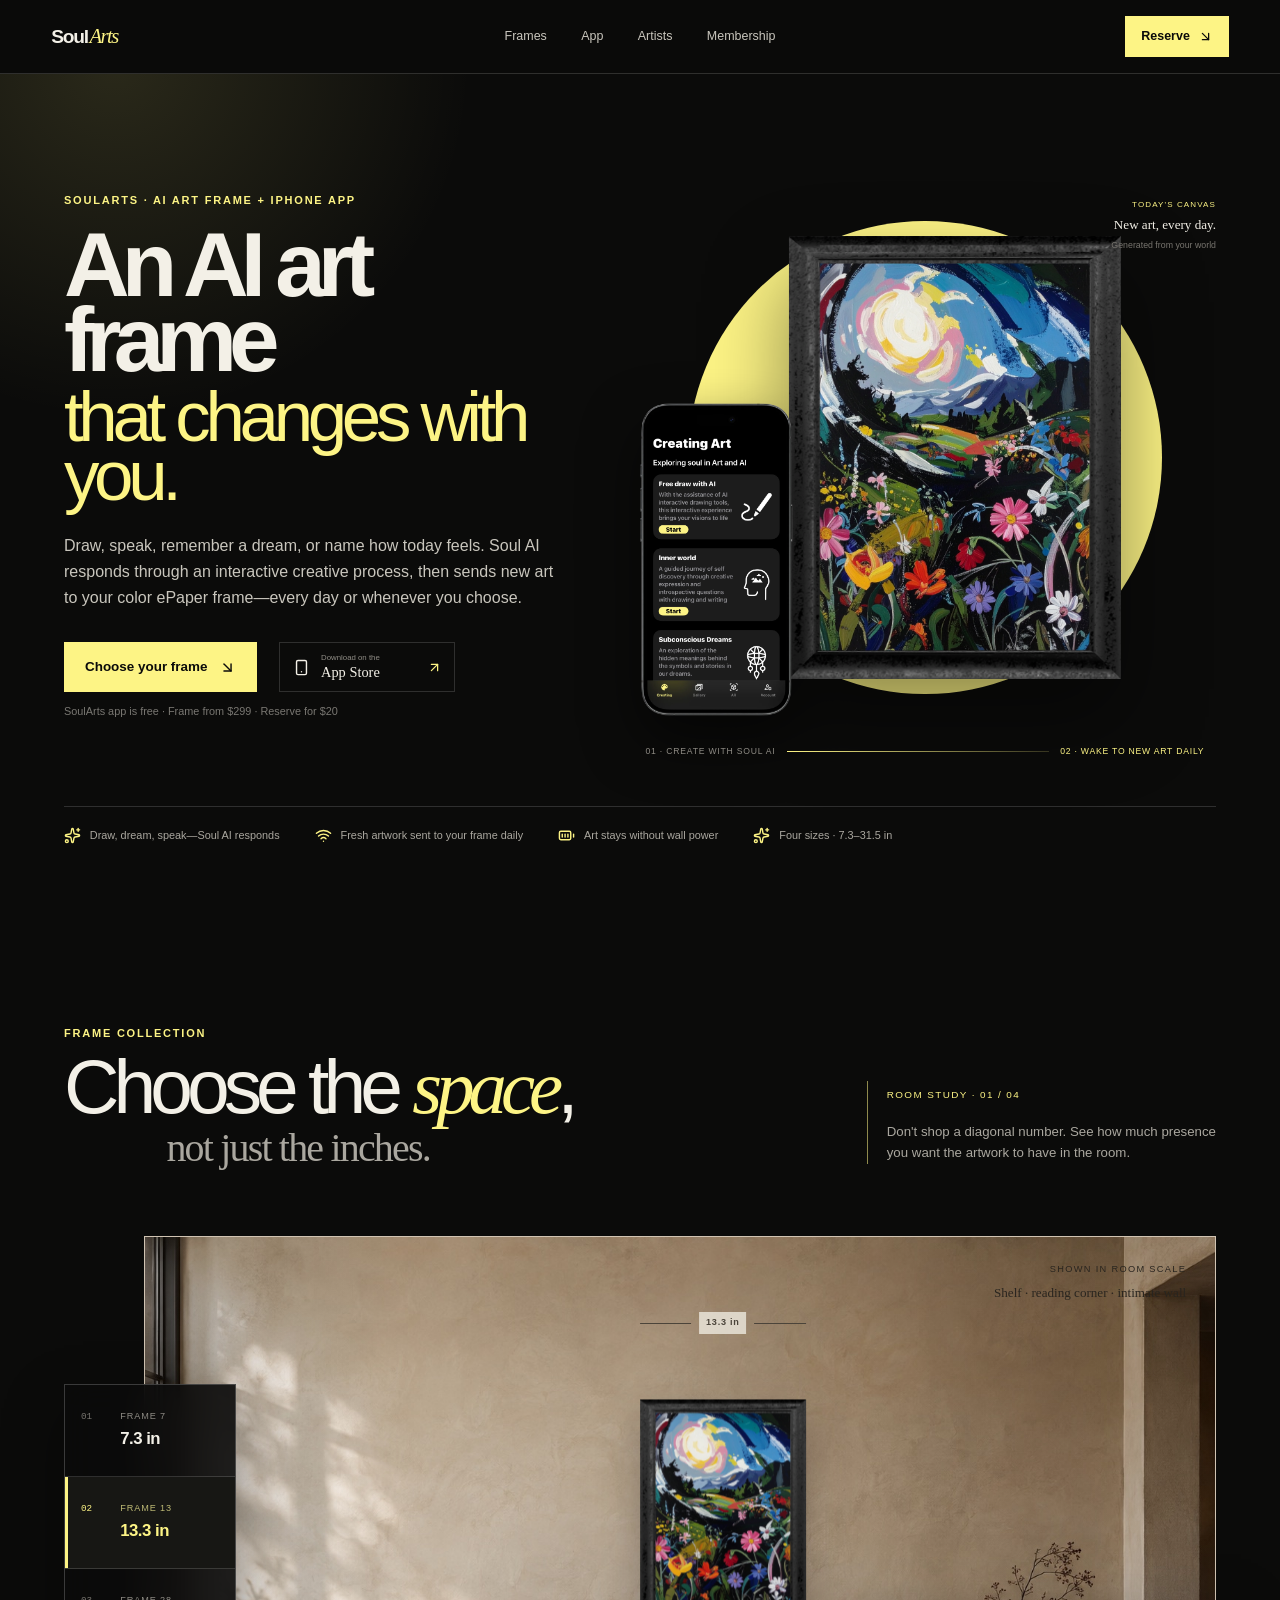
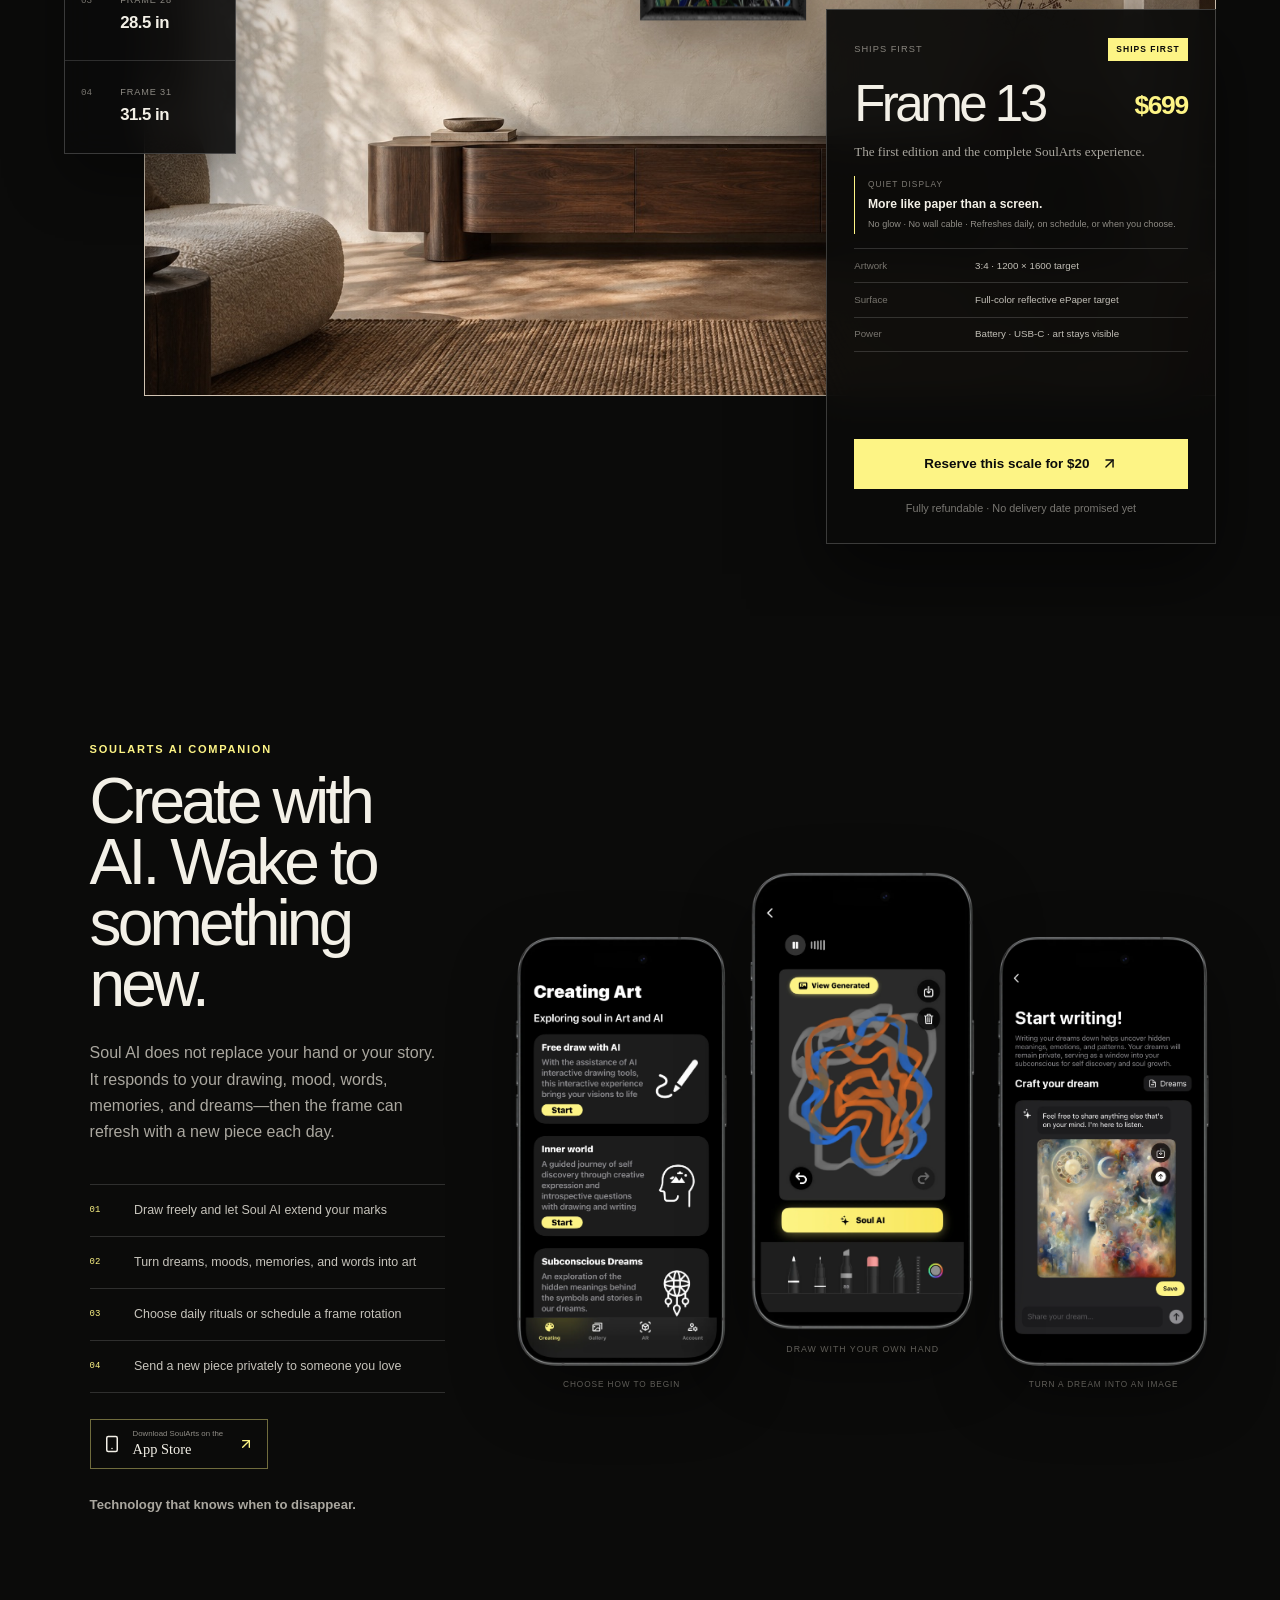
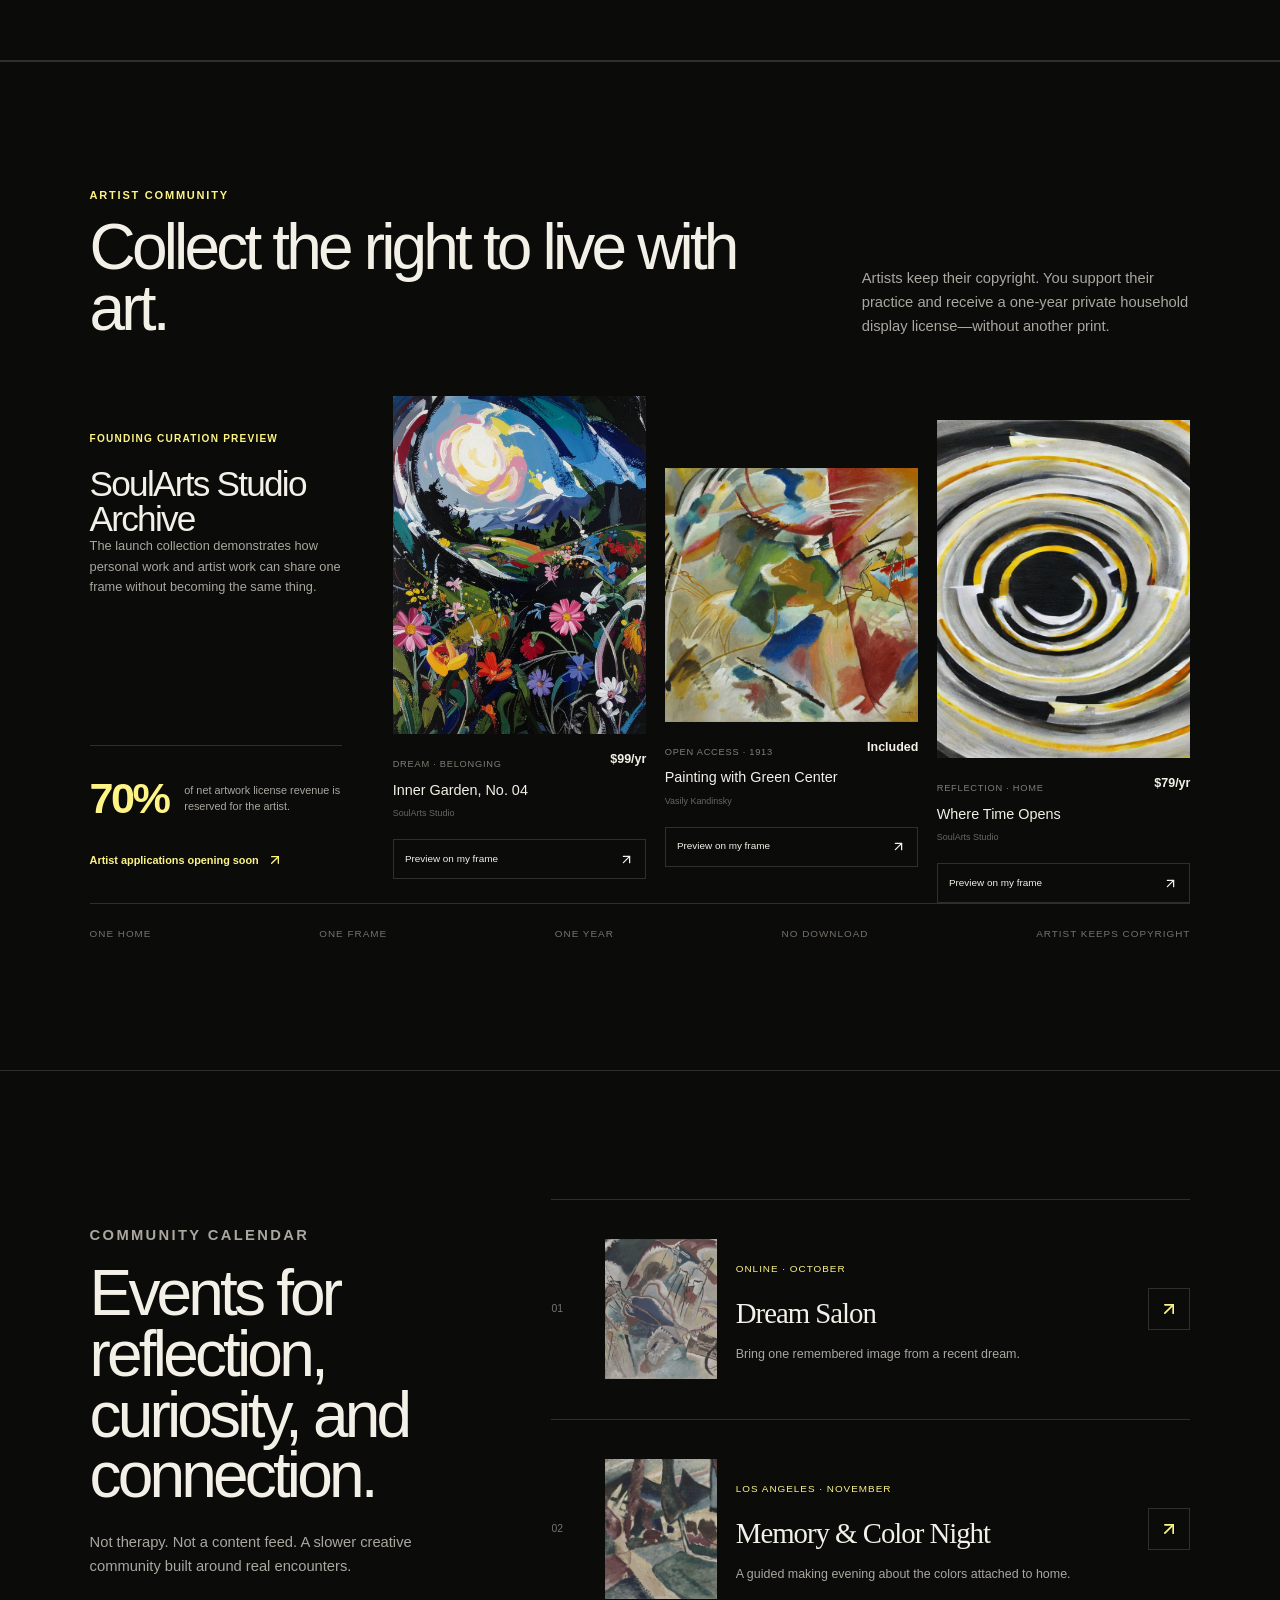
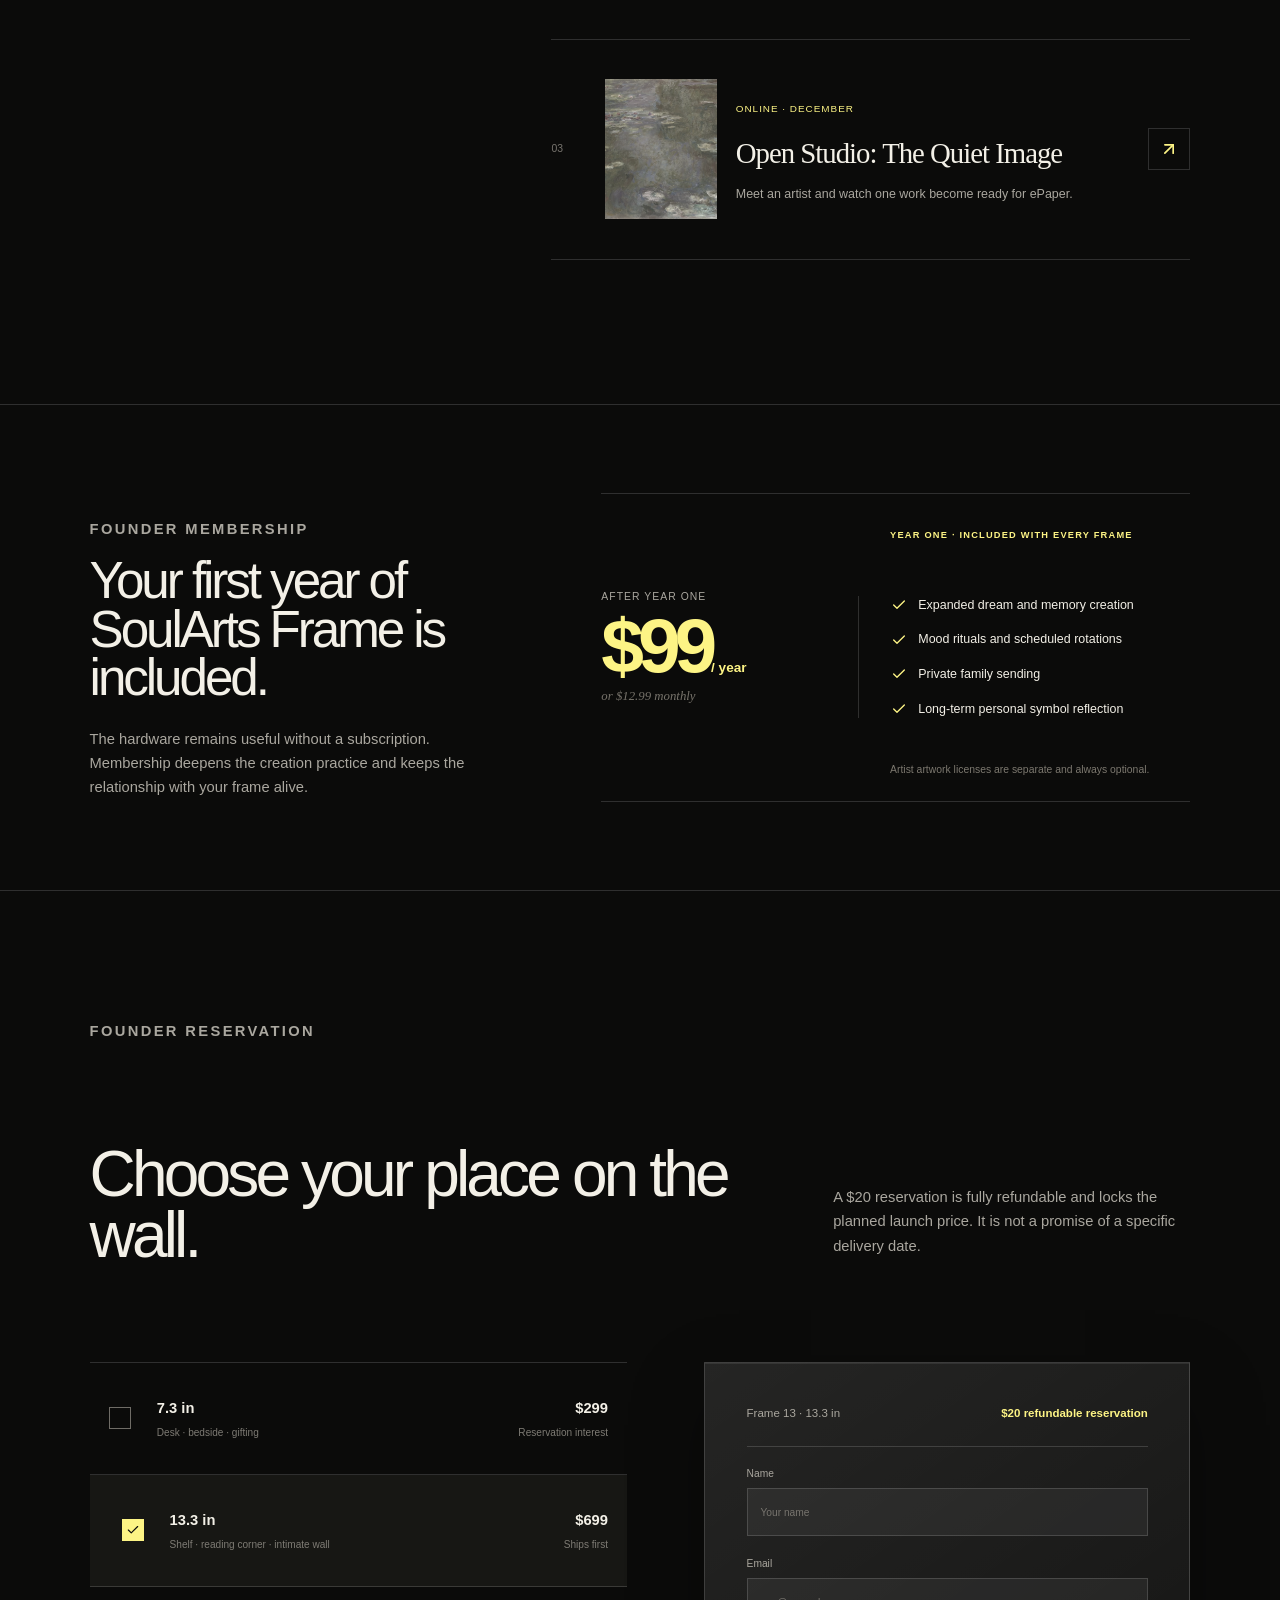
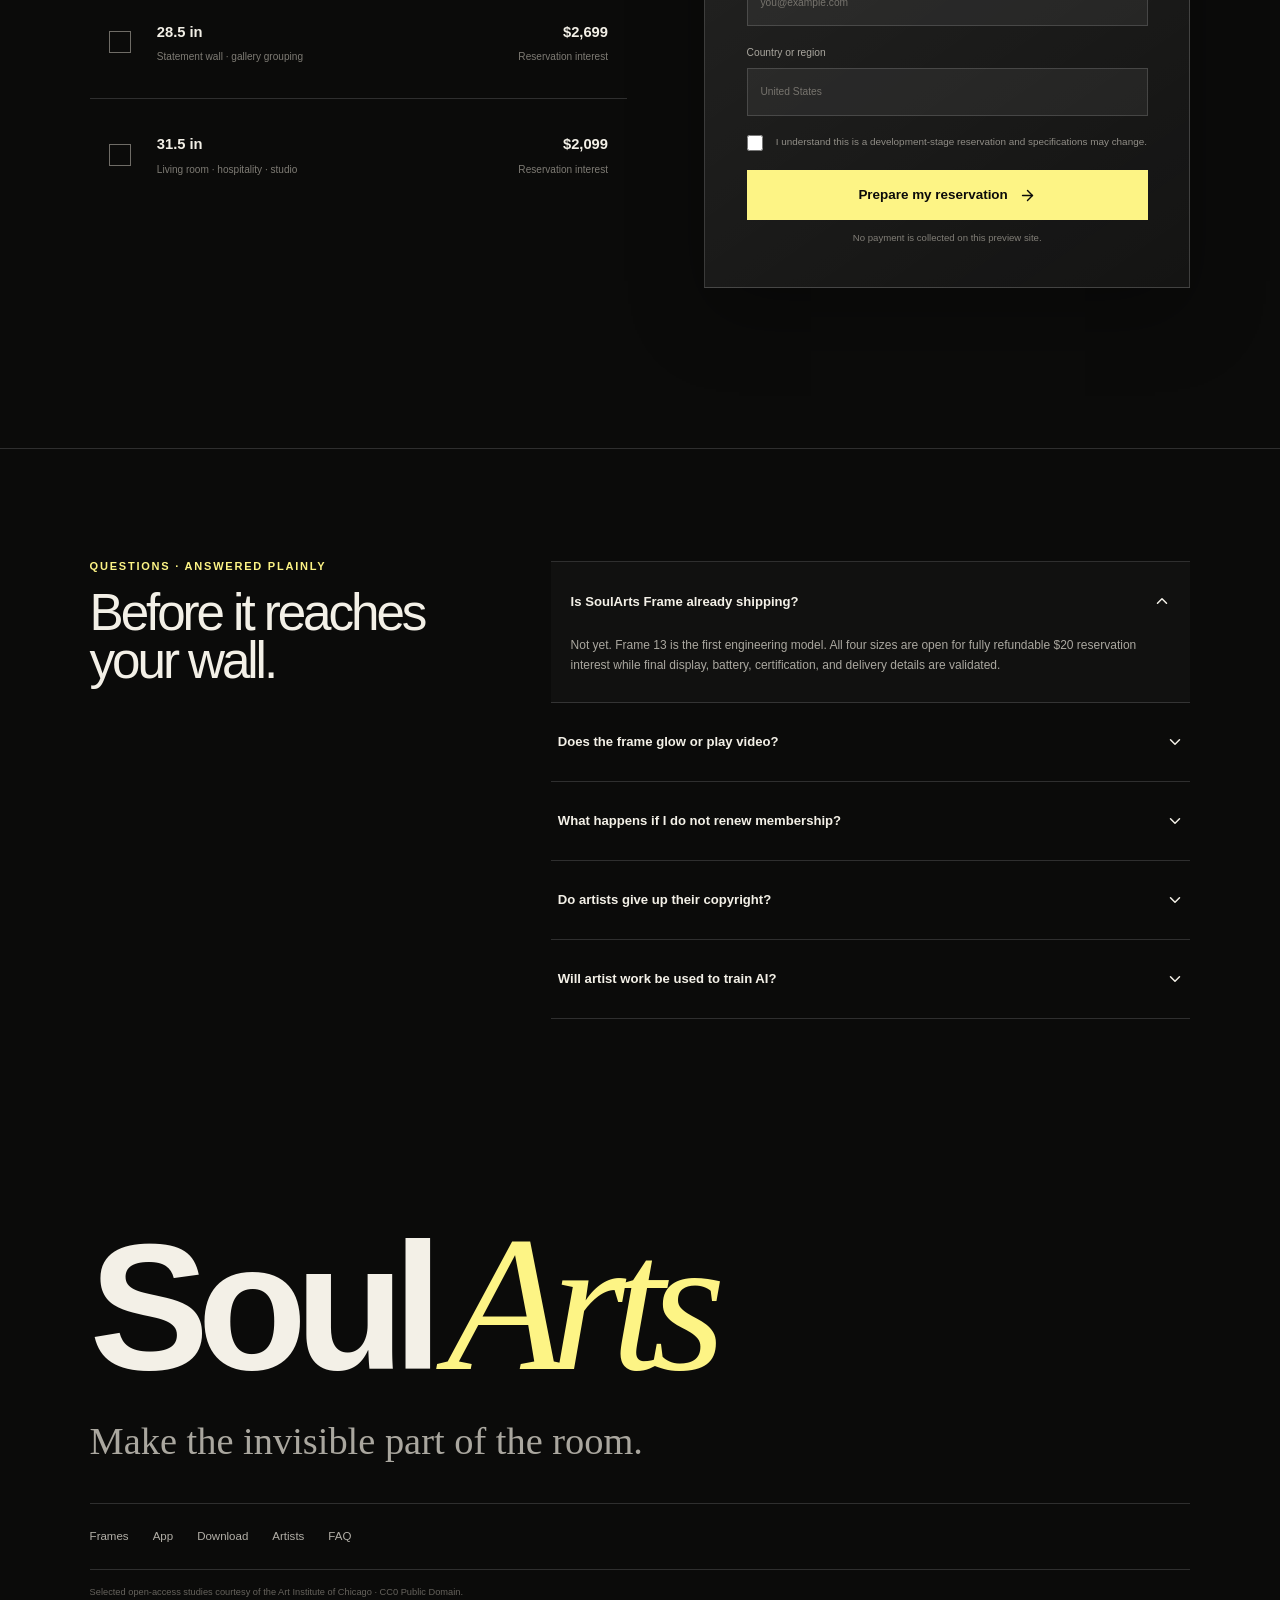
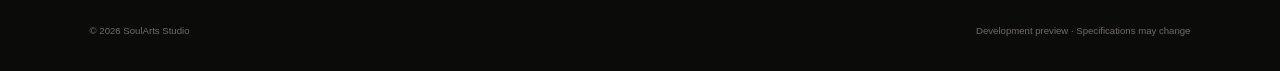
==== index.html @ 0cccb385 "Publish SoulArts AI experience and refined mockups" ====
<!doctype html>
<html lang="en">
  <head>
    <meta charset="UTF-8" />
    <meta name="viewport" content="width=device-width, initial-scale=1.0" />
    <title>SoulArts AI Frame | New art from your day</title>
    <meta
      name="description"
      content="Create with Soul AI from drawings, feelings, memories, words, and dreams—then wake to new art on a calm color ePaper frame."
    />
    <link rel="canonical" href="https://soulart.site/" />
    <link rel="icon" type="image/svg+xml" href="./favicon.svg" />
    <meta property="og:type" content="website" />
    <meta property="og:url" content="https://soulart.site/" />
    <meta property="og:title" content="SoulArts AI Frame | New art from your day" />
    <meta
      property="og:description"
      content="An interactive AI art app and color ePaper frame that can change with you, every day."
    />
    <meta property="og:image" content="https://soulart.site/og.png" />
    <meta name="twitter:card" content="summary_large_image" />
    <meta name="twitter:title" content="SoulArts AI Frame | New art from your day" />
    <meta
      name="twitter:description"
      content="An interactive AI art app and color ePaper frame that can change with you, every day."
    />
    <meta name="twitter:image" content="https://soulart.site/og.png" />
    <script type="module" crossorigin src="./assets/index-DdEbXLPB.js"></script>
    <link rel="stylesheet" crossorigin href="./assets/index-BoeJaxgX.css">
  </head>
  <body>
    <div id="root"></div>
  </body>
</html>
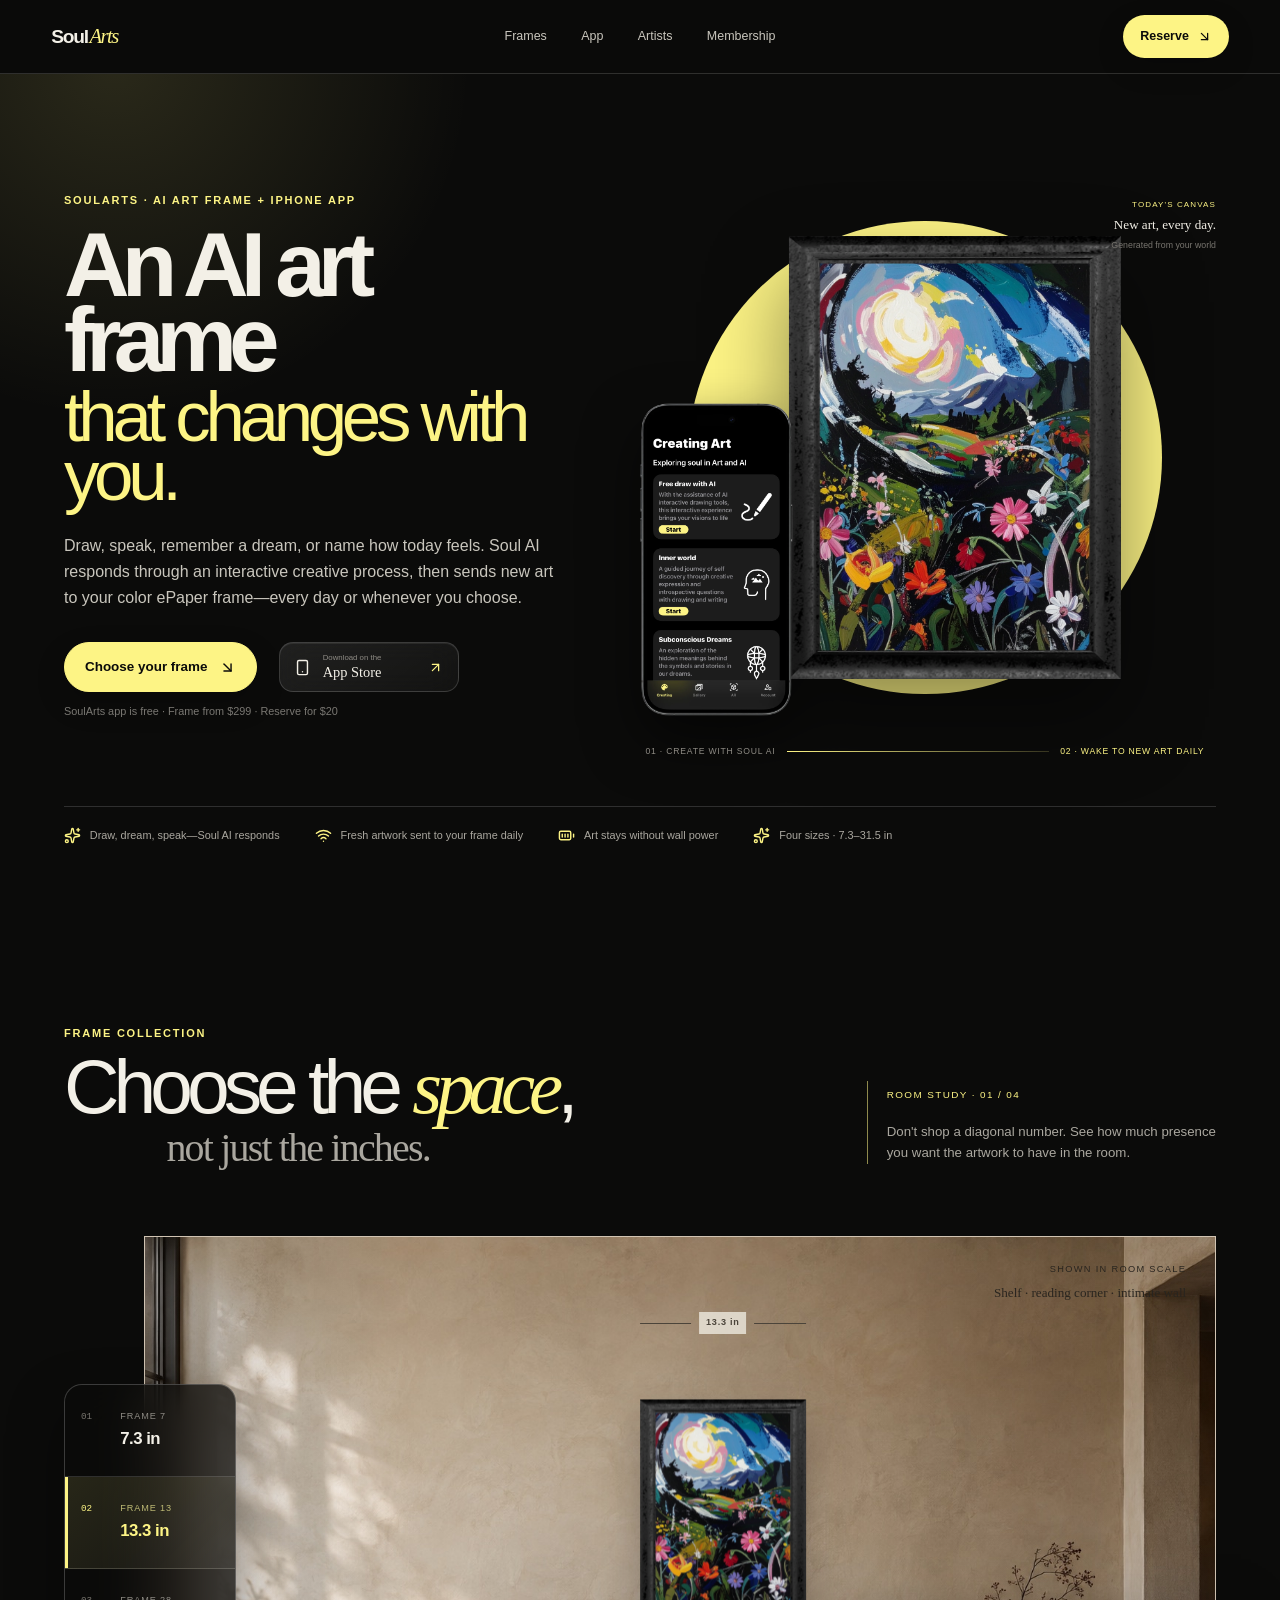
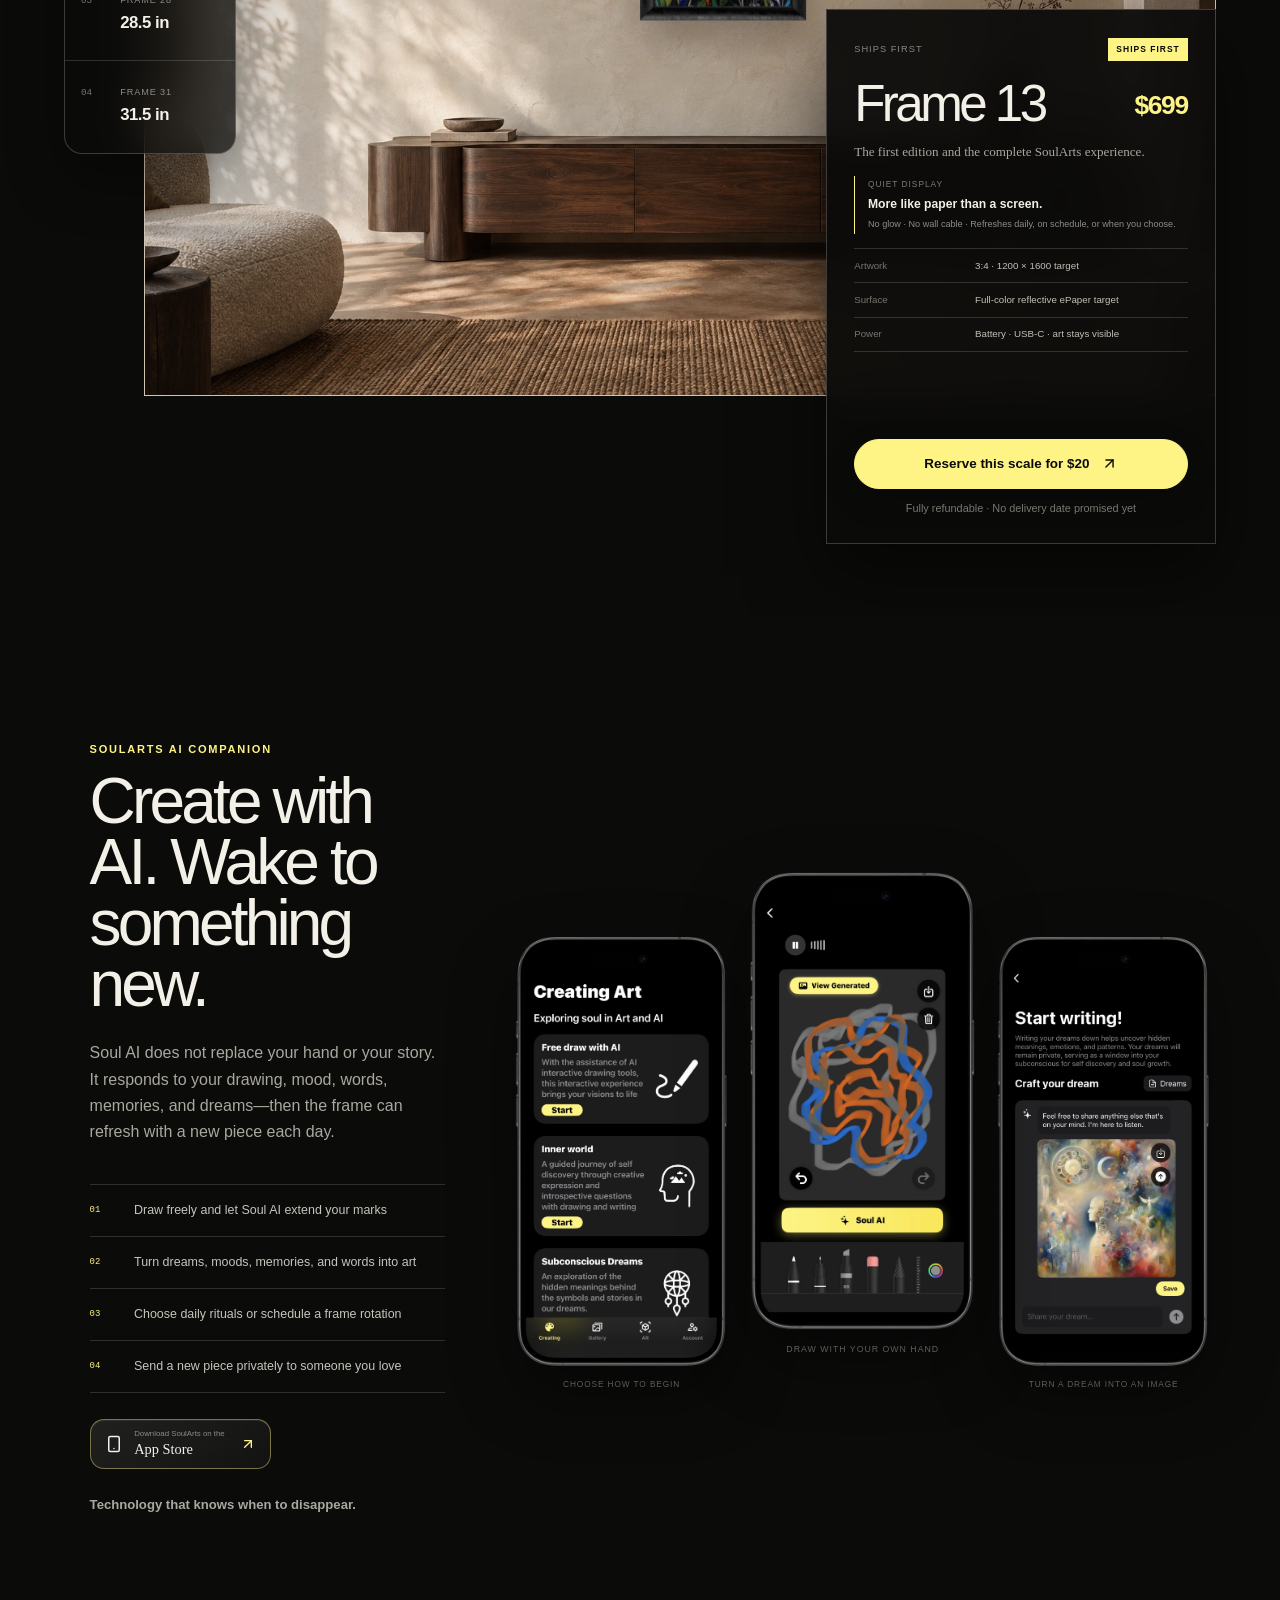
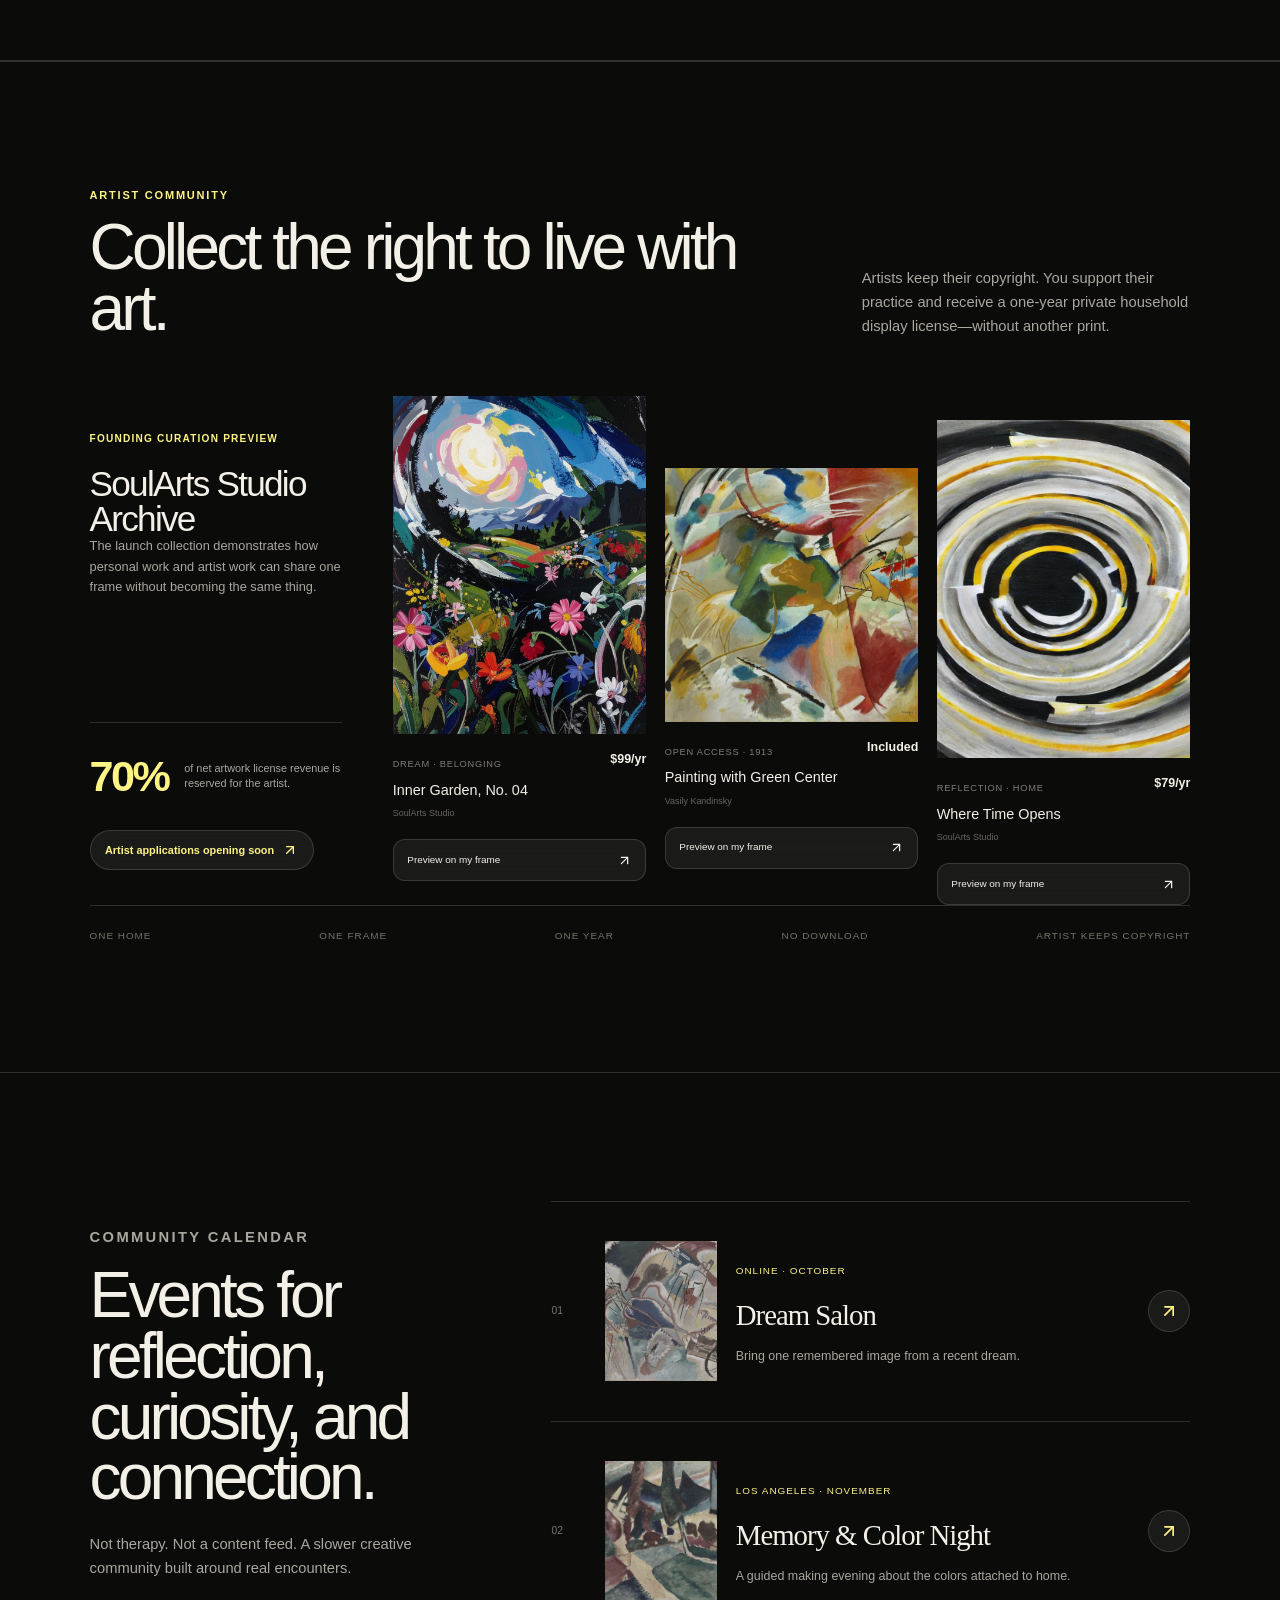
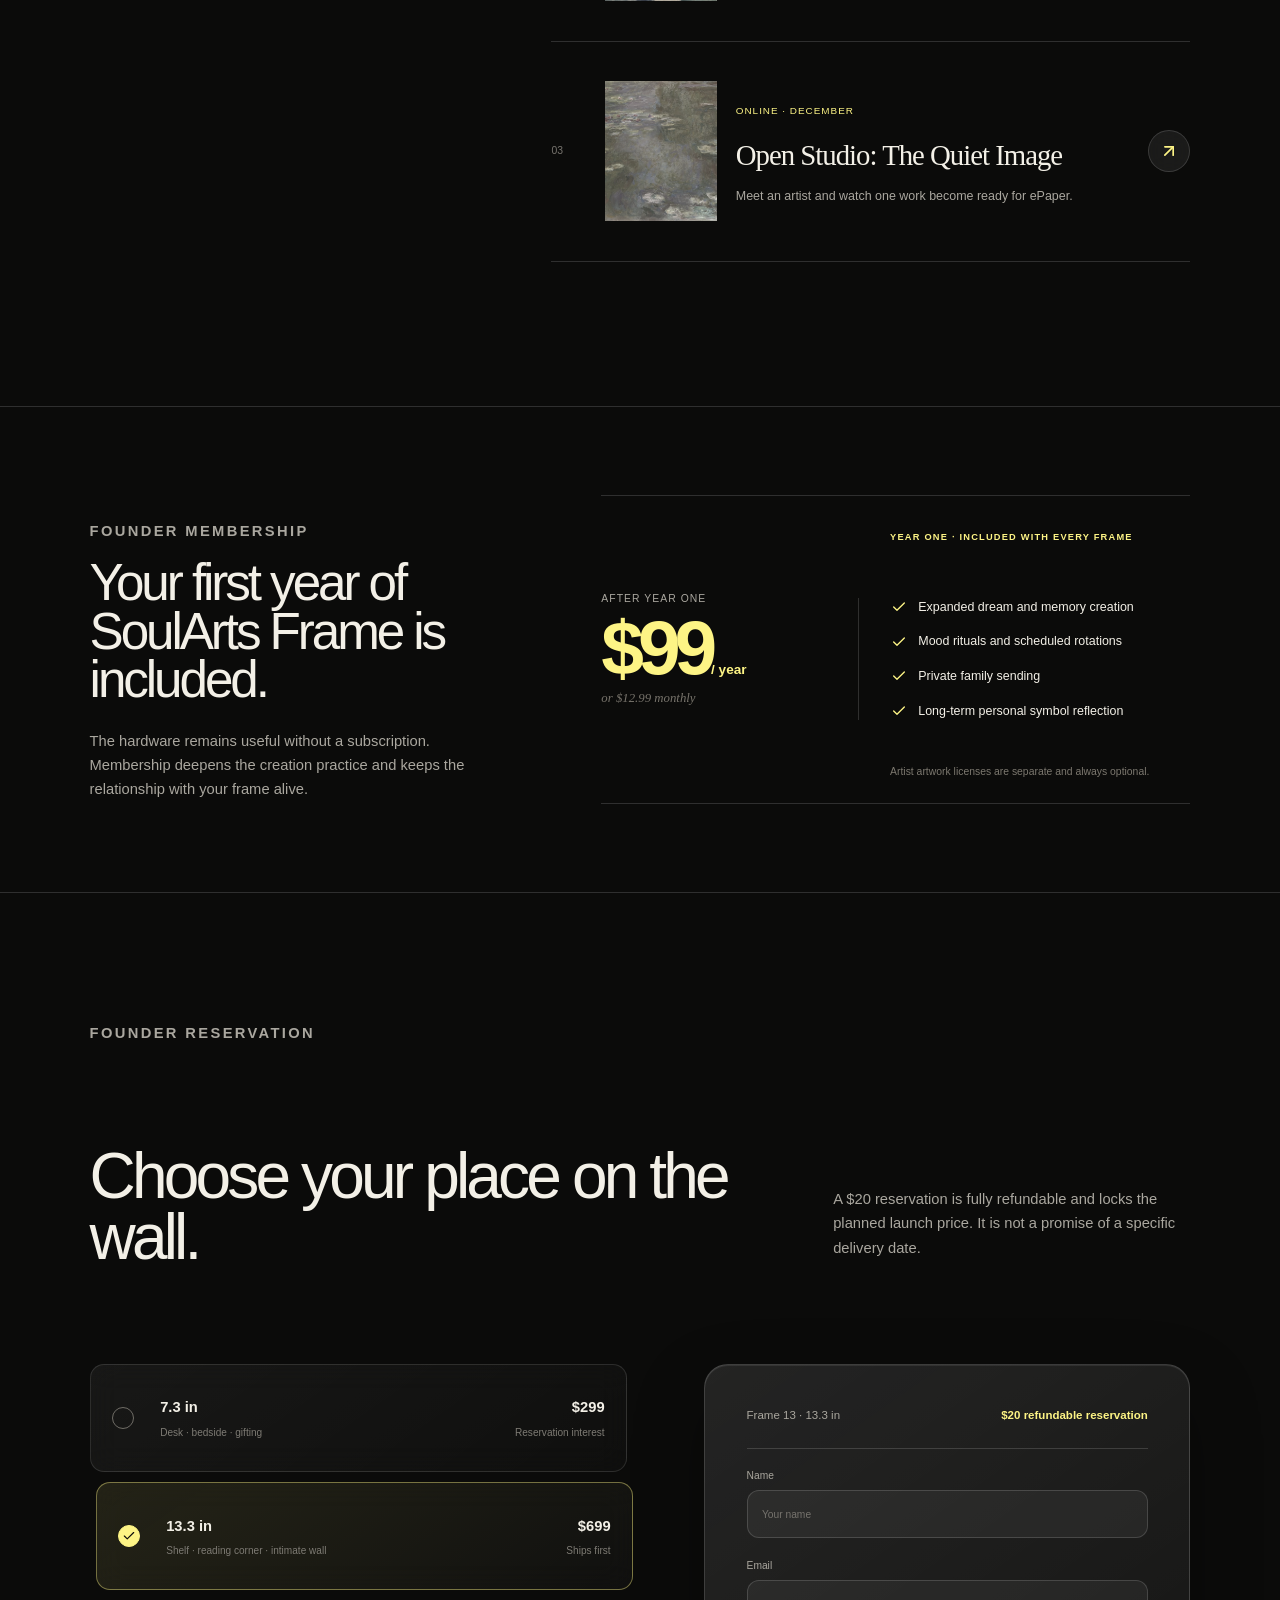
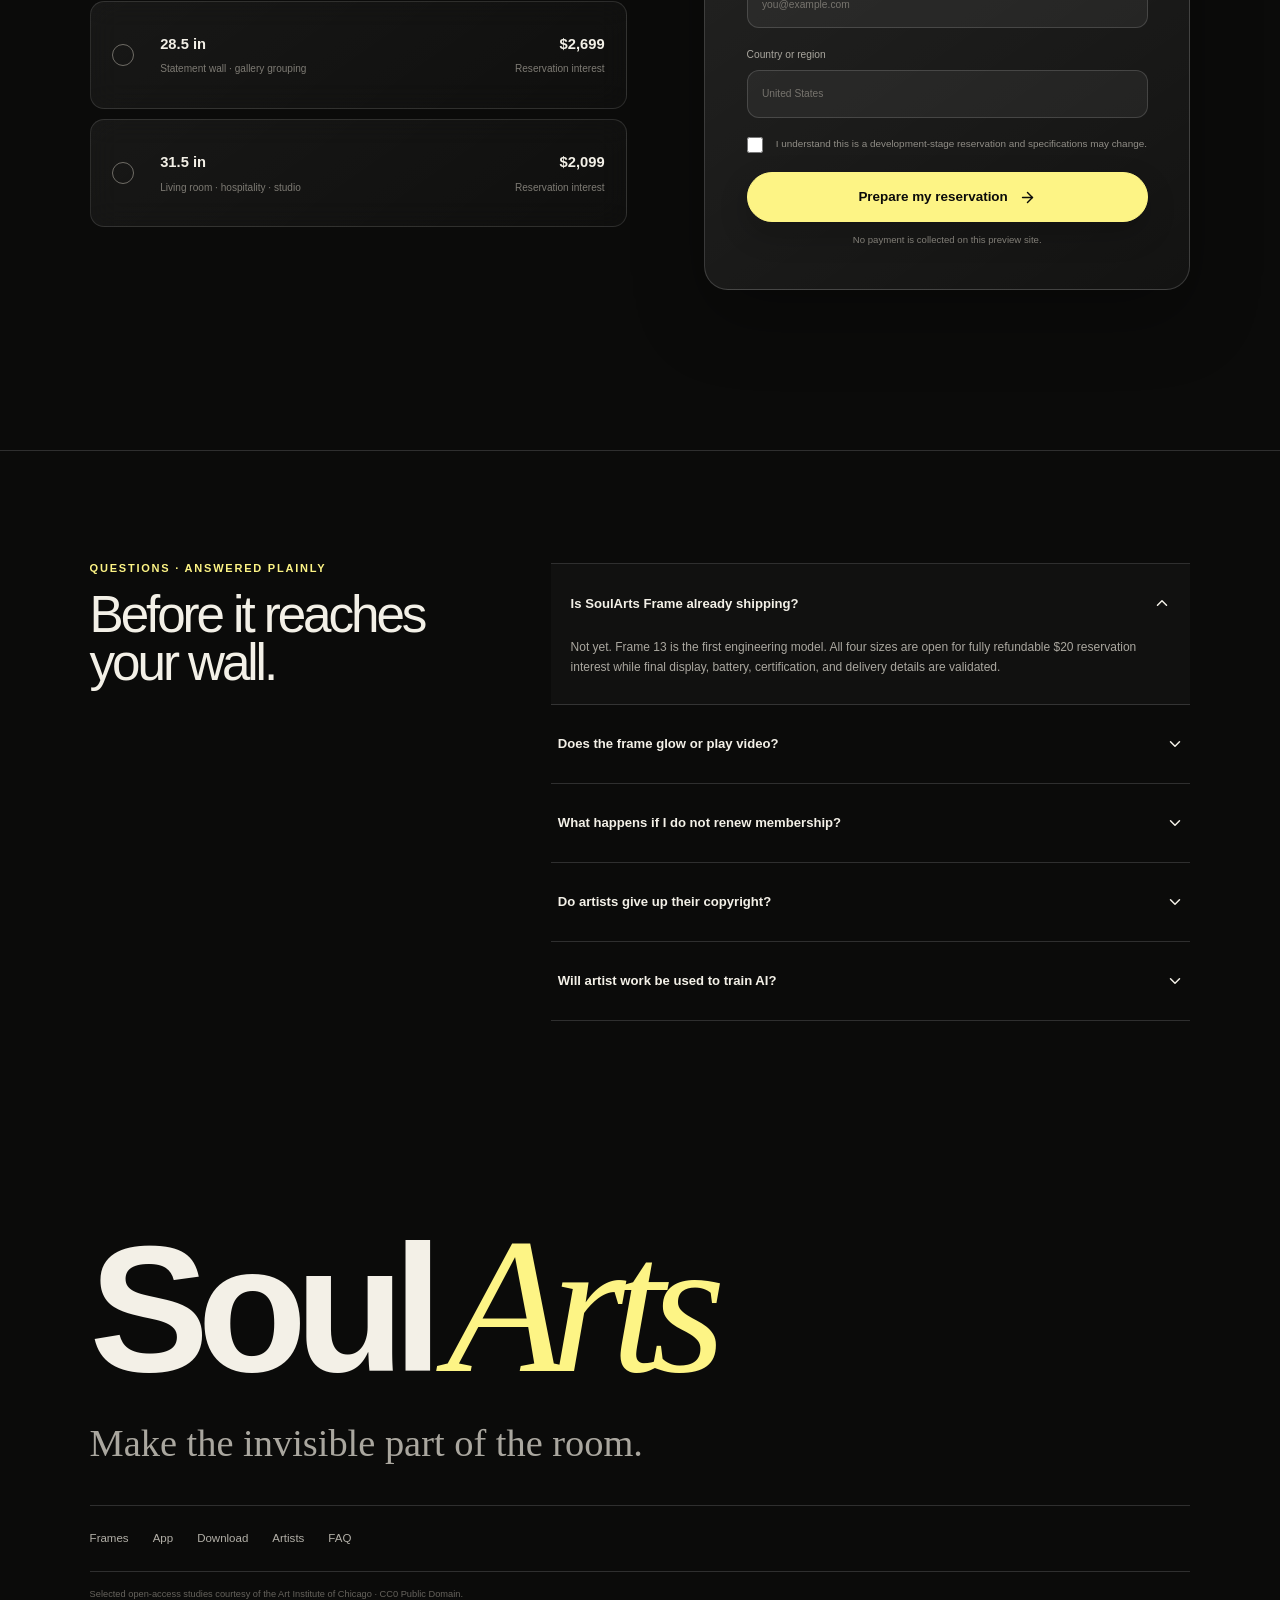
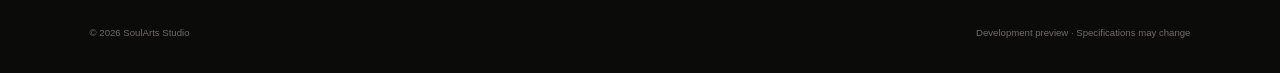
==== commit 39bbf04a: "Publish refined controls and corrected frame proportions" ====
--- a/index.html
+++ b/index.html
@@ -25,8 +25,8 @@
       content="An interactive AI art app and color ePaper frame that can change with you, every day."
     />
     <meta name="twitter:image" content="https://soulart.site/og.png" />
-    <script type="module" crossorigin src="./assets/index-DdEbXLPB.js"></script>
-    <link rel="stylesheet" crossorigin href="./assets/index-BoeJaxgX.css">
+    <script type="module" crossorigin src="./assets/index-CFf6zSxo.js"></script>
+    <link rel="stylesheet" crossorigin href="./assets/index-DKQvD8iq.css">
   </head>
   <body>
     <div id="root"></div>
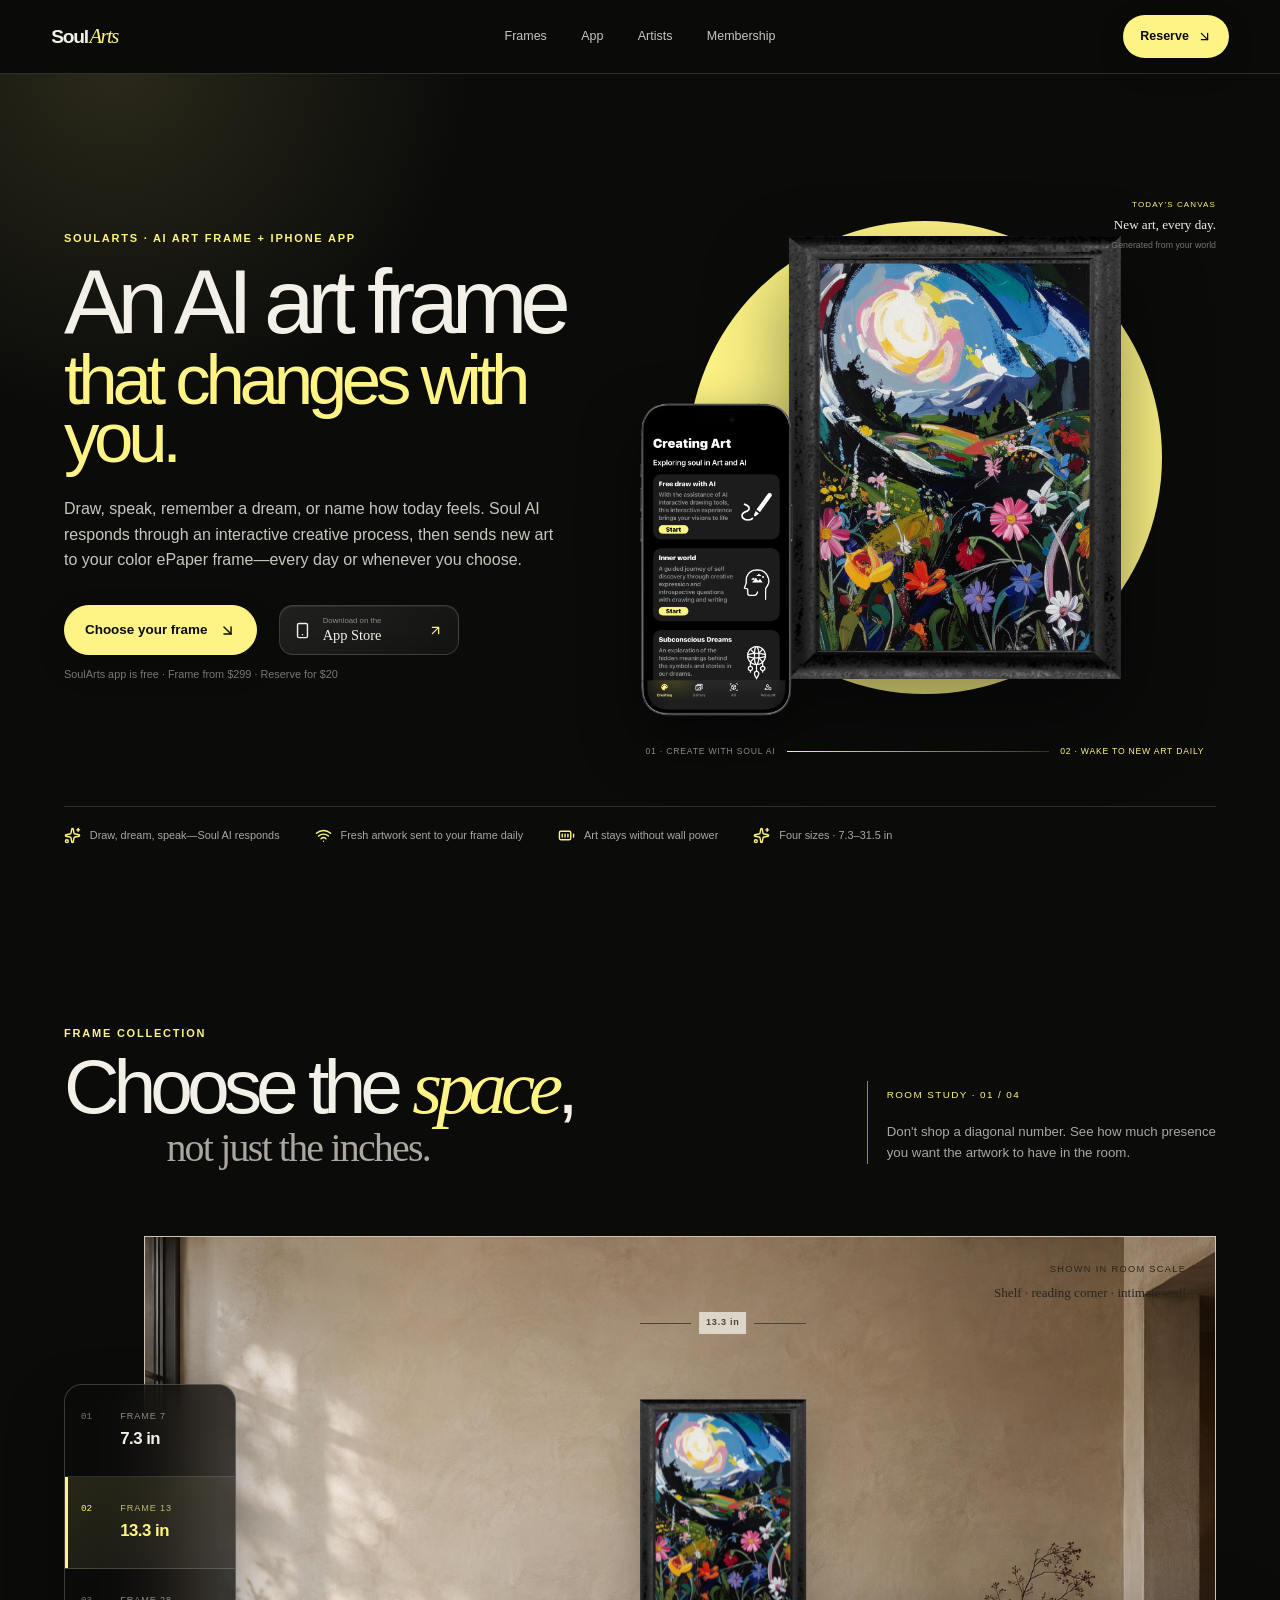
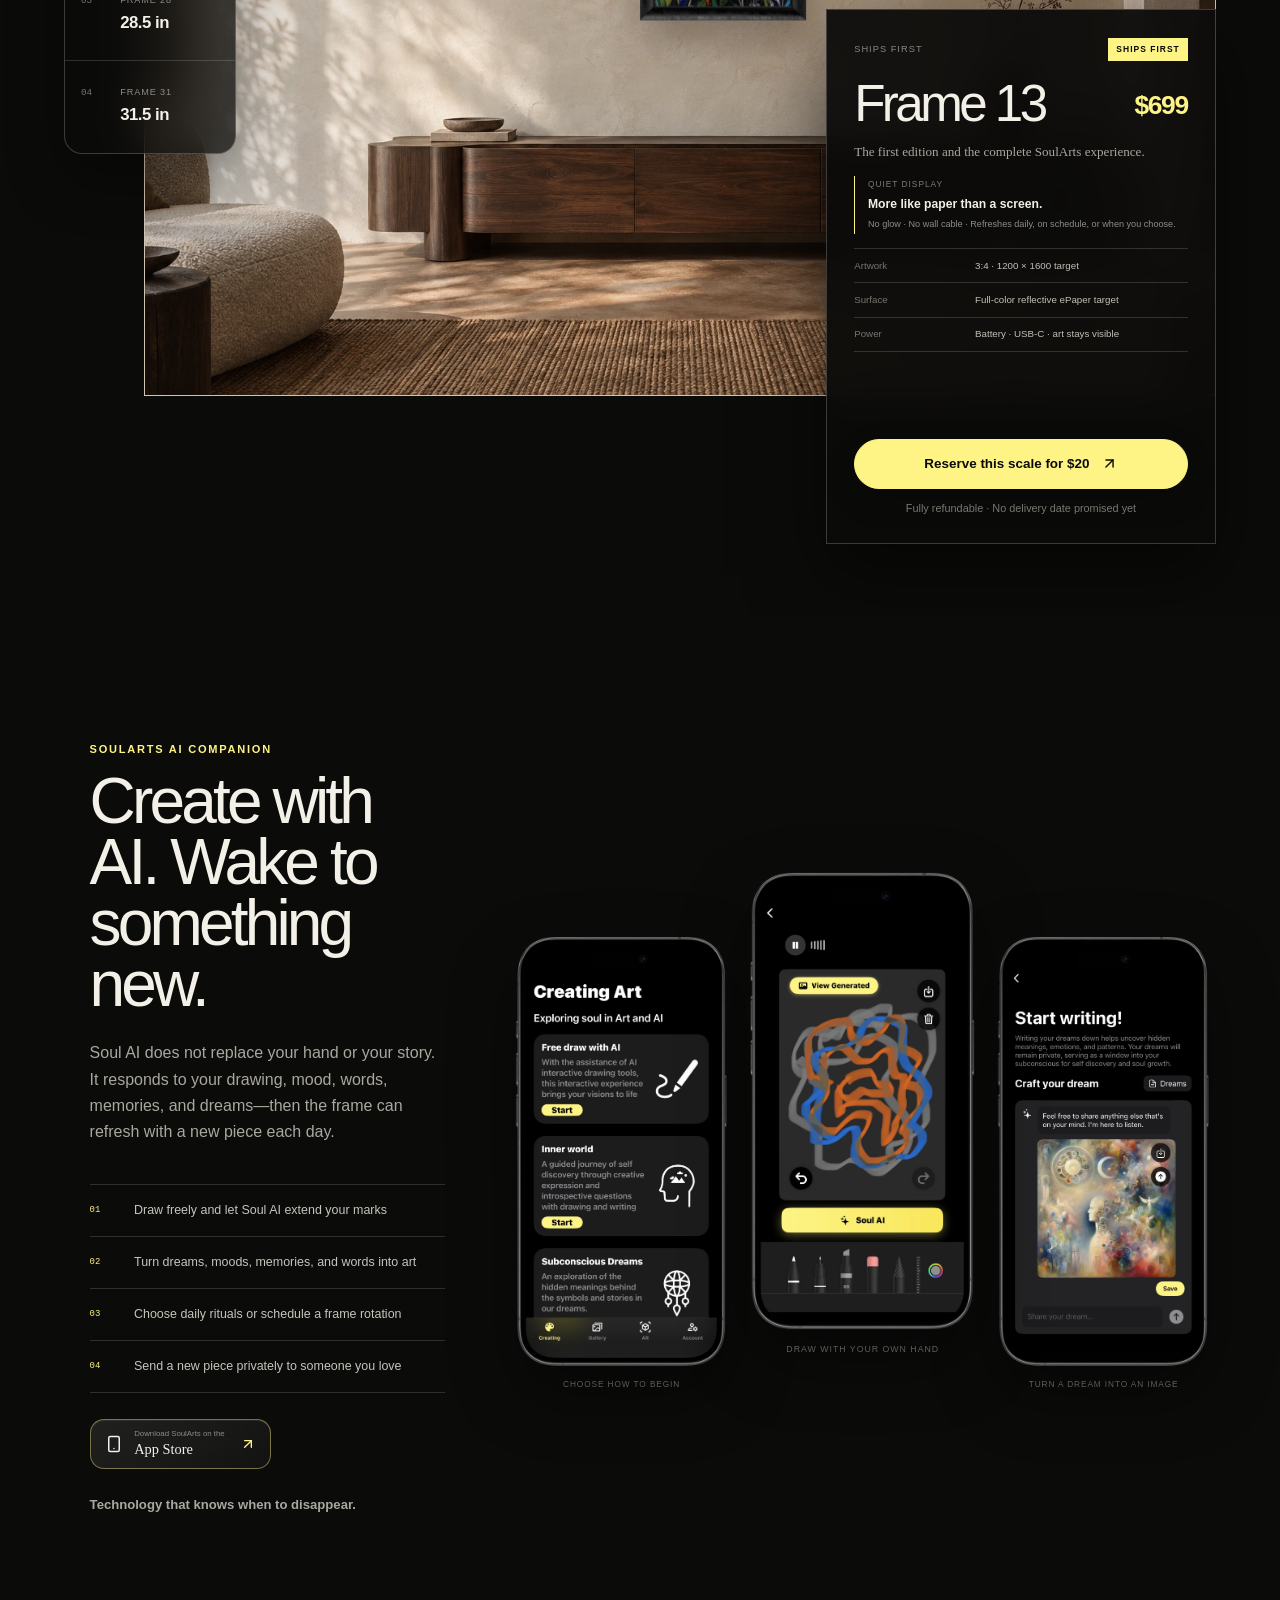
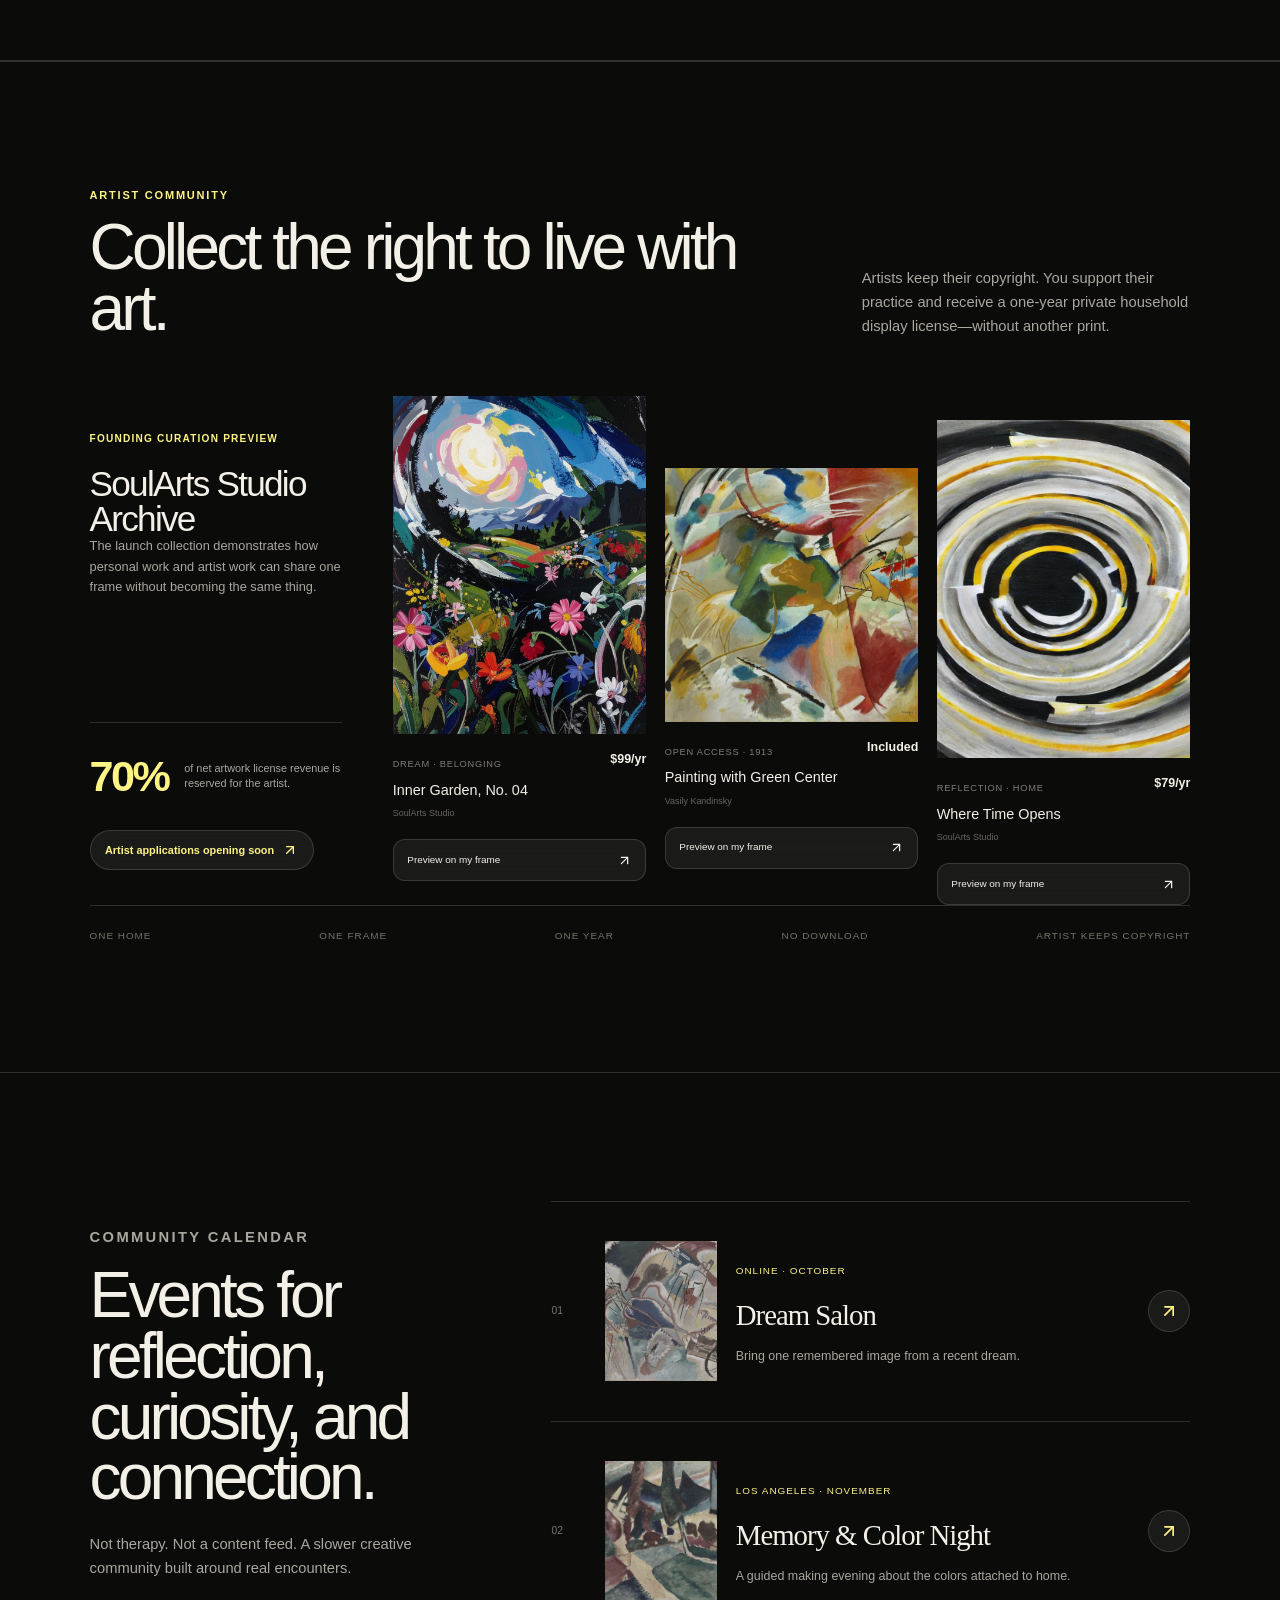
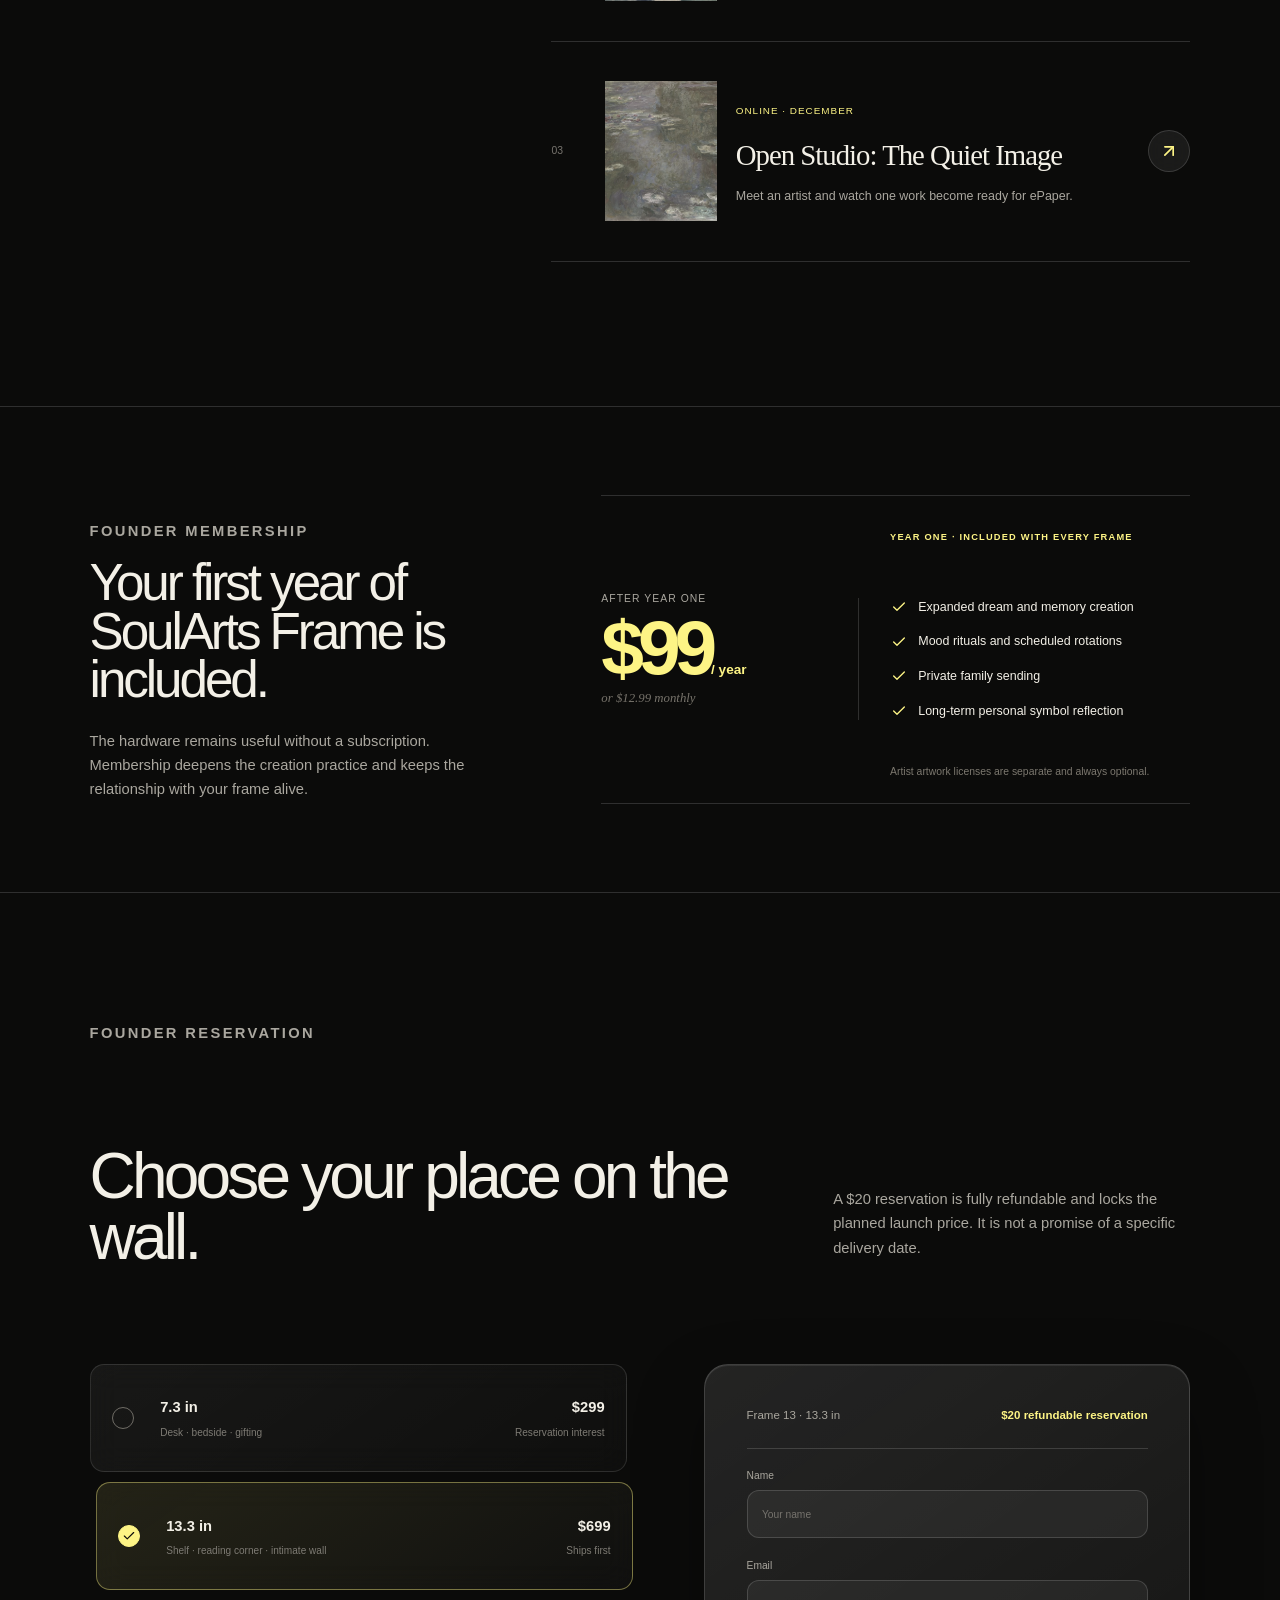
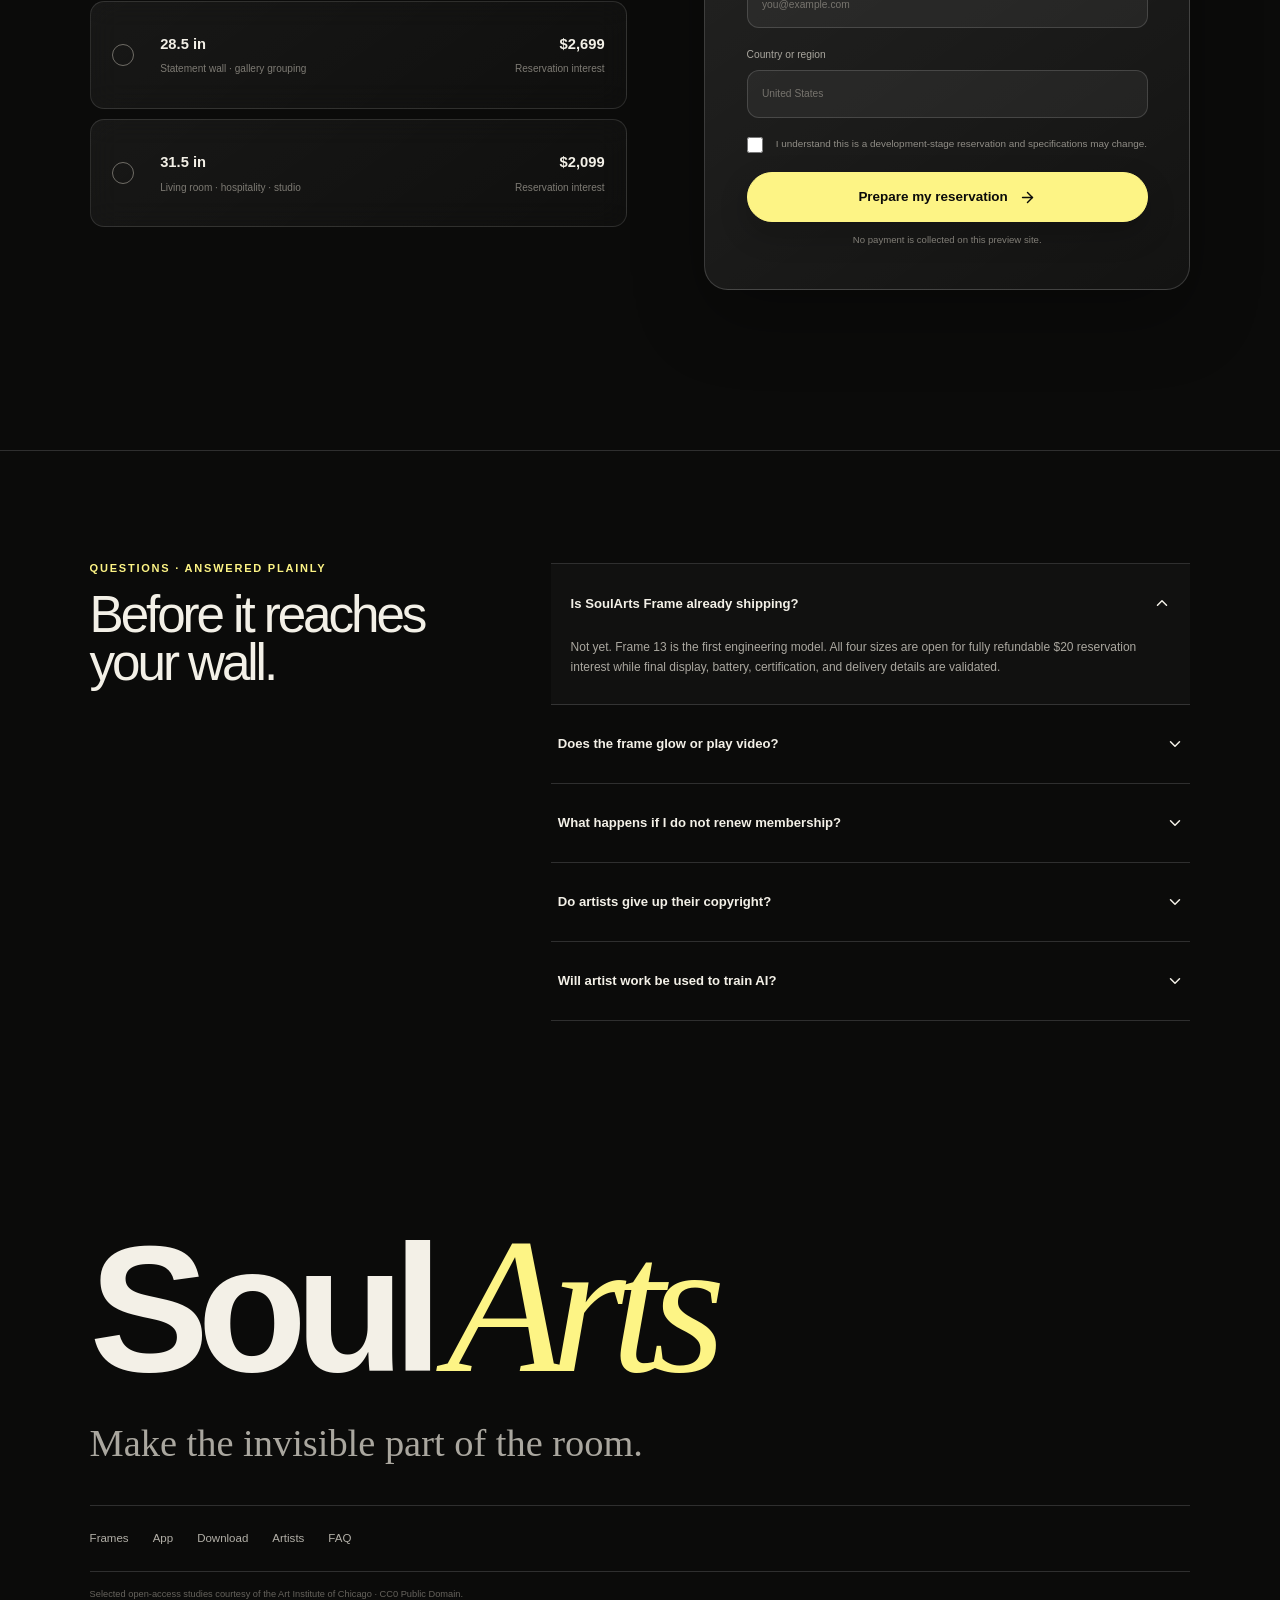
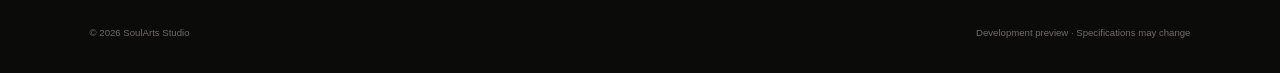
==== commit c8fad850: "Publish improved iPhone experience" ====
--- a/index.html
+++ b/index.html
@@ -25,8 +25,8 @@
       content="An interactive AI art app and color ePaper frame that can change with you, every day."
     />
     <meta name="twitter:image" content="https://soulart.site/og.png" />
-    <script type="module" crossorigin src="./assets/index-CFf6zSxo.js"></script>
-    <link rel="stylesheet" crossorigin href="./assets/index-DKQvD8iq.css">
+    <script type="module" crossorigin src="./assets/index-COiS3ZLG.js"></script>
+    <link rel="stylesheet" crossorigin href="./assets/index-DTMtWv5T.css">
   </head>
   <body>
     <div id="root"></div>
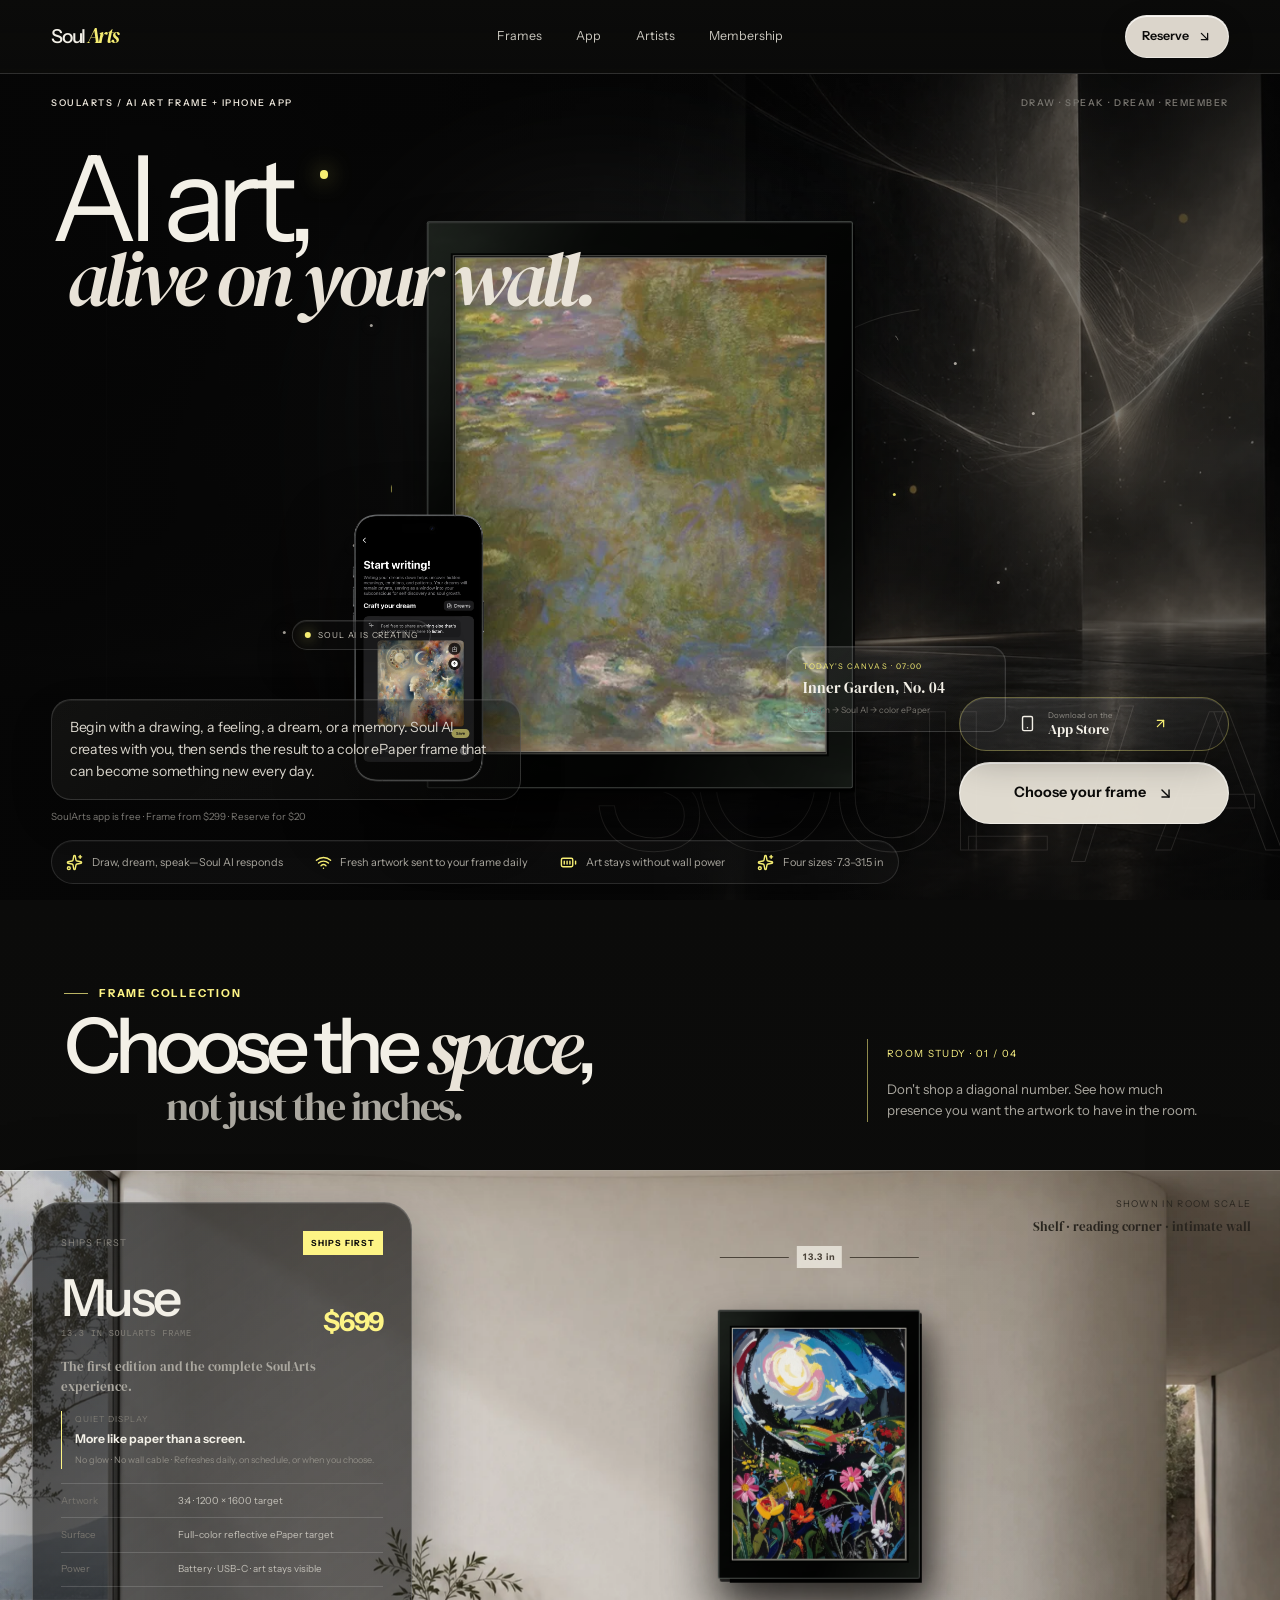
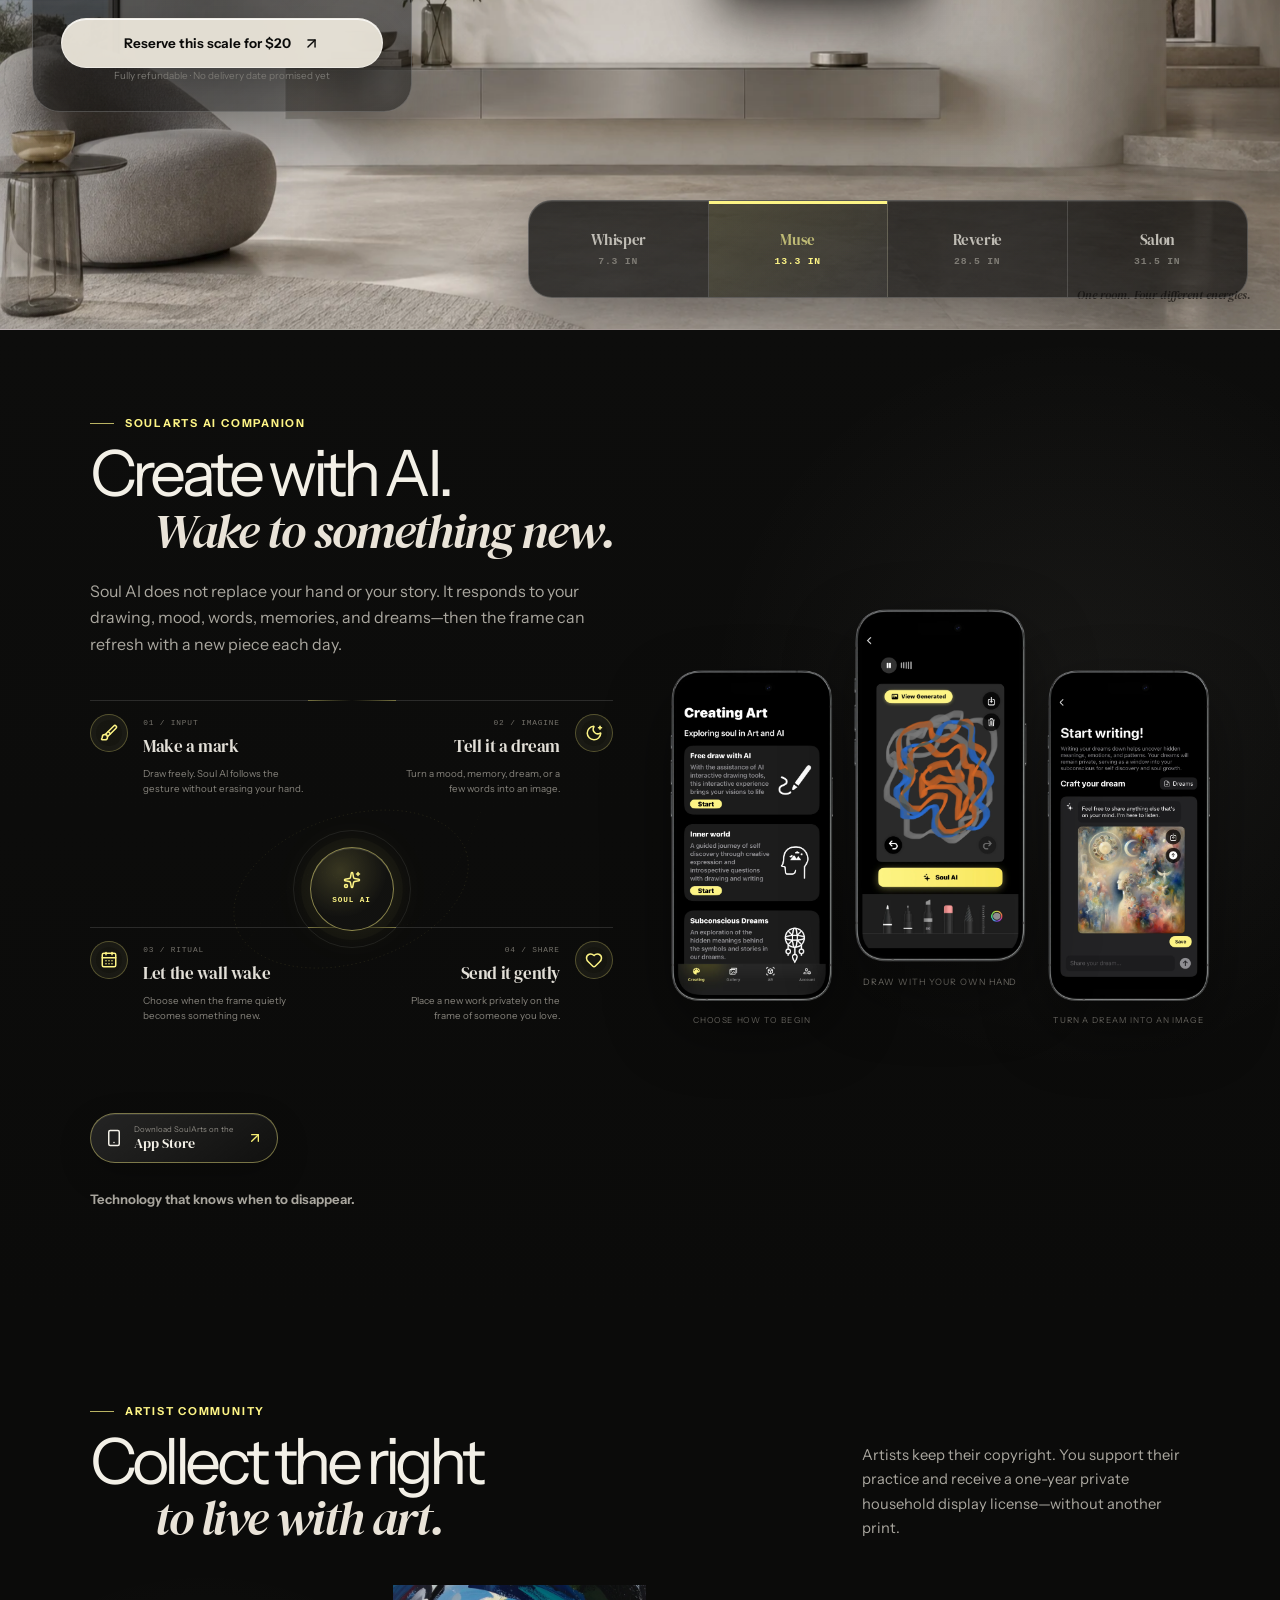
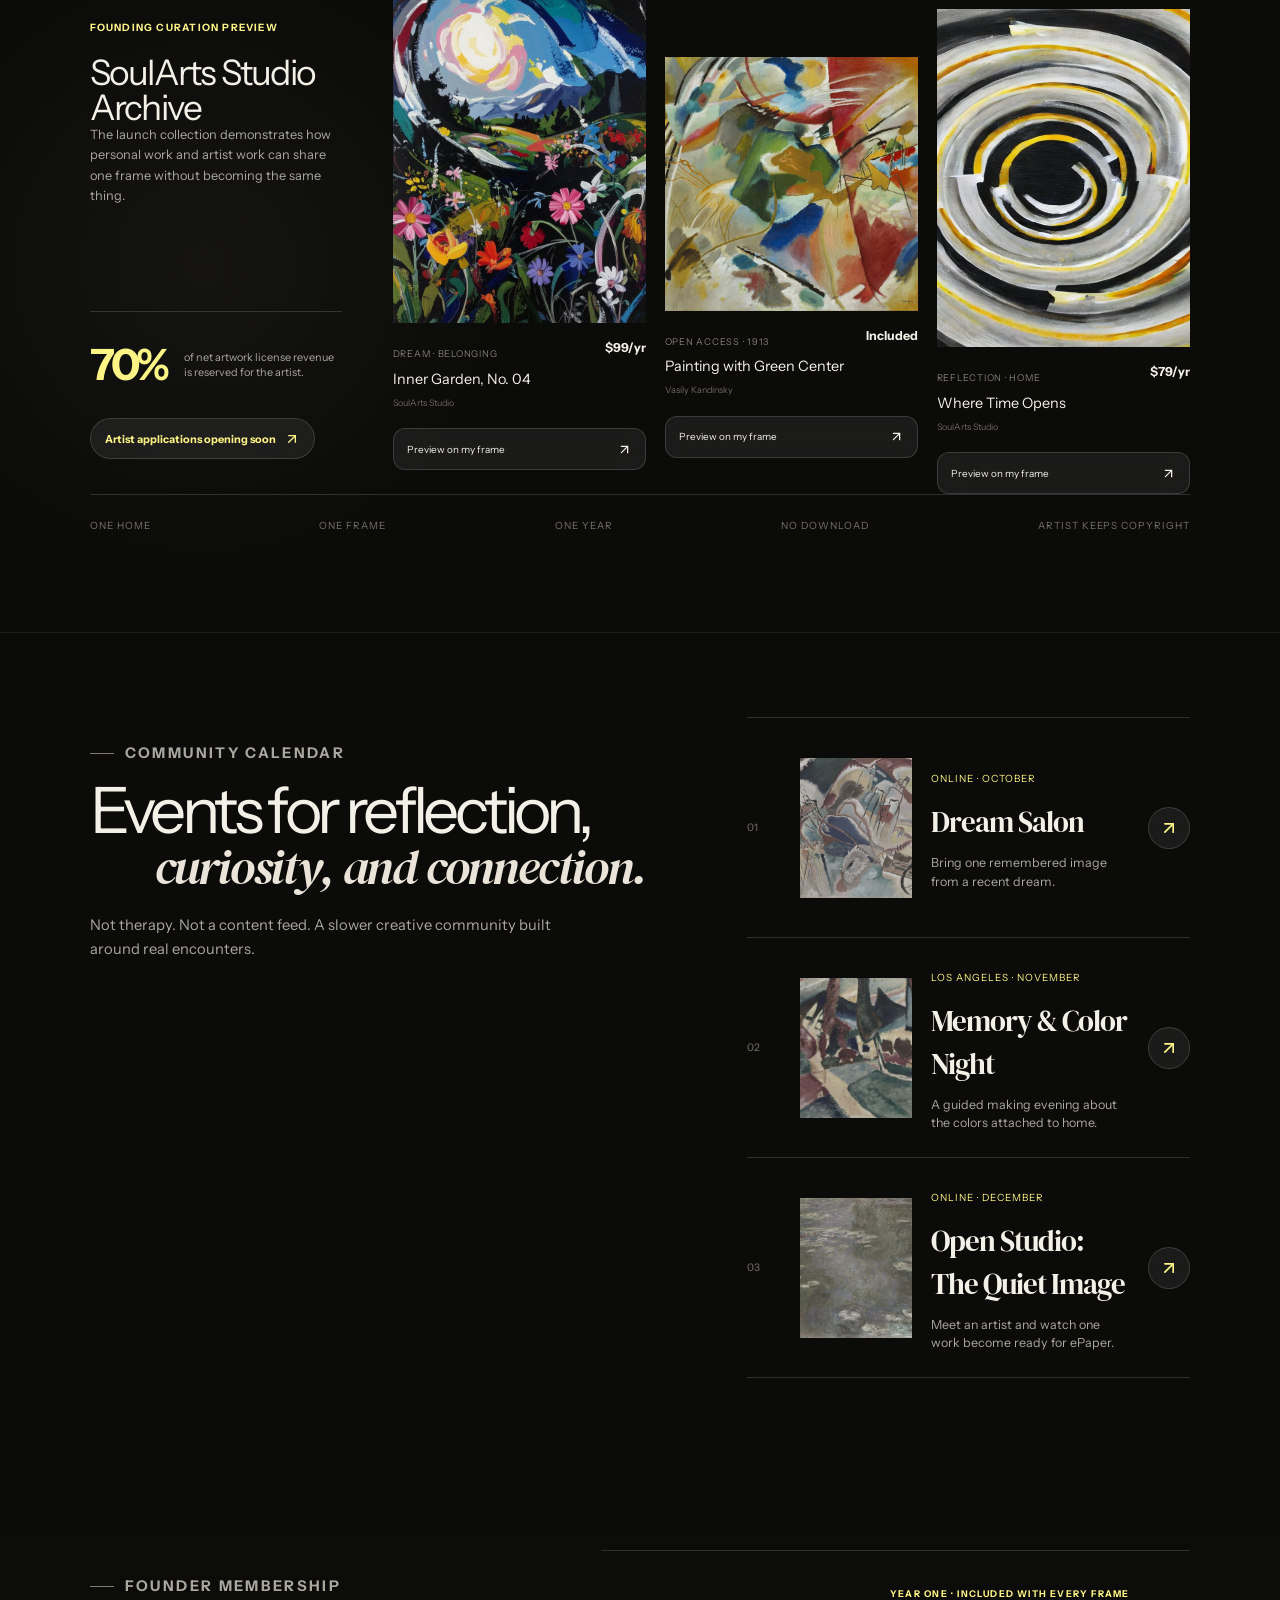
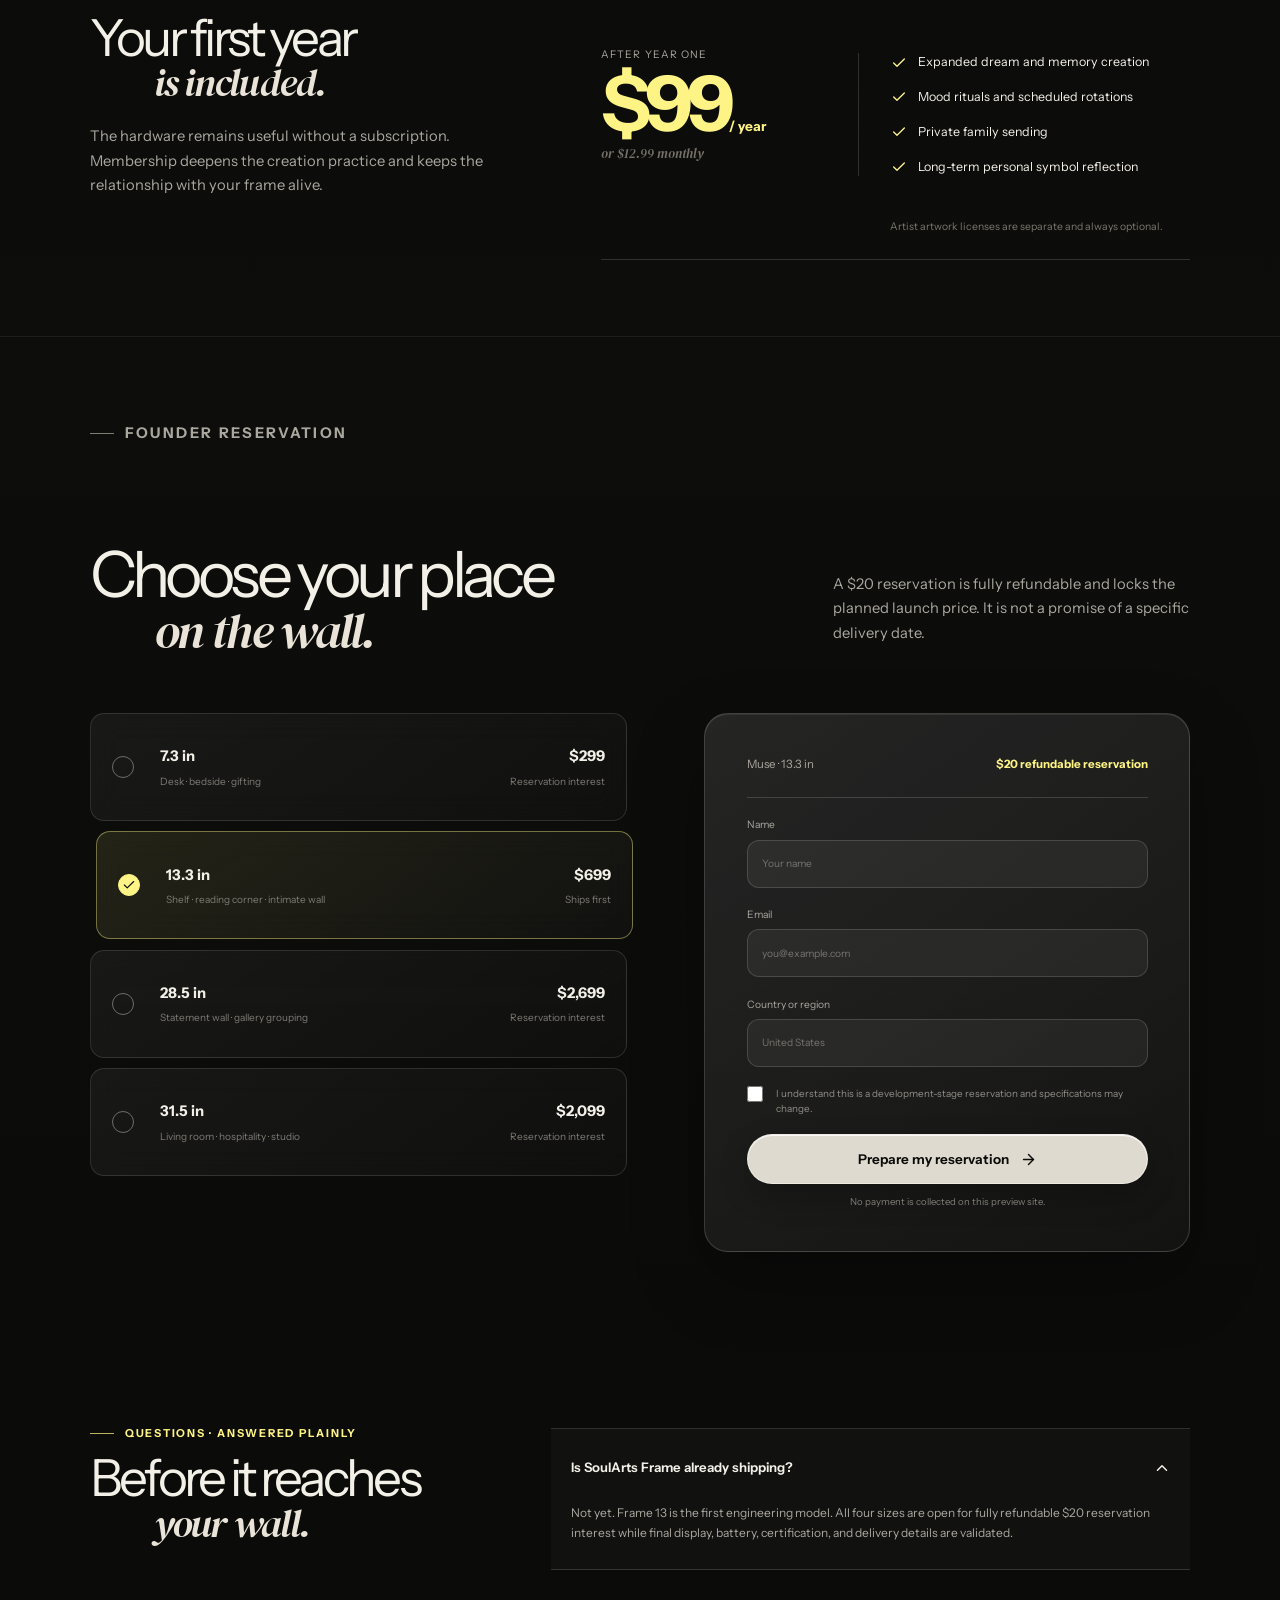
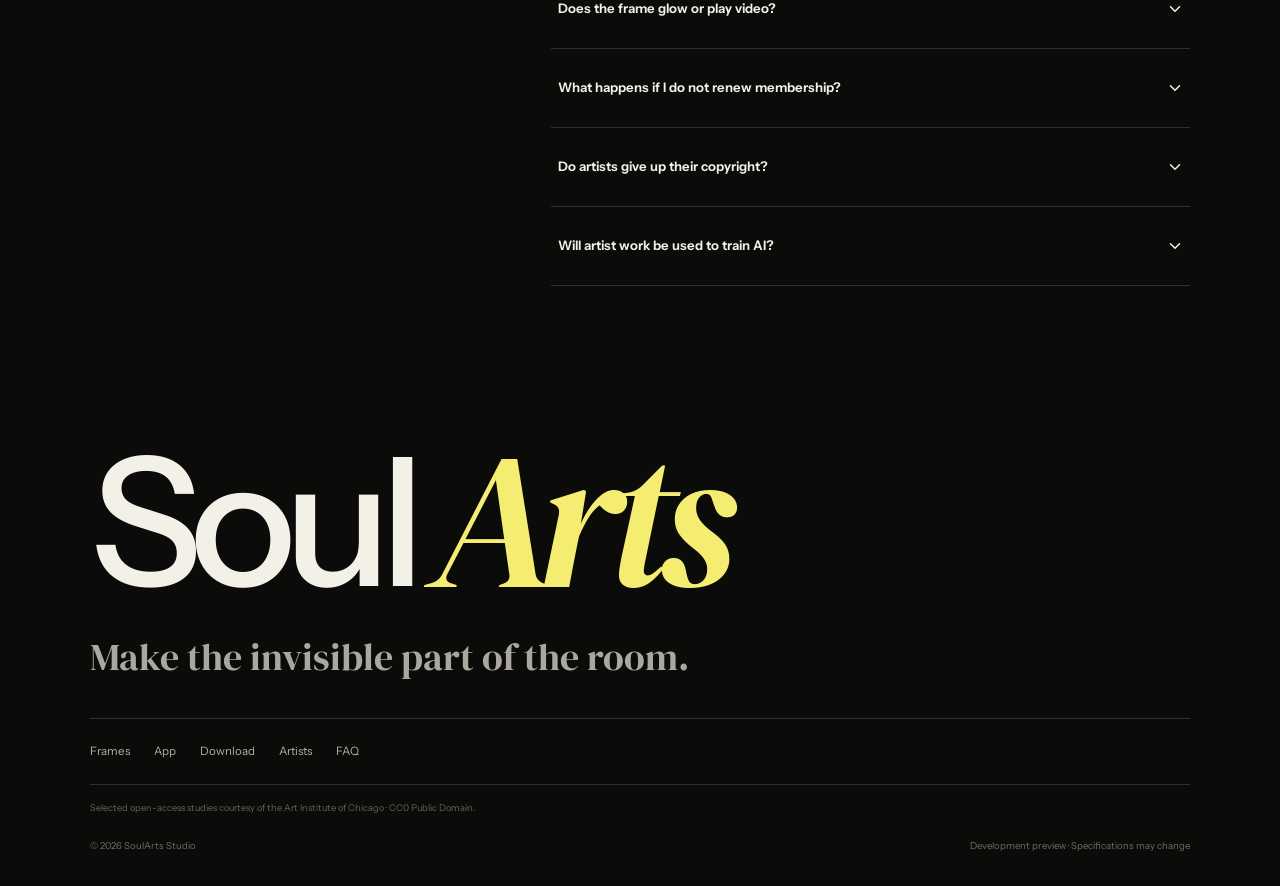
==== commit 03f9bec2: "Publish redesigned SoulArts site" ====
--- a/index.html
+++ b/index.html
@@ -3,6 +3,14 @@
   <head>
     <meta charset="UTF-8" />
     <meta name="viewport" content="width=device-width, initial-scale=1.0" />
+    <link rel="preload" as="image" href="./hero-digital-gallery-v2.webp" fetchpriority="high" />
+    <link rel="preload" as="image" href="./room-study-modern-white-v3.webp" fetchpriority="high" />
+    <link rel="preconnect" href="https://fonts.googleapis.com" />
+    <link rel="preconnect" href="https://fonts.gstatic.com" crossorigin />
+    <link
+      href="https://fonts.googleapis.com/css2?family=DM+Serif+Display:ital@0;1&family=Instrument+Sans:wdth,wght@75..100,300..700&display=swap"
+      rel="stylesheet"
+    />
     <title>SoulArts AI Frame | New art from your day</title>
     <meta
       name="description"
@@ -25,8 +33,8 @@
       content="An interactive AI art app and color ePaper frame that can change with you, every day."
     />
     <meta name="twitter:image" content="https://soulart.site/og.png" />
-    <script type="module" crossorigin src="./assets/index-COiS3ZLG.js"></script>
-    <link rel="stylesheet" crossorigin href="./assets/index-DTMtWv5T.css">
+    <script type="module" crossorigin src="./assets/index-At3jrcia.js"></script>
+    <link rel="stylesheet" crossorigin href="./assets/index-DiH6Oa3i.css">
   </head>
   <body>
     <div id="root"></div>
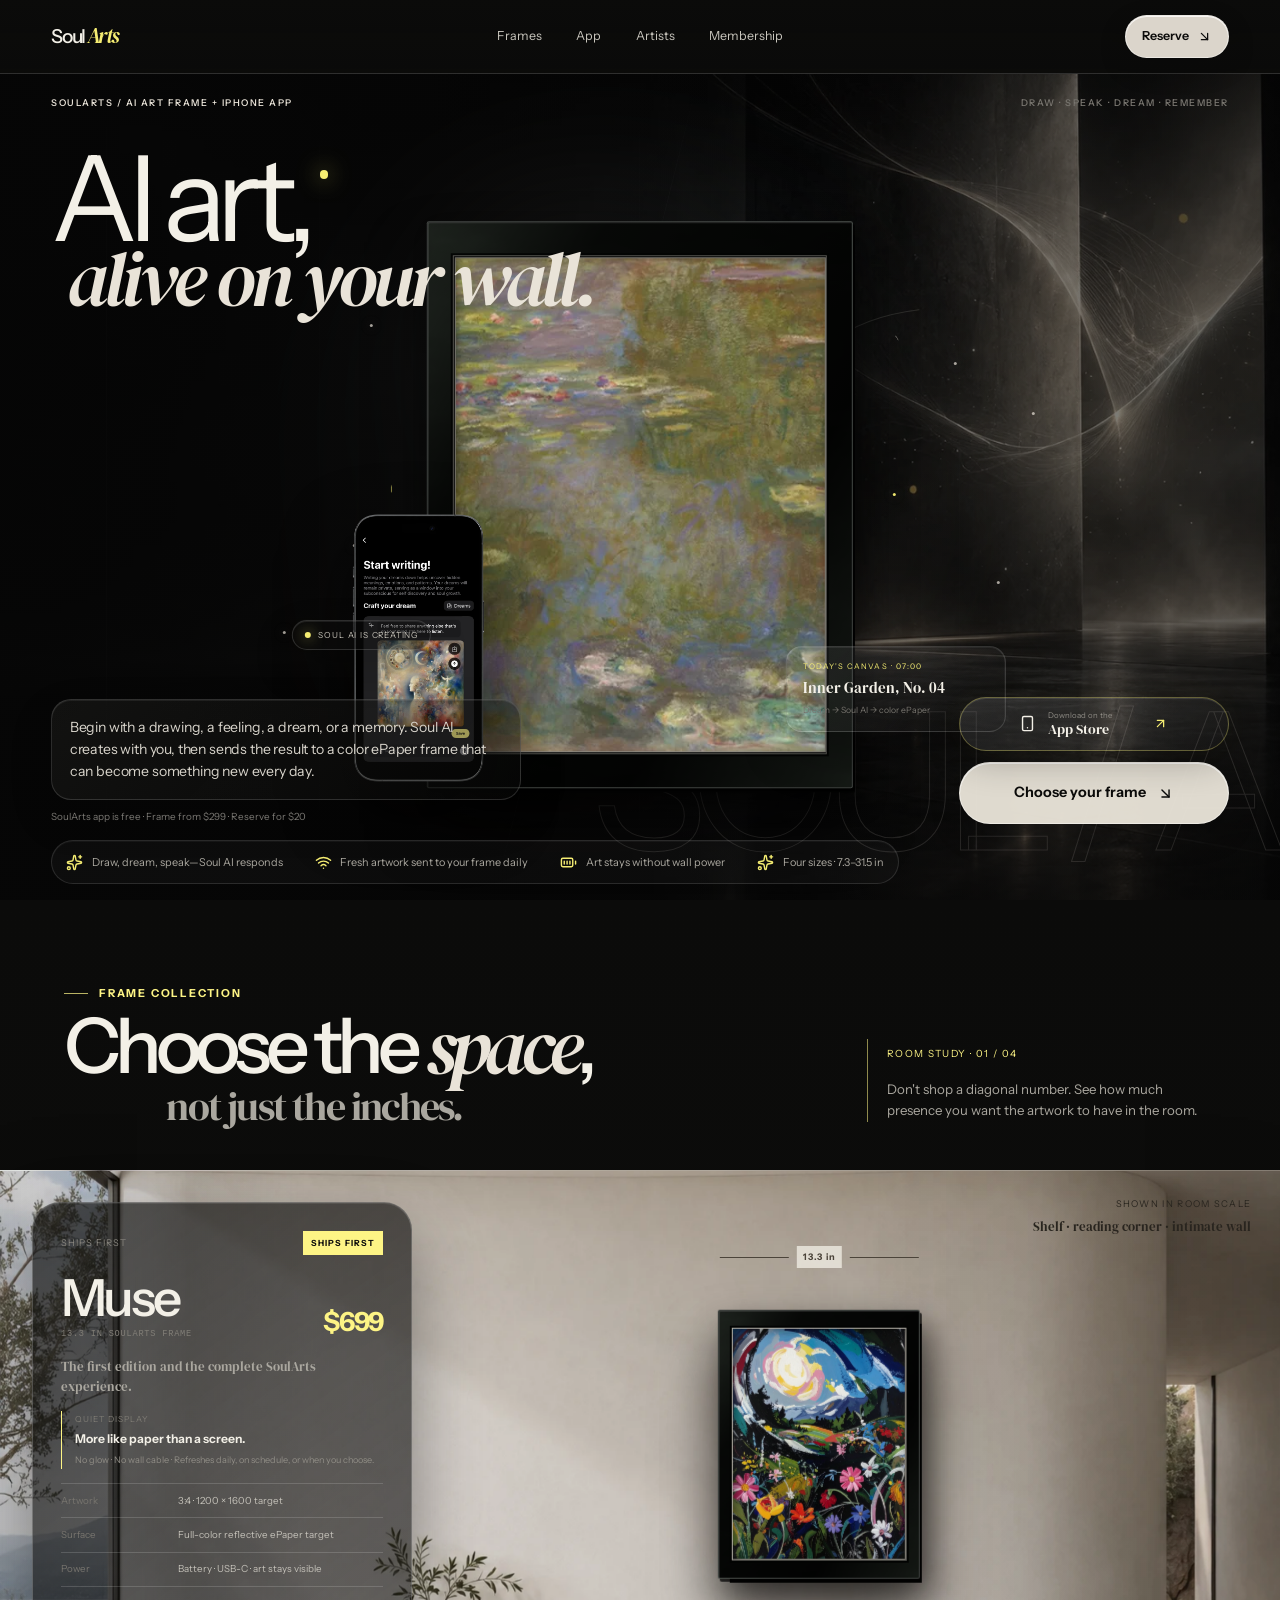
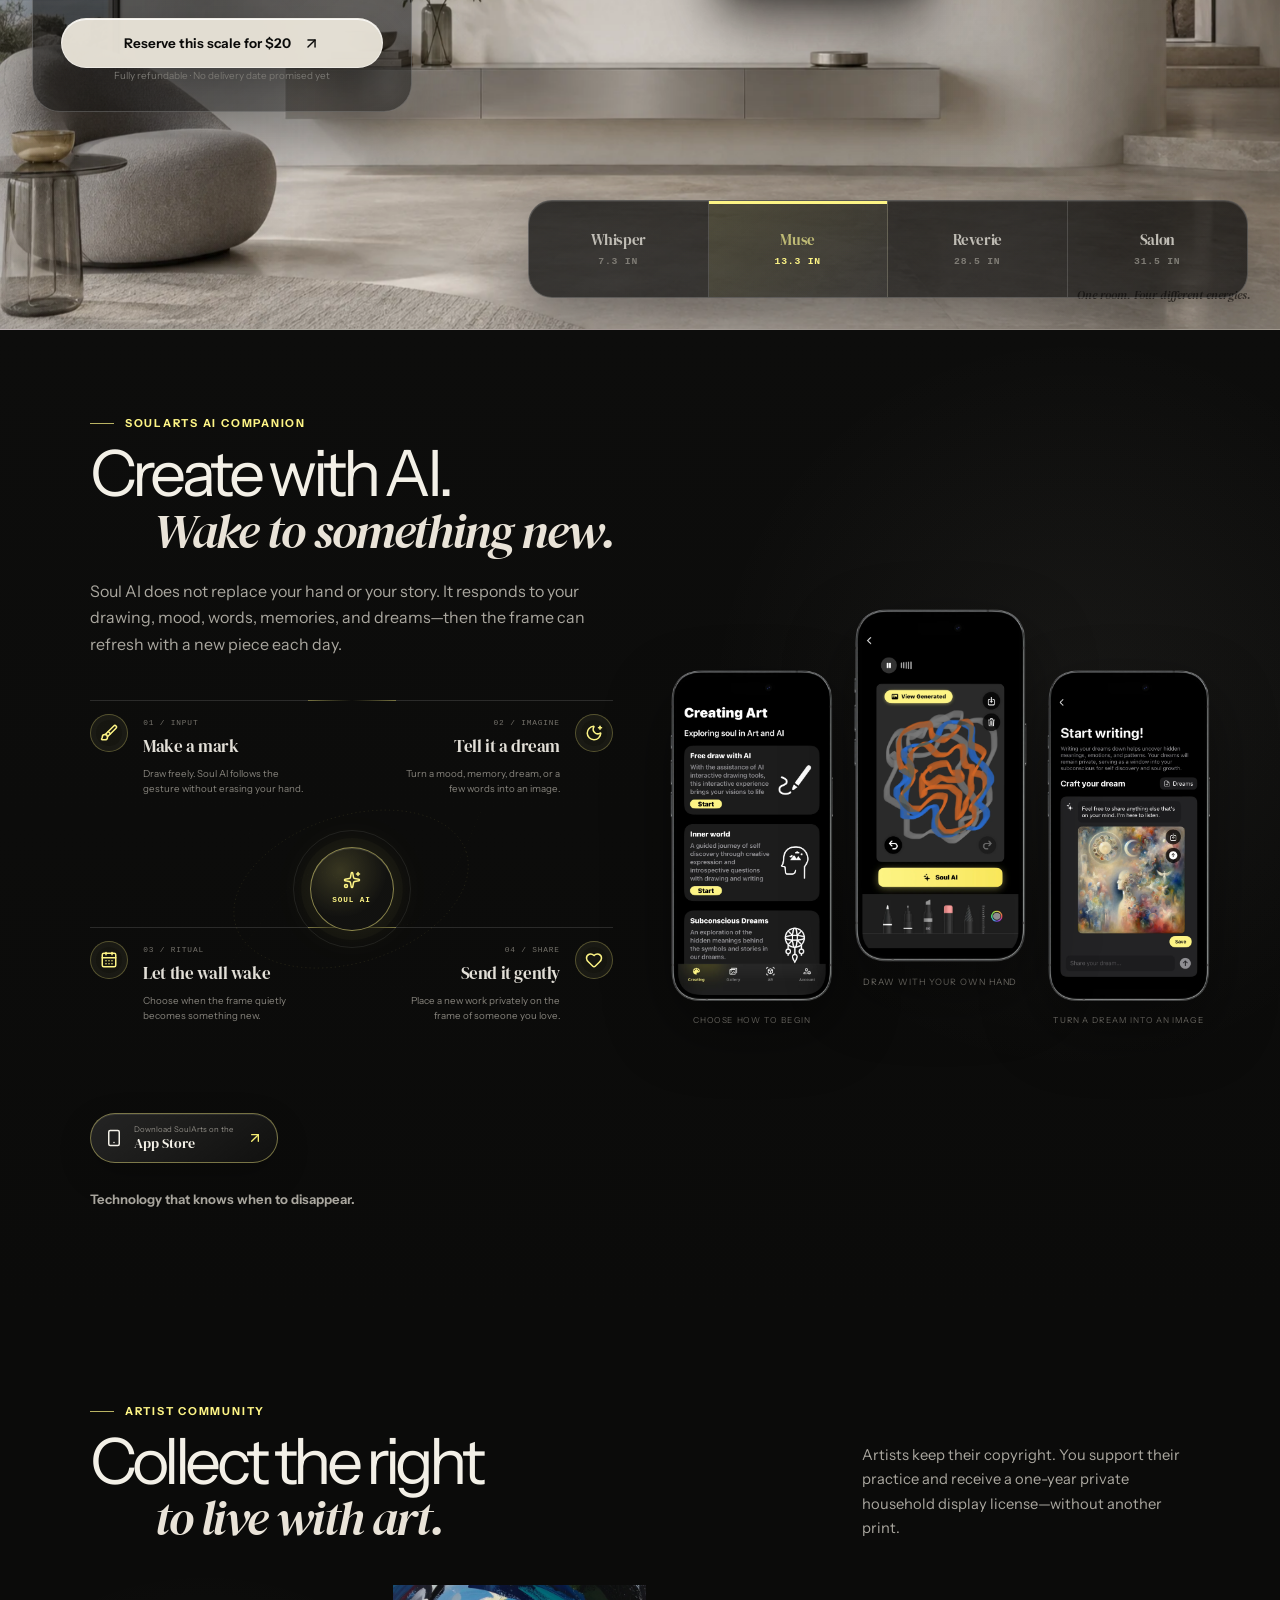
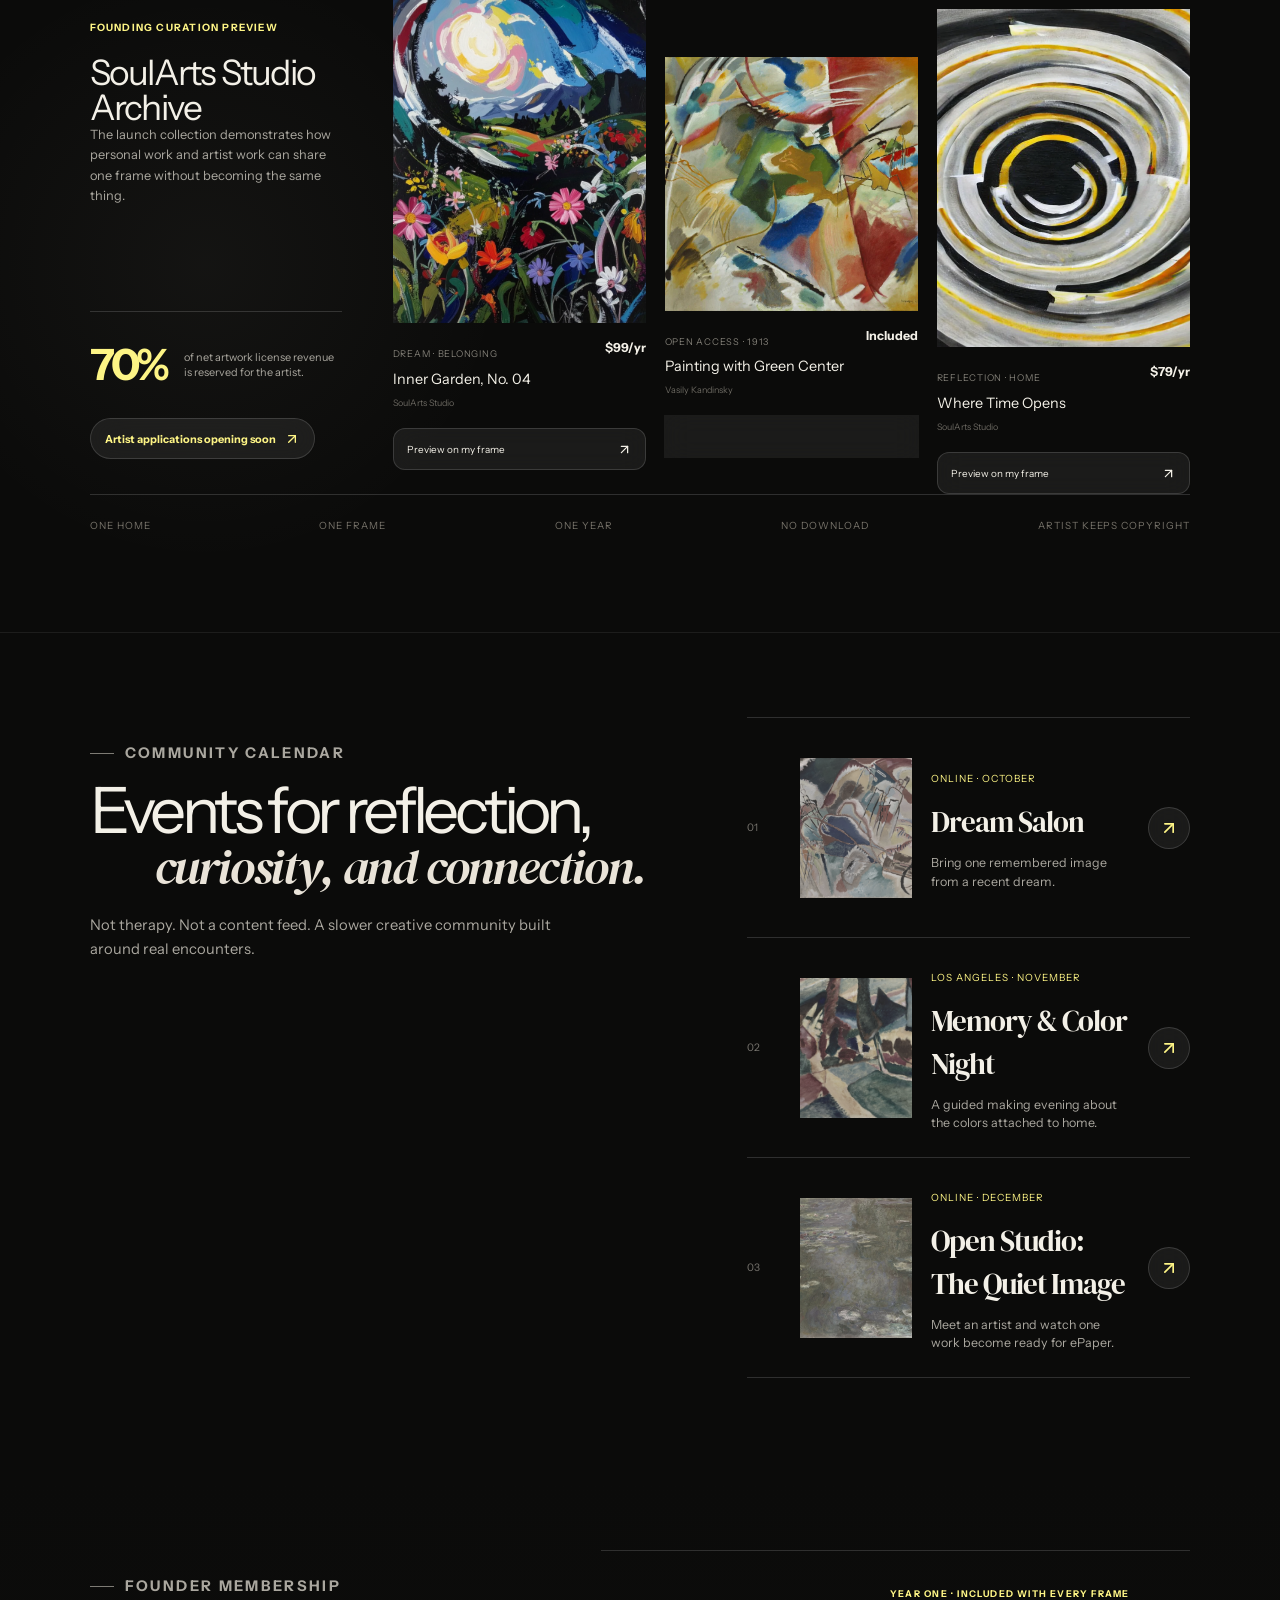
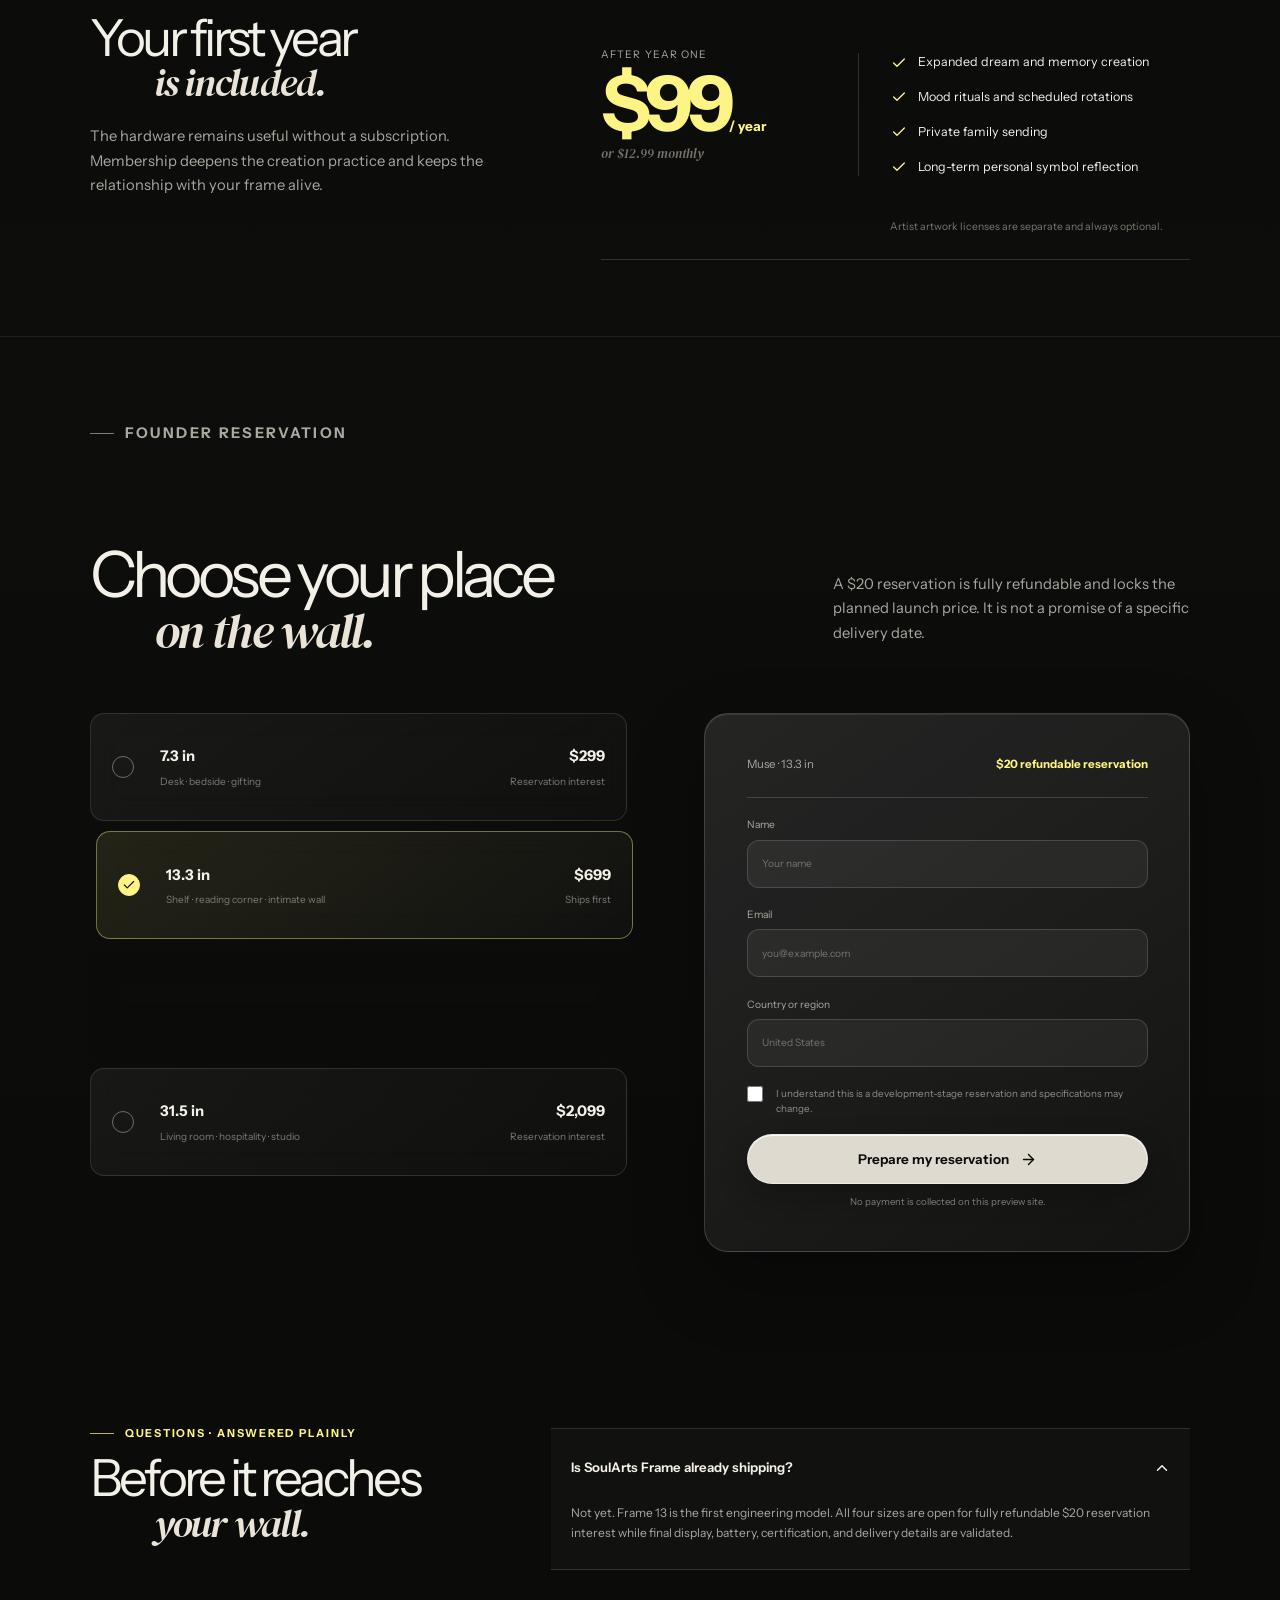
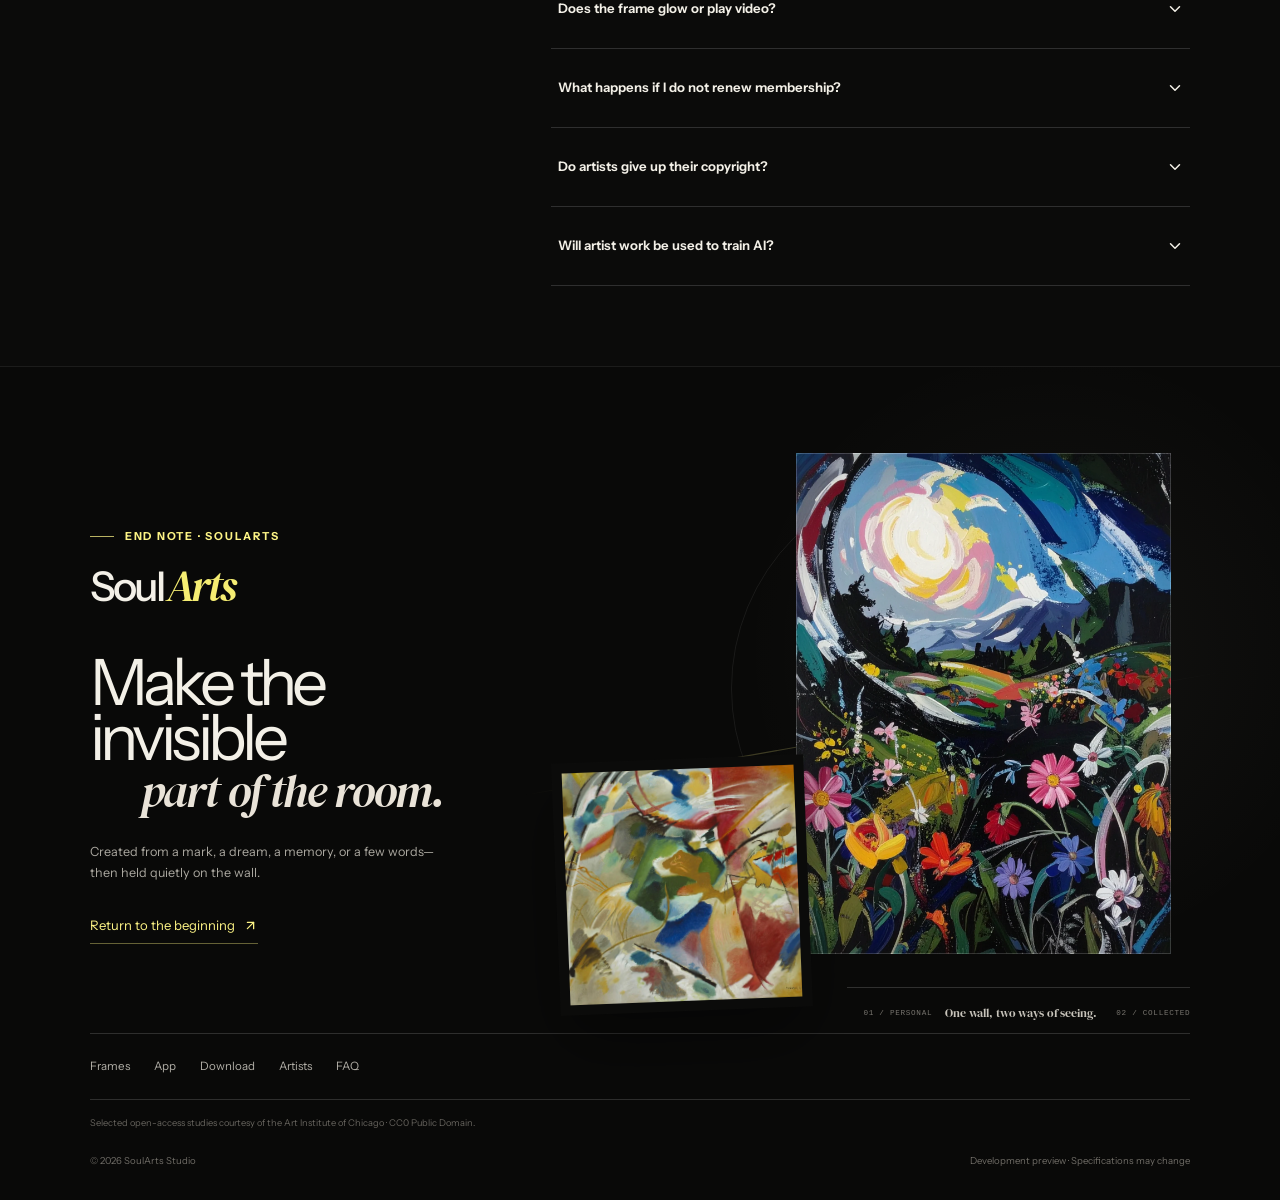
==== commit 0ce72819: "Publish editorial SoulArts footer" ====
--- a/index.html
+++ b/index.html
@@ -33,8 +33,8 @@
       content="An interactive AI art app and color ePaper frame that can change with you, every day."
     />
     <meta name="twitter:image" content="https://soulart.site/og.png" />
-    <script type="module" crossorigin src="./assets/index-At3jrcia.js"></script>
-    <link rel="stylesheet" crossorigin href="./assets/index-DiH6Oa3i.css">
+    <script type="module" crossorigin src="./assets/index-ChC2Pau2.js"></script>
+    <link rel="stylesheet" crossorigin href="./assets/index-Dnh6Hv97.css">
   </head>
   <body>
     <div id="root"></div>
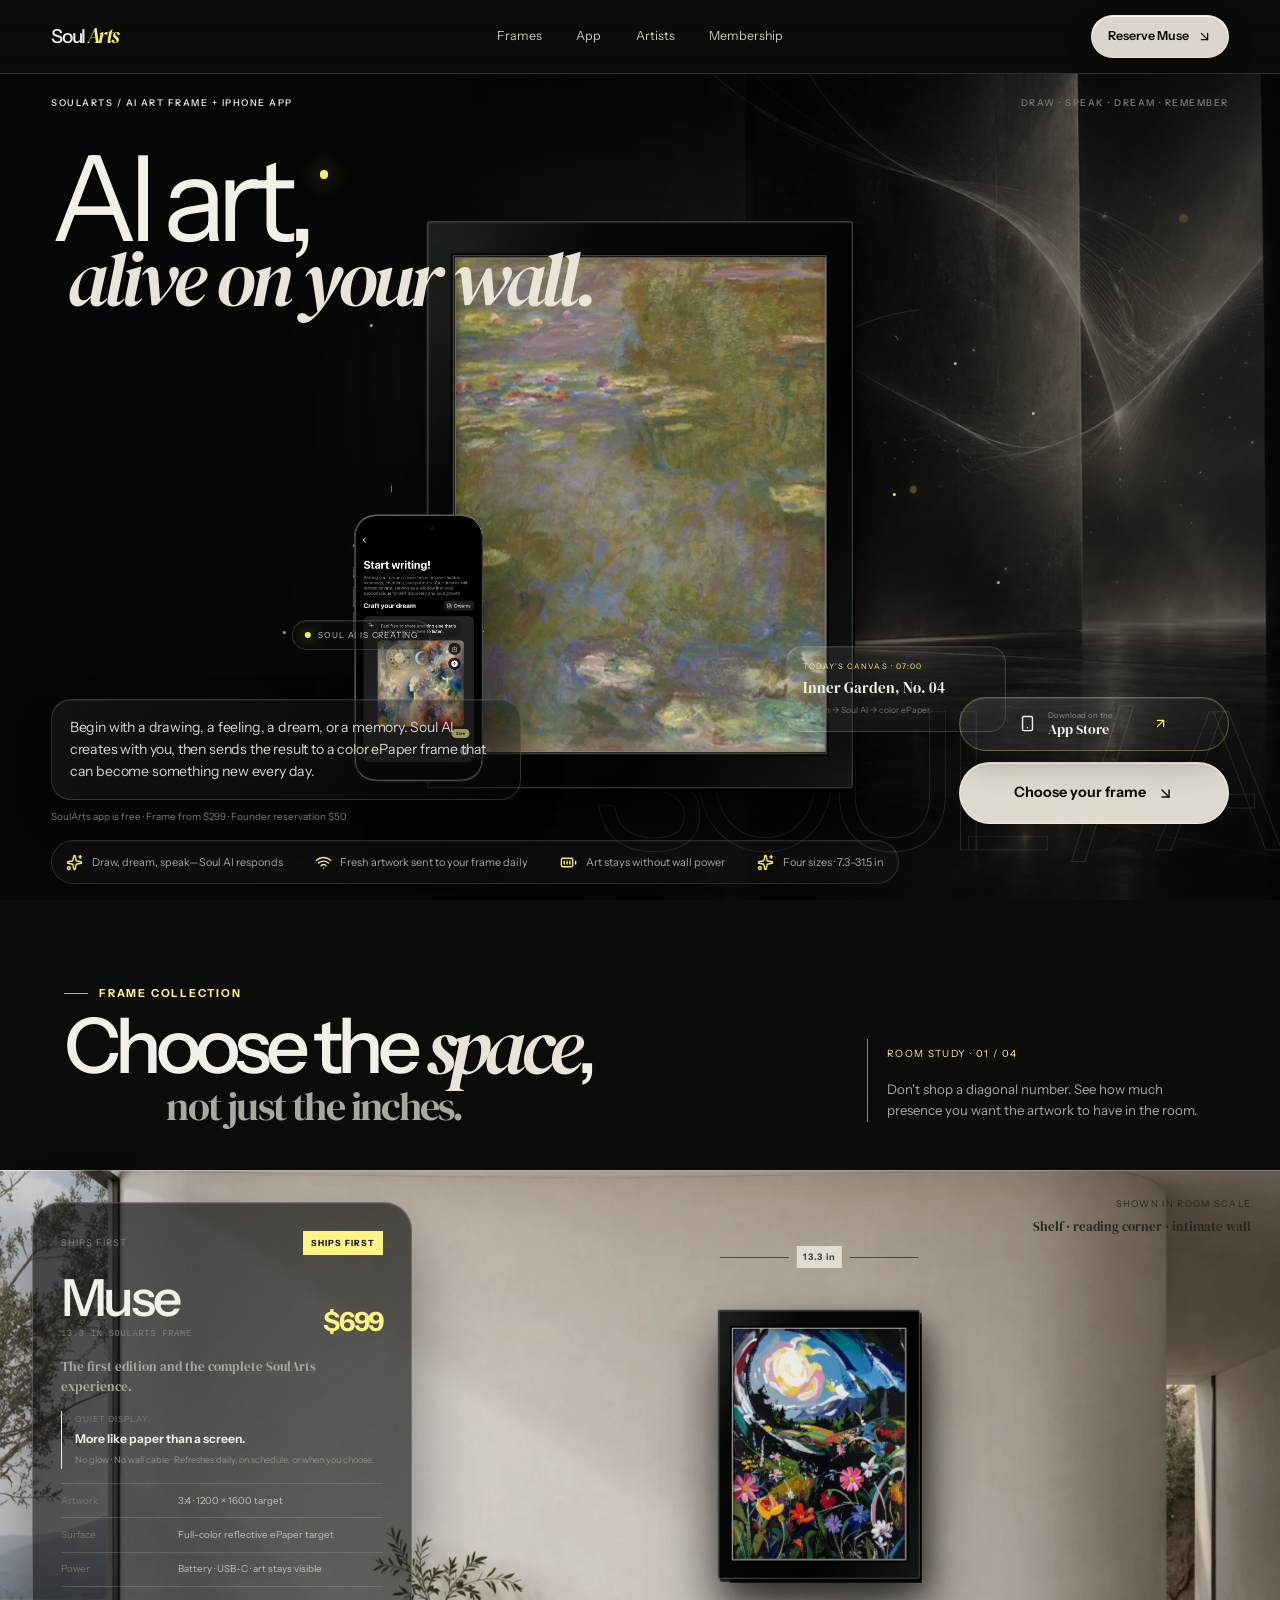
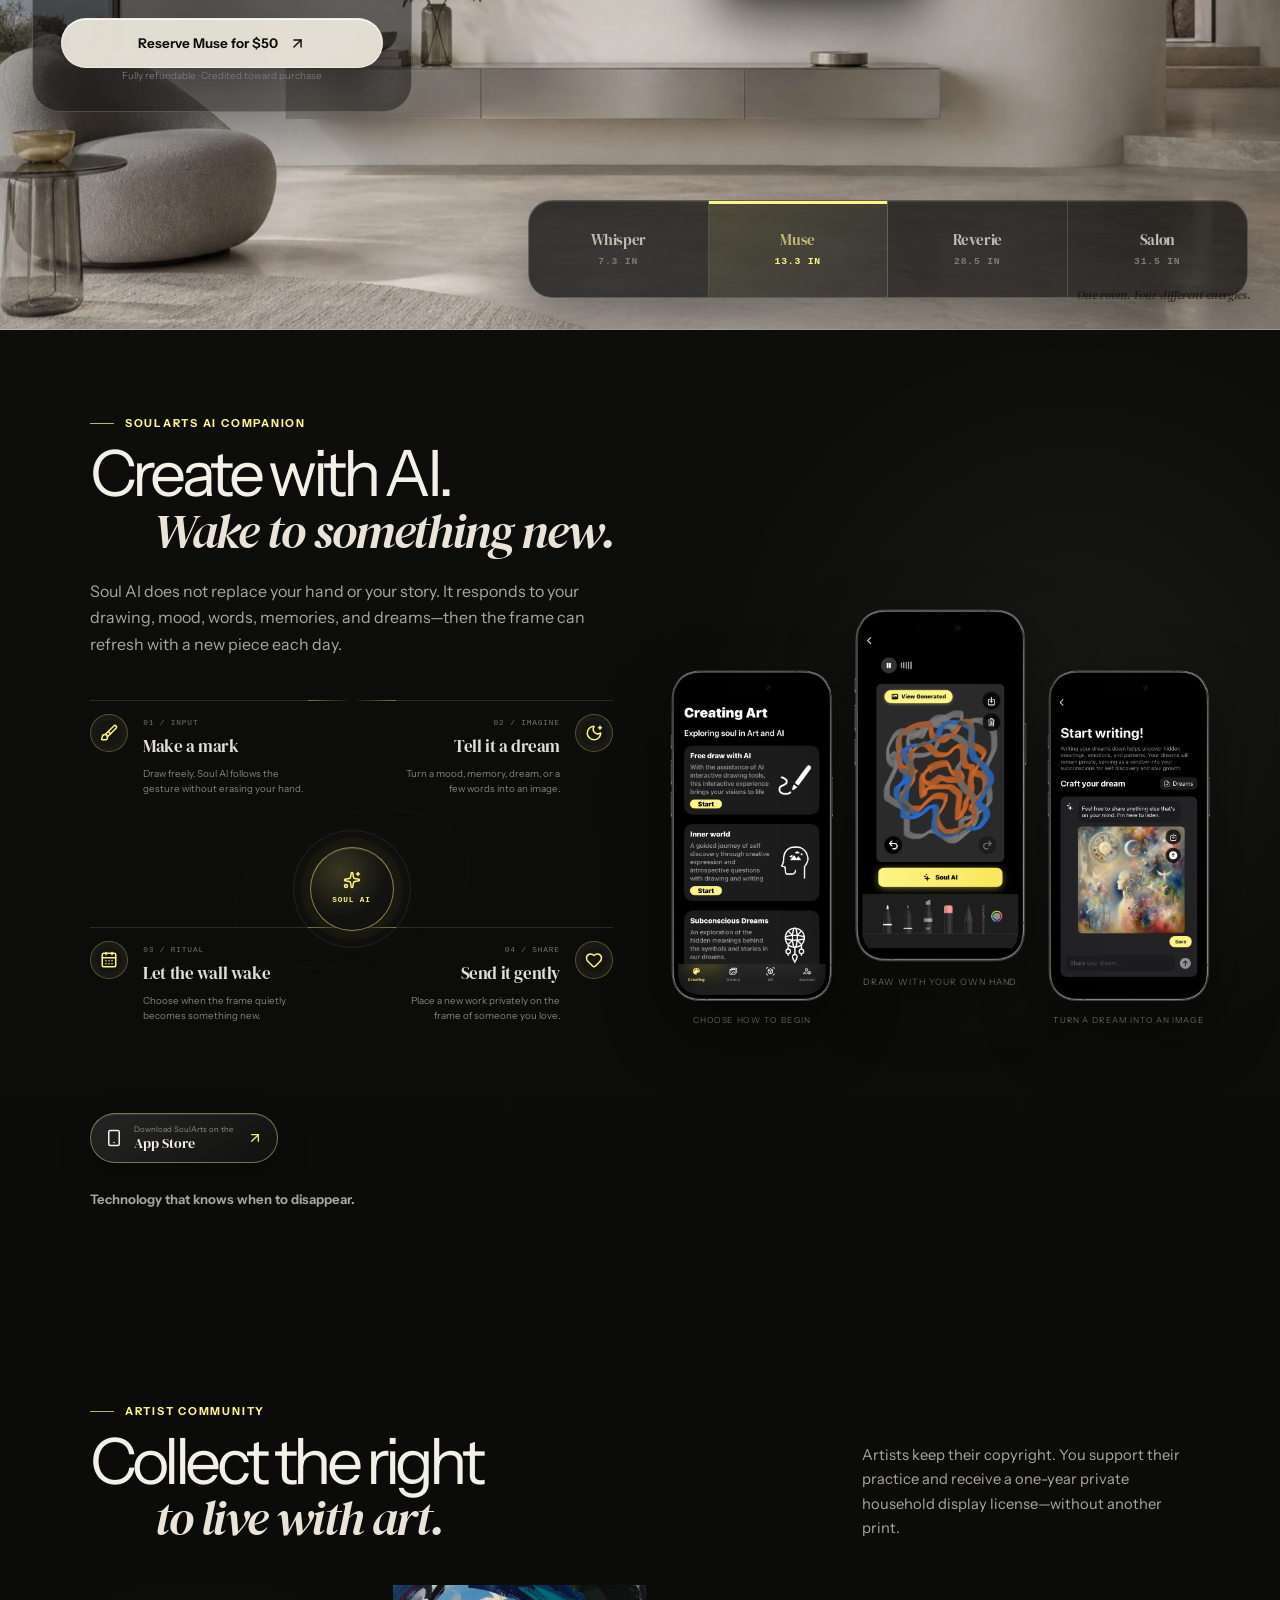
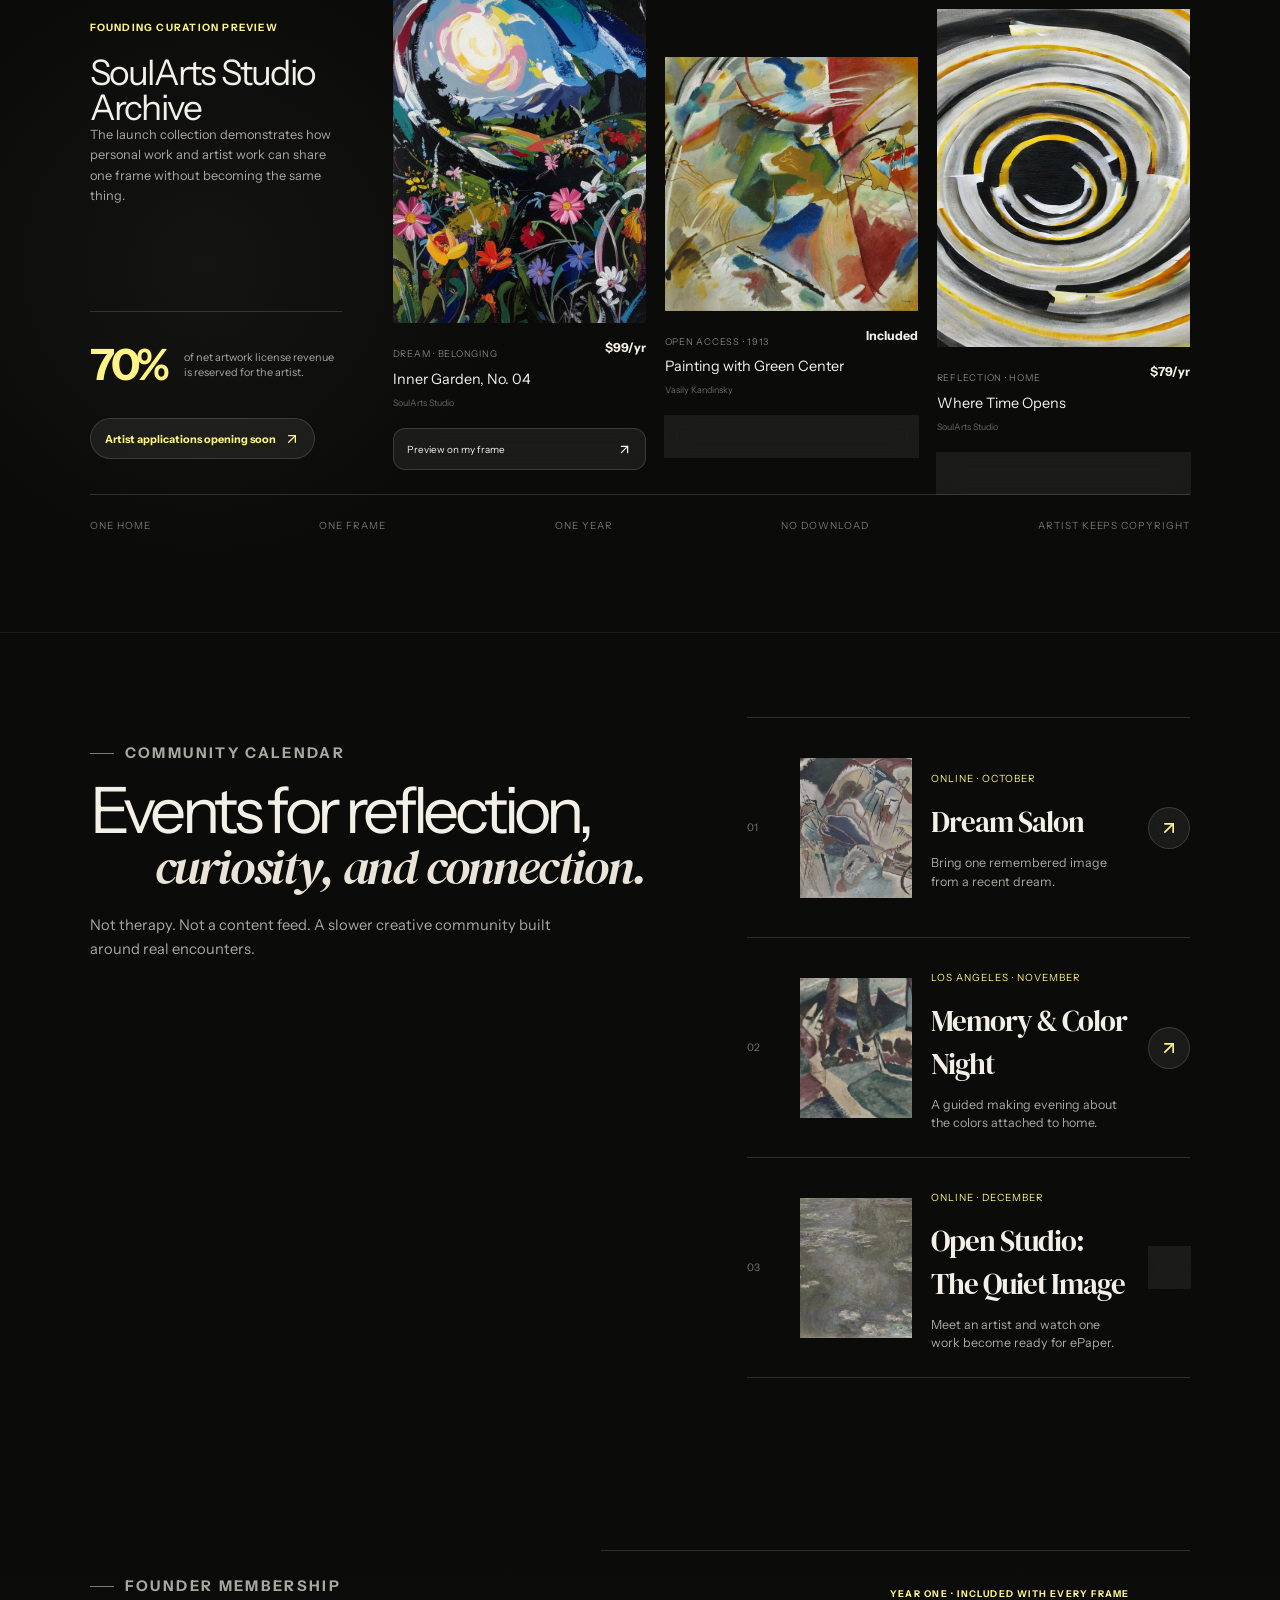
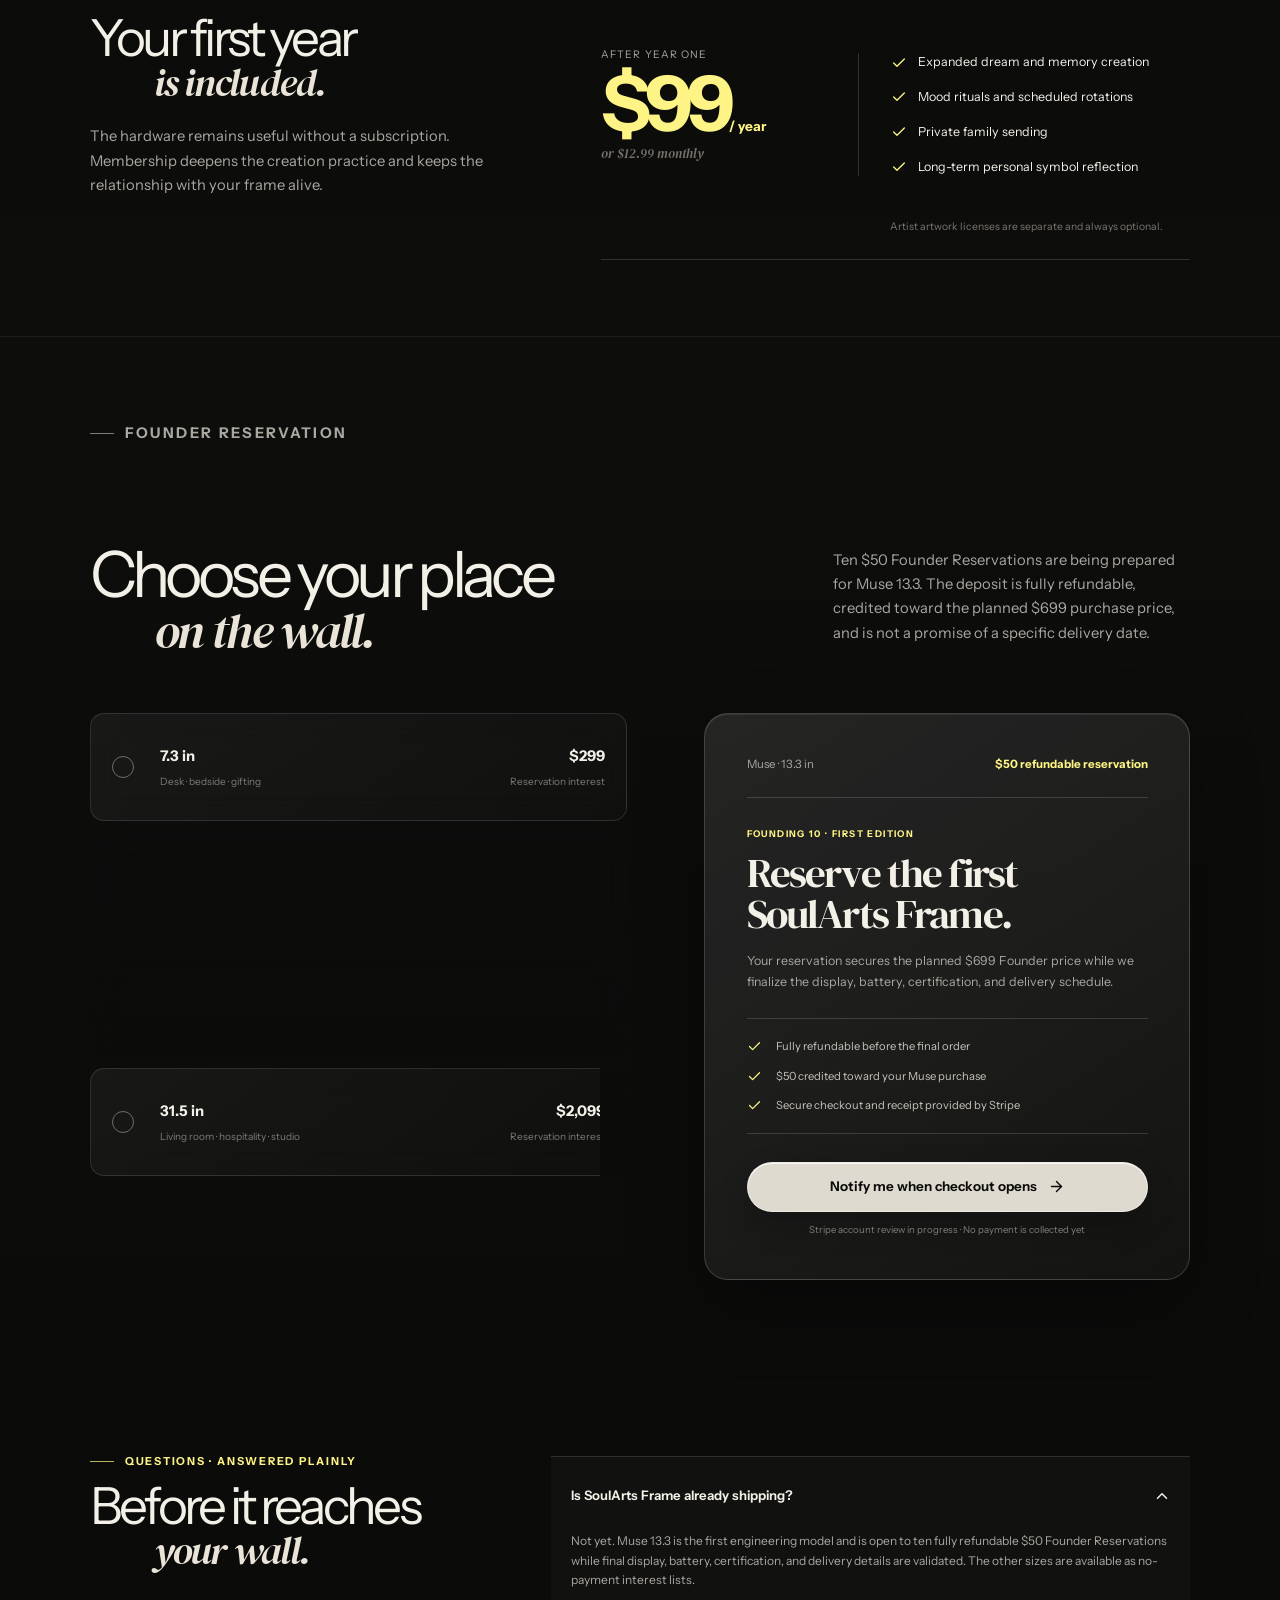
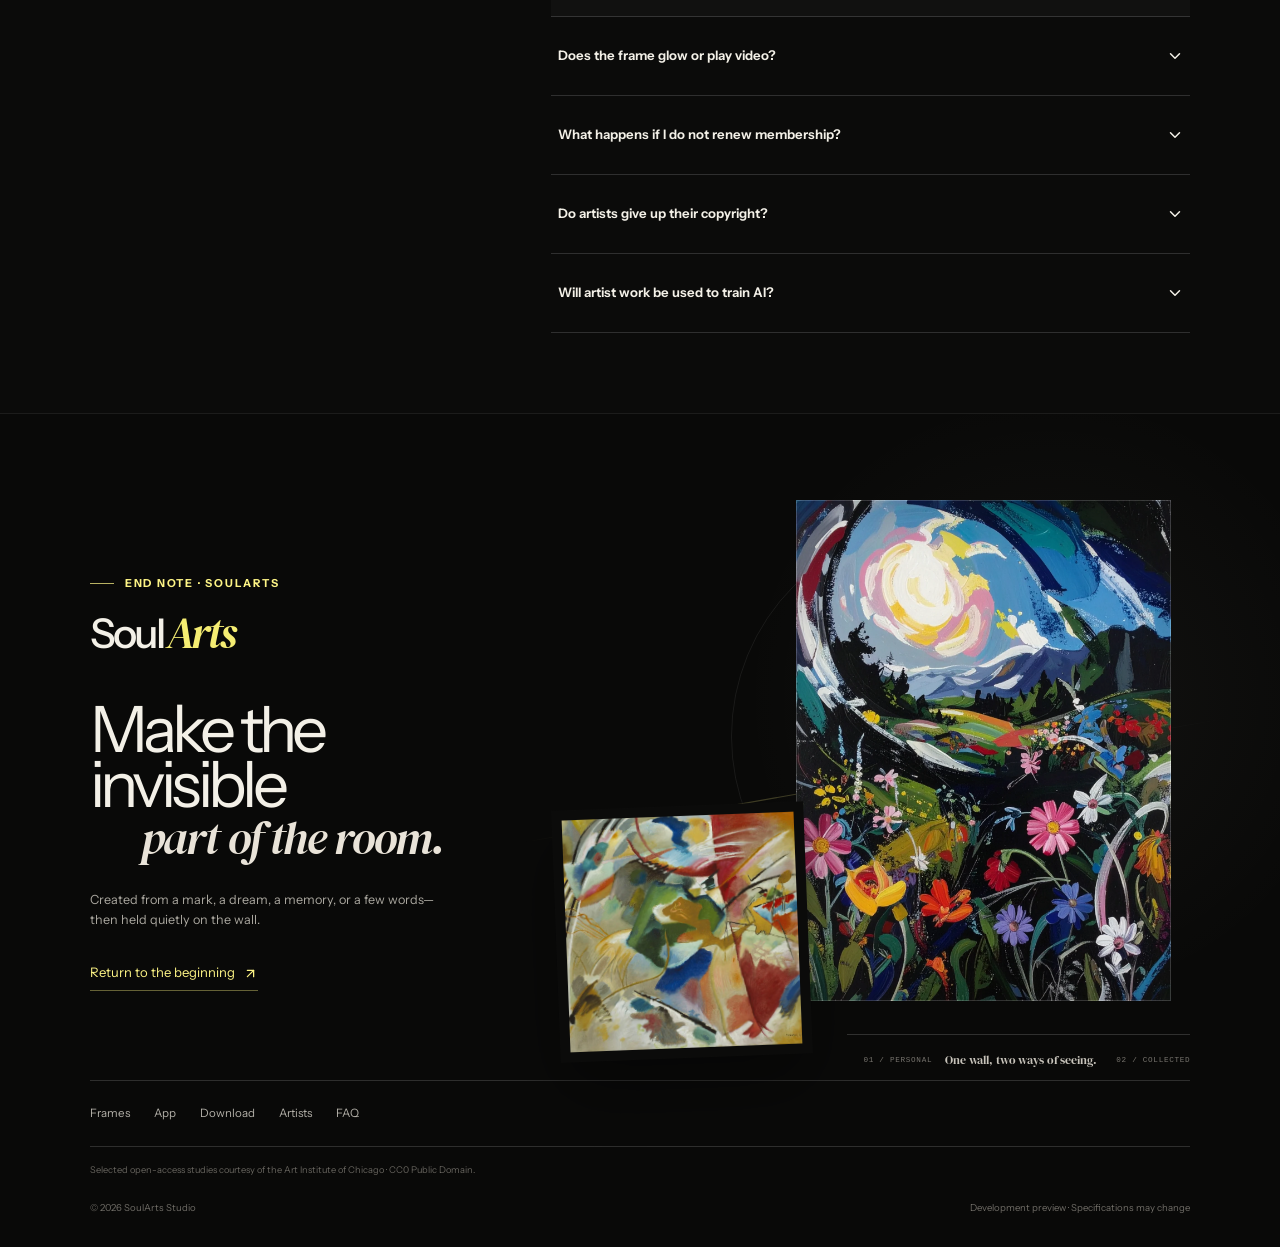
==== commit e7141ffb: "Publish Founder reservation funnel" ====
--- a/index.html
+++ b/index.html
@@ -33,8 +33,8 @@
       content="An interactive AI art app and color ePaper frame that can change with you, every day."
     />
     <meta name="twitter:image" content="https://soulart.site/og.png" />
-    <script type="module" crossorigin src="./assets/index-ChC2Pau2.js"></script>
-    <link rel="stylesheet" crossorigin href="./assets/index-Dnh6Hv97.css">
+    <script type="module" crossorigin src="./assets/index-edG0jgw2.js"></script>
+    <link rel="stylesheet" crossorigin href="./assets/index-CZKQMWie.css">
   </head>
   <body>
     <div id="root"></div>
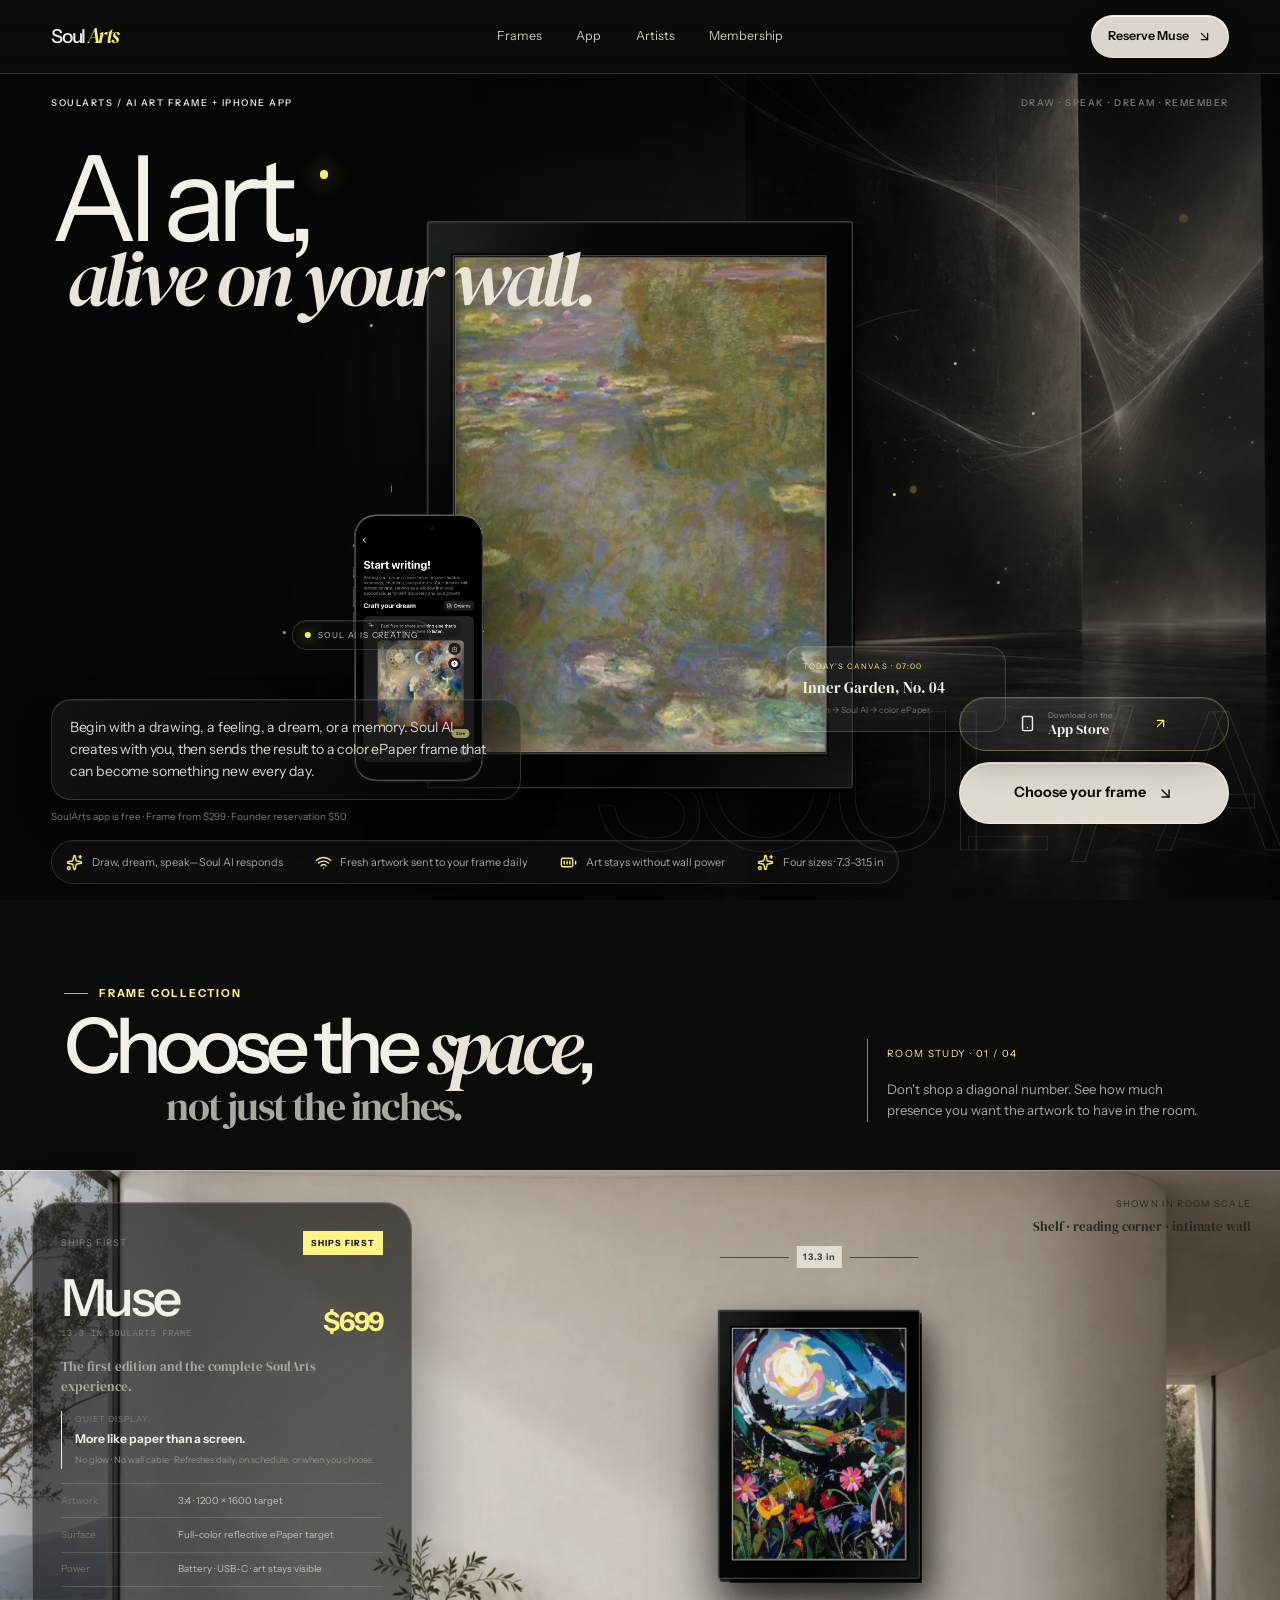
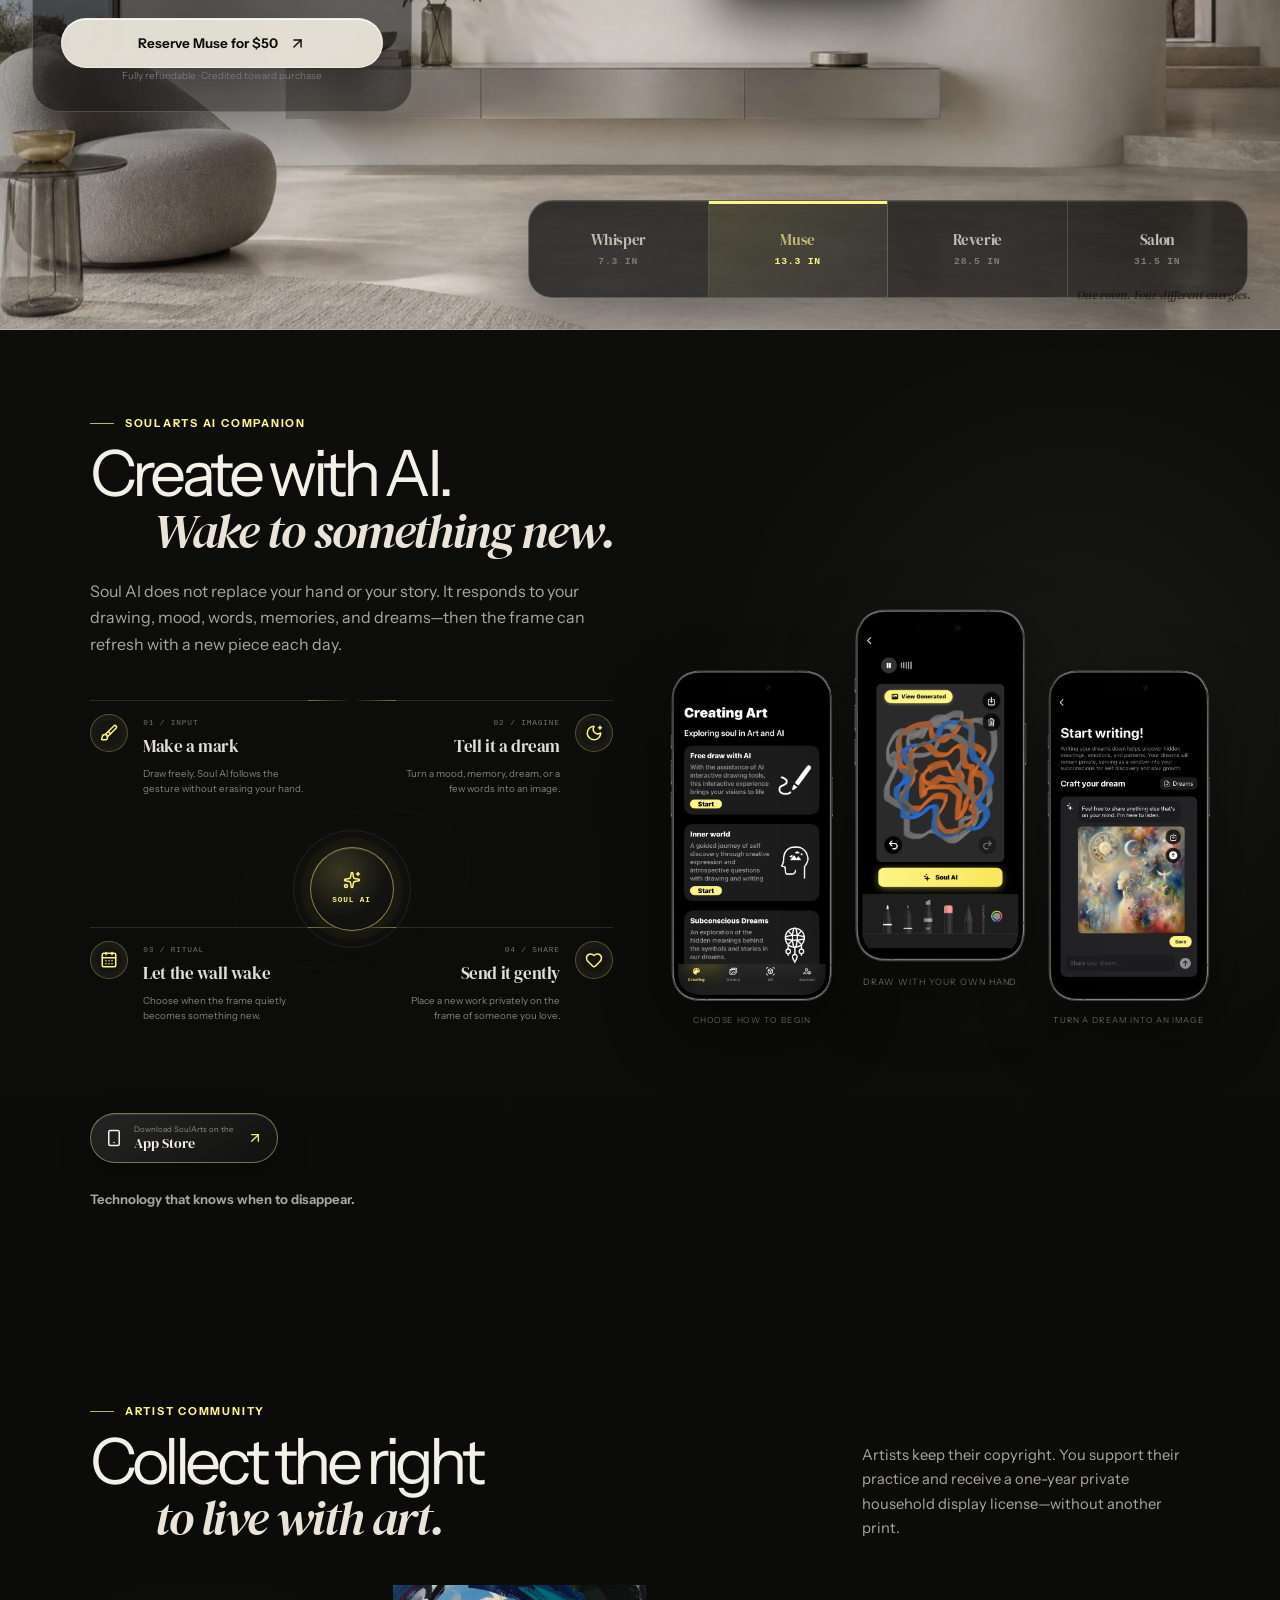
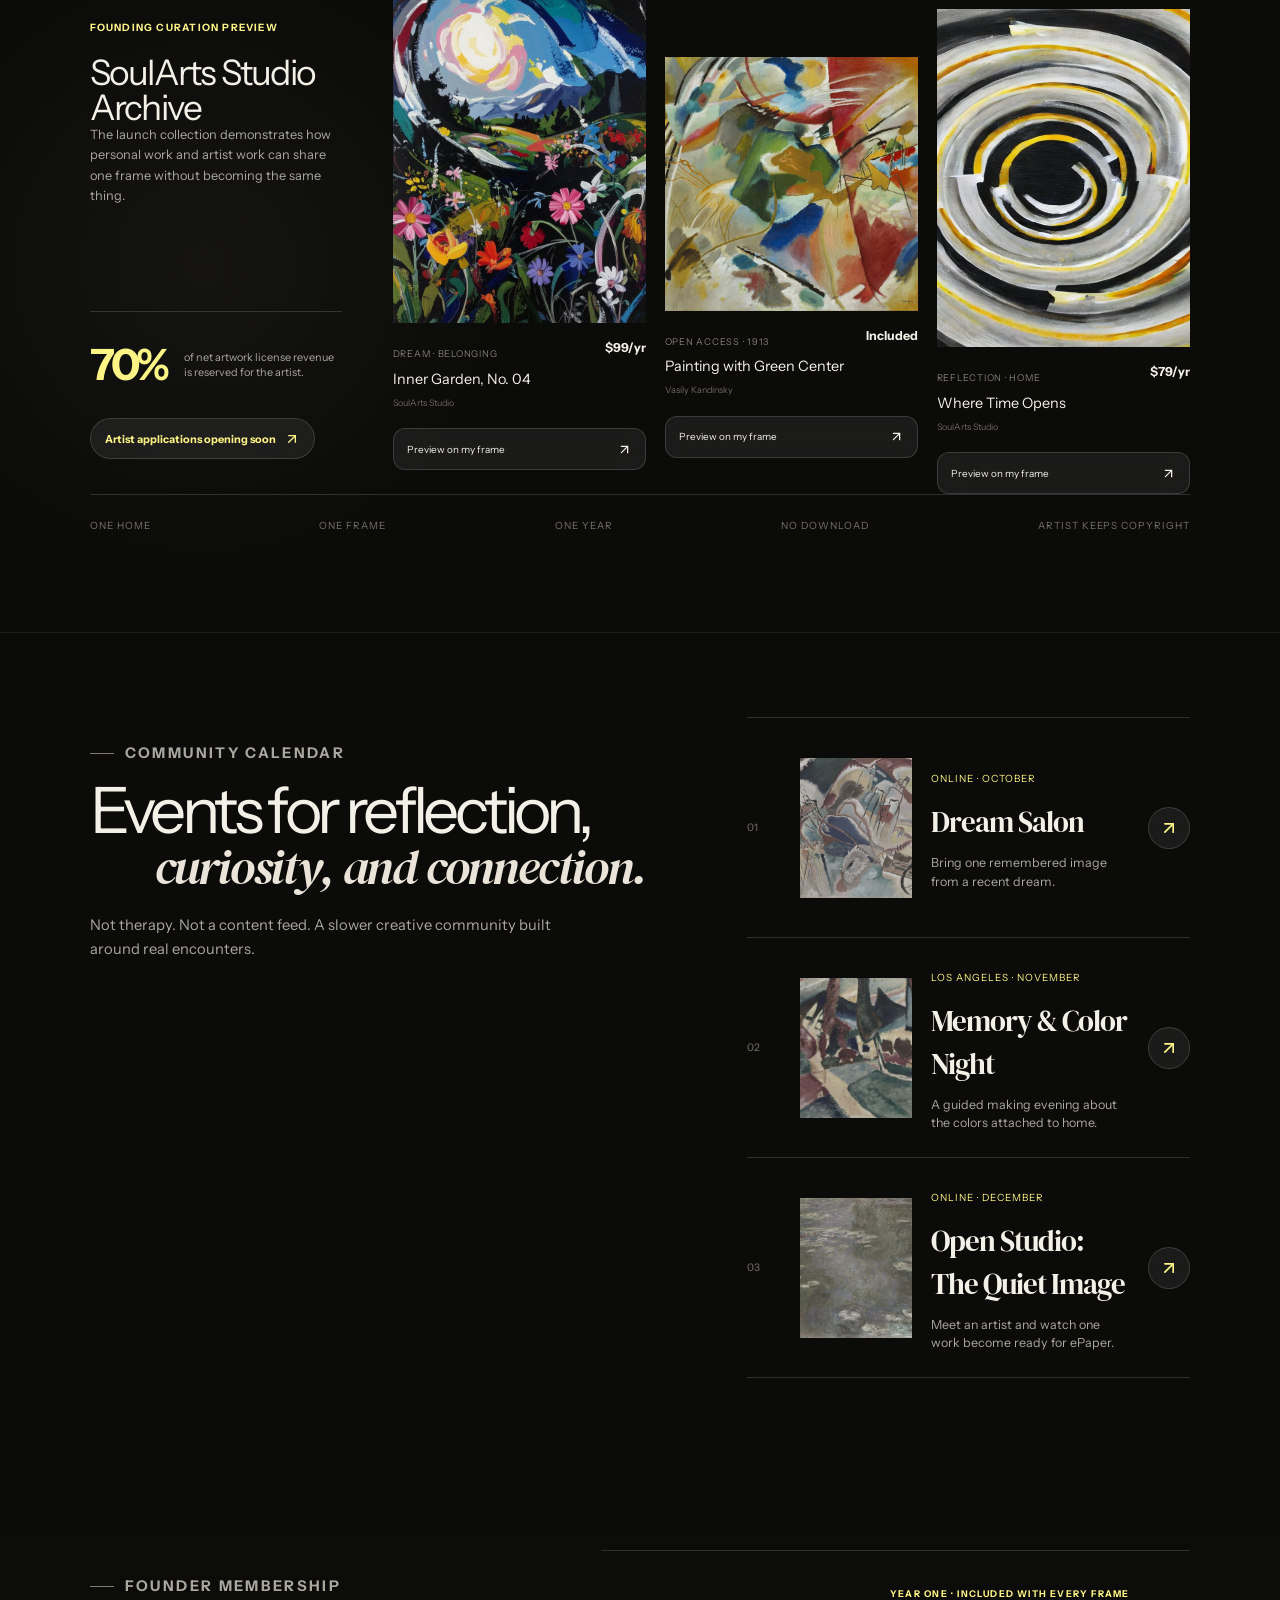
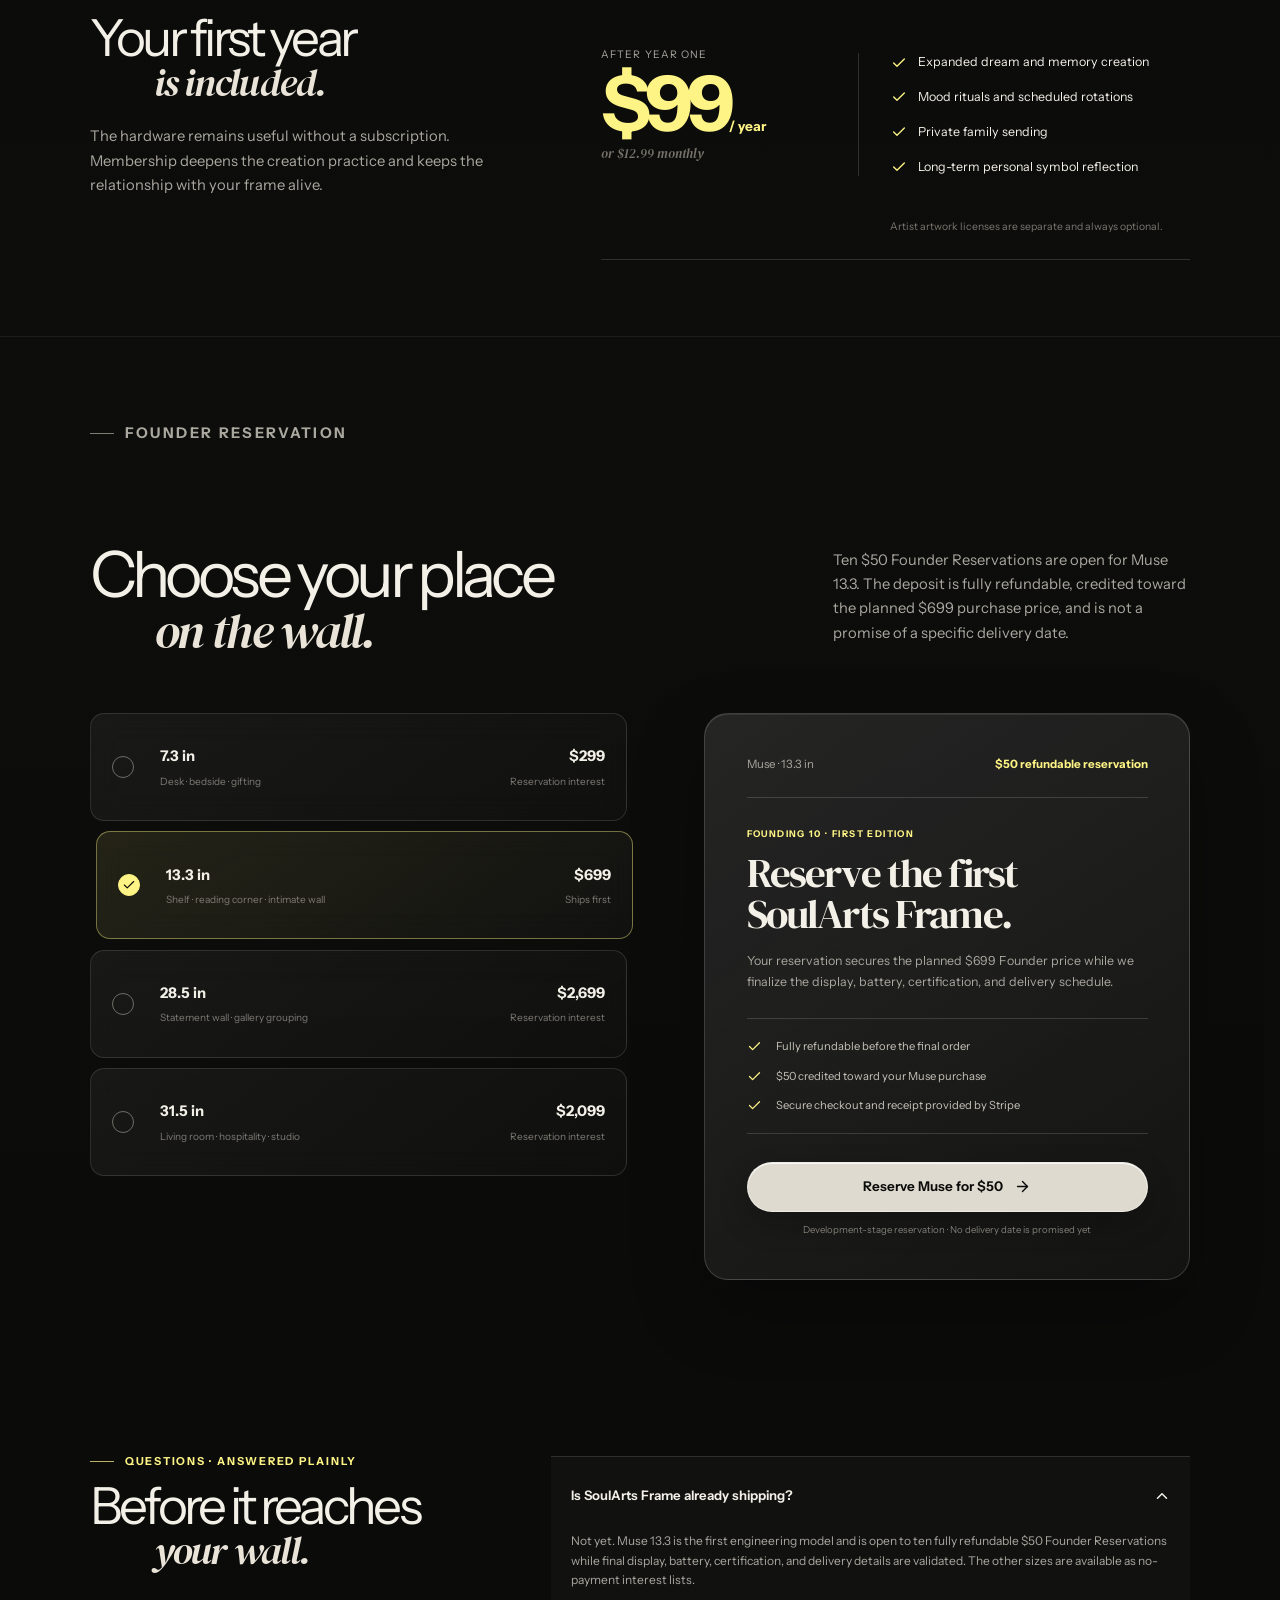
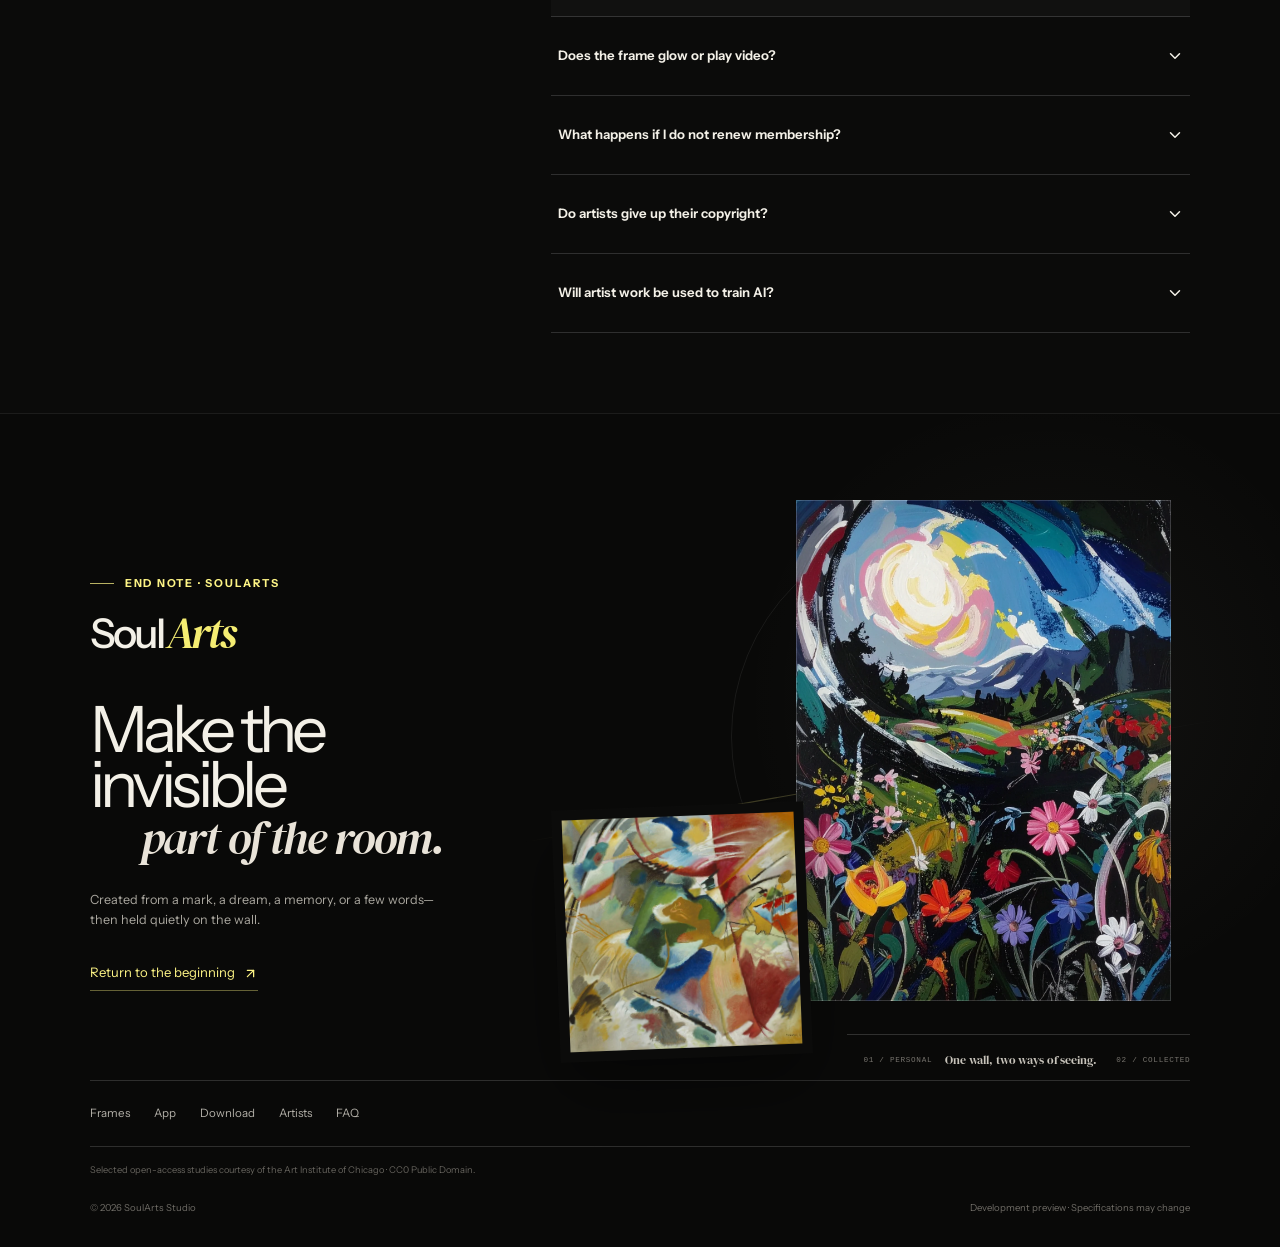
==== commit 9d830d0a: "Publish live Founder checkout" ====
--- a/index.html
+++ b/index.html
@@ -33,7 +33,7 @@
       content="An interactive AI art app and color ePaper frame that can change with you, every day."
     />
     <meta name="twitter:image" content="https://soulart.site/og.png" />
-    <script type="module" crossorigin src="./assets/index-edG0jgw2.js"></script>
+    <script type="module" crossorigin src="./assets/index-BtlsU02-.js"></script>
     <link rel="stylesheet" crossorigin href="./assets/index-CZKQMWie.css">
   </head>
   <body>
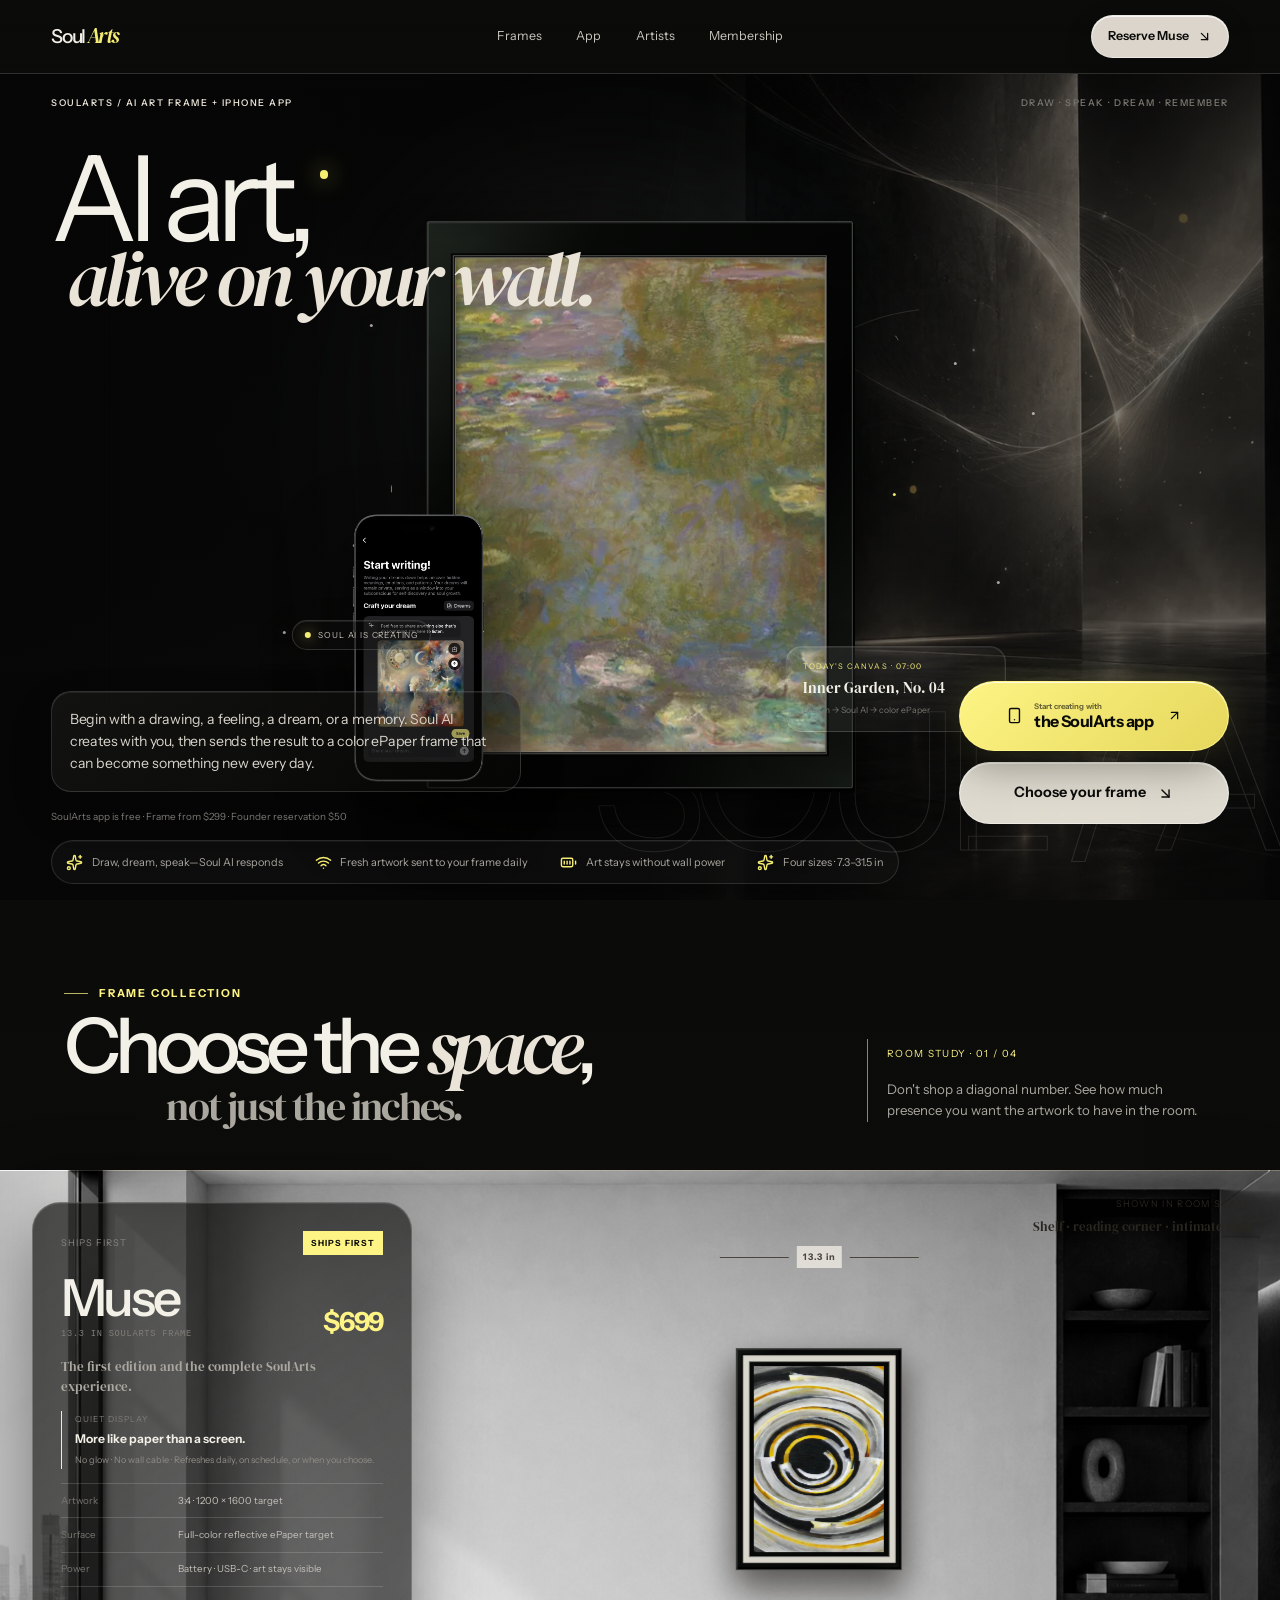
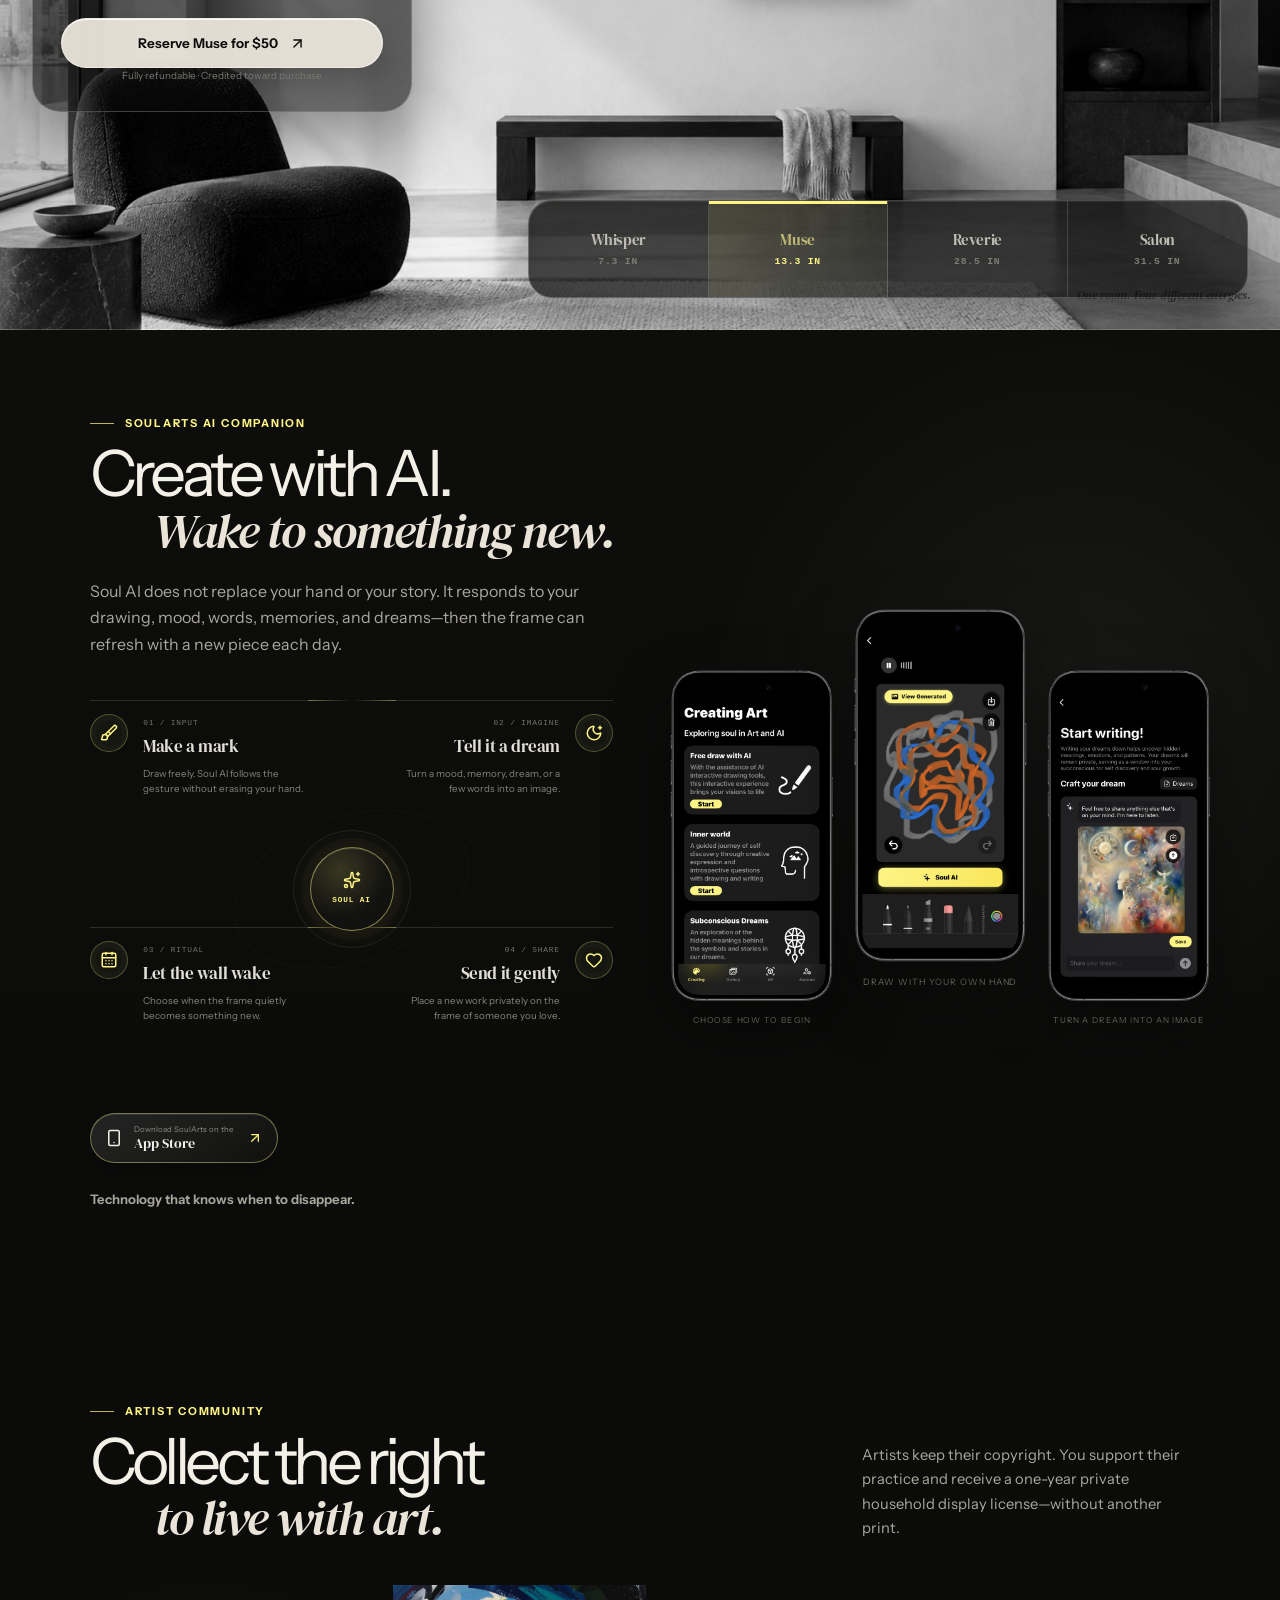
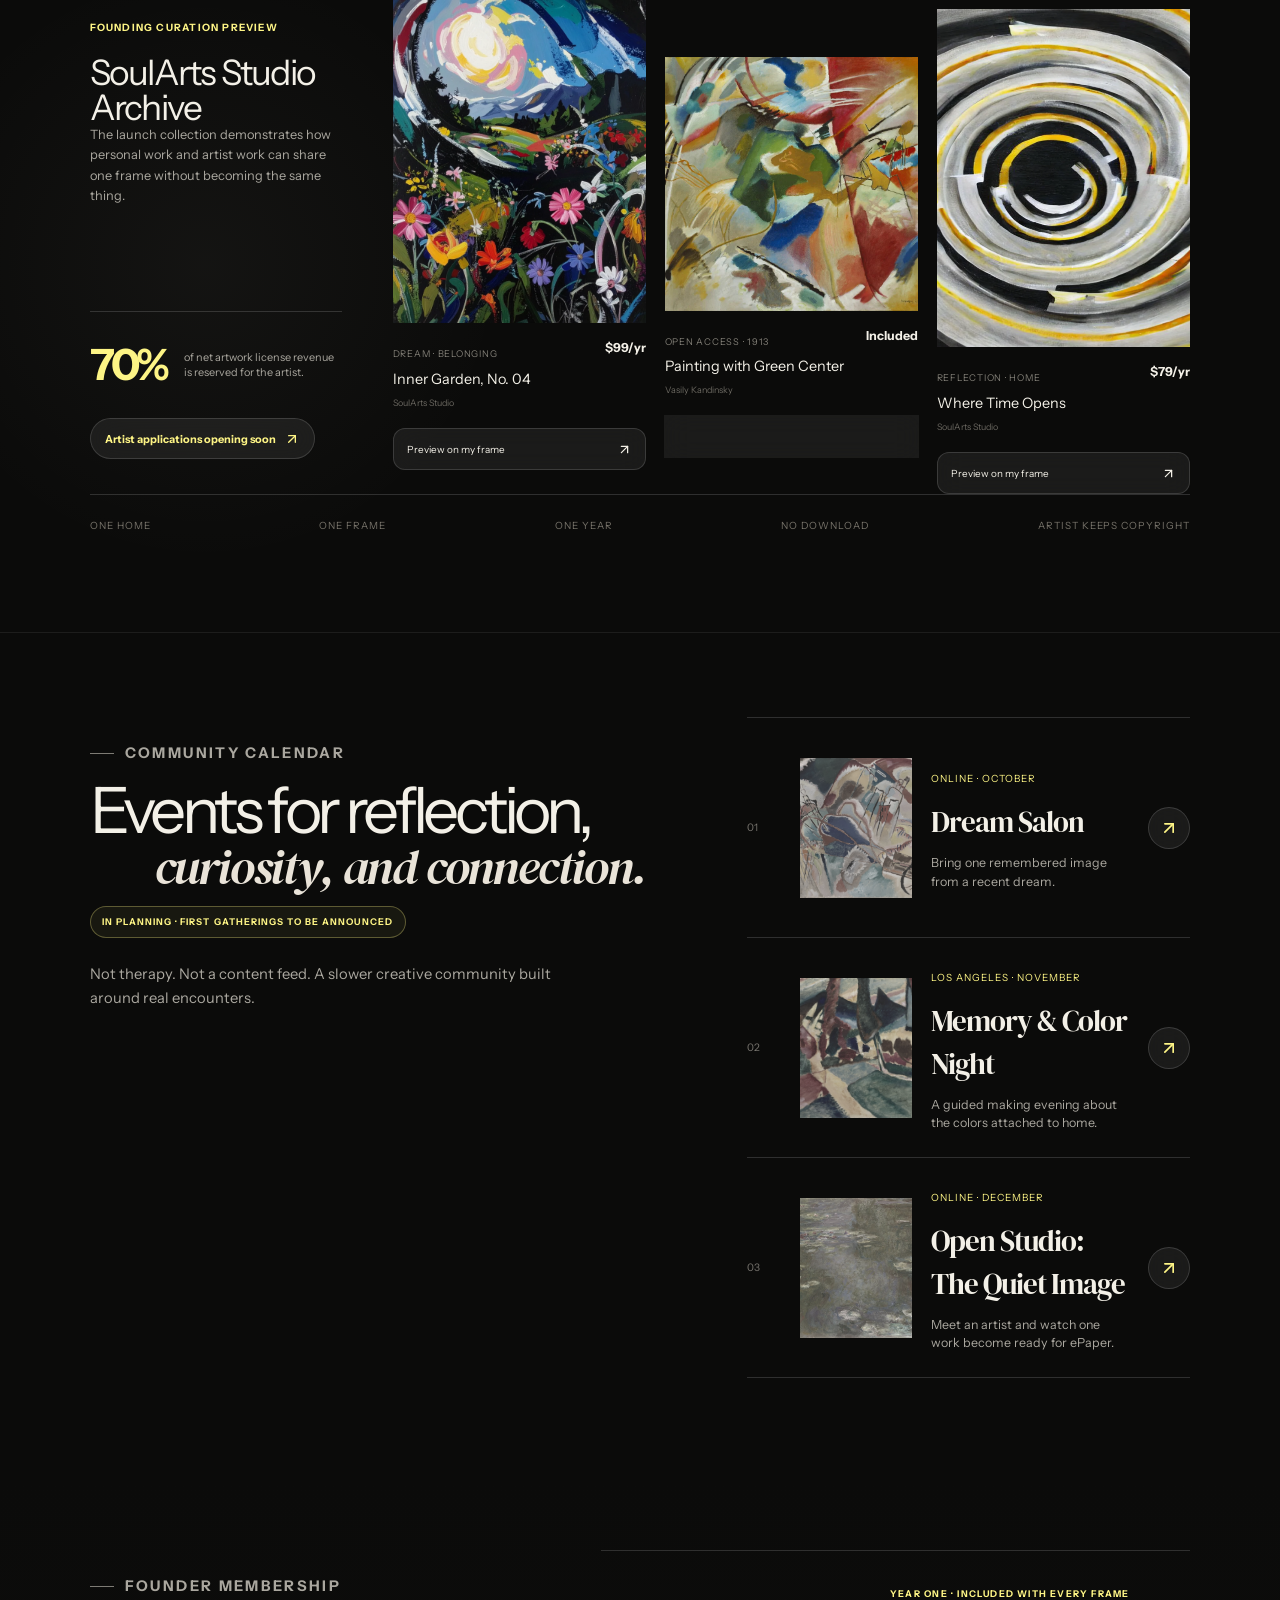
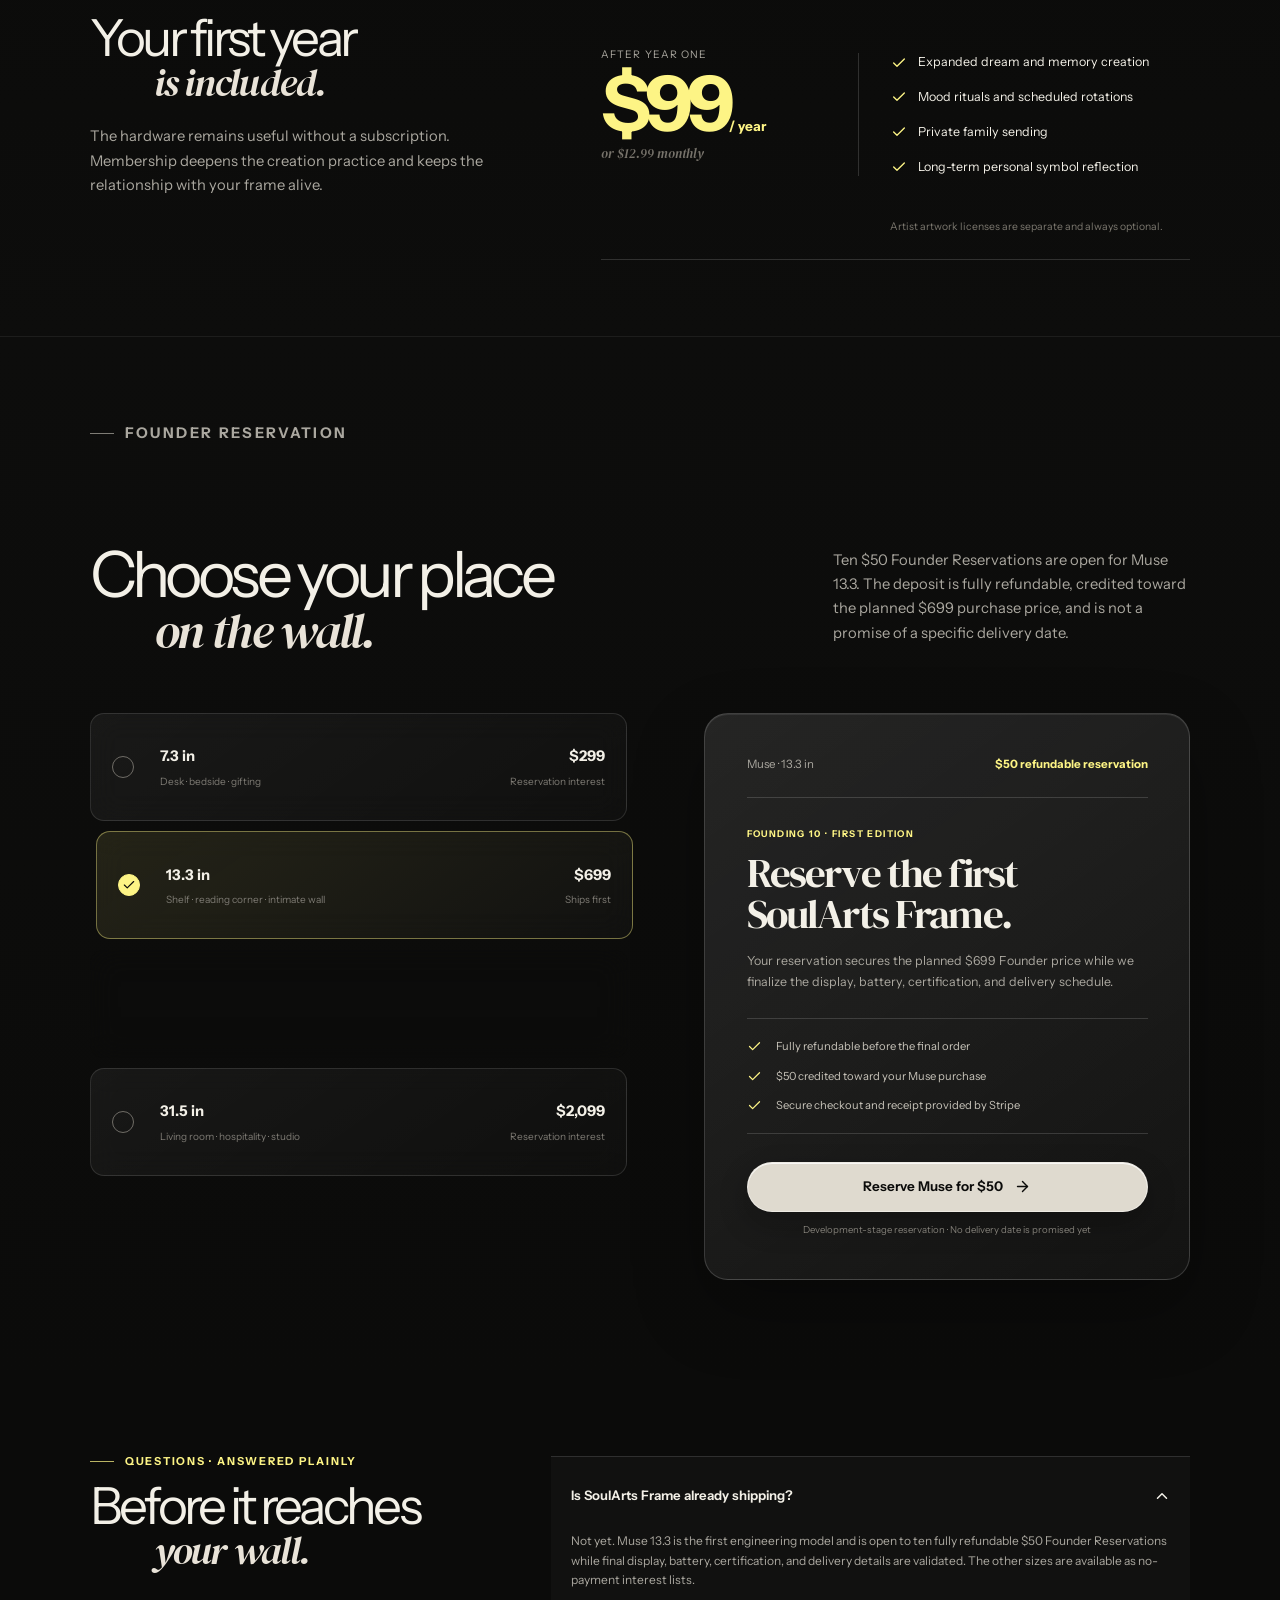
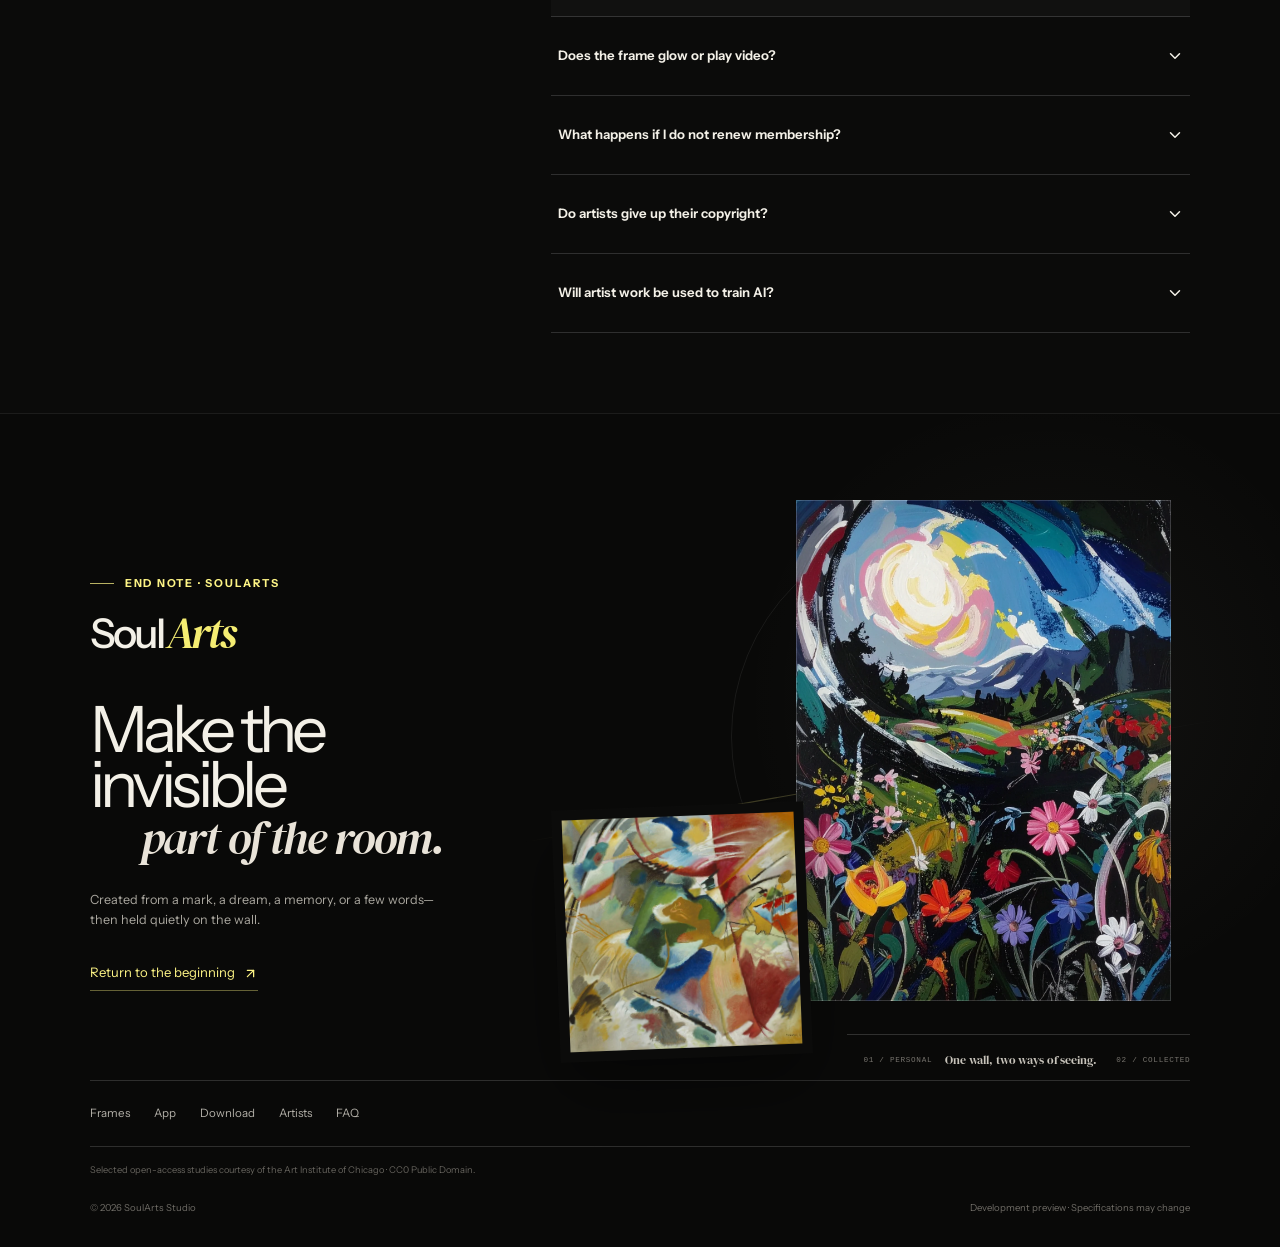
==== commit 403e88e4: "Publish refined SoulArts frame experience" ====
--- a/index.html
+++ b/index.html
@@ -33,8 +33,8 @@
       content="An interactive AI art app and color ePaper frame that can change with you, every day."
     />
     <meta name="twitter:image" content="https://soulart.site/og.png" />
-    <script type="module" crossorigin src="./assets/index-BtlsU02-.js"></script>
-    <link rel="stylesheet" crossorigin href="./assets/index-CZKQMWie.css">
+    <script type="module" crossorigin src="./assets/index-vexAdwdw.js"></script>
+    <link rel="stylesheet" crossorigin href="./assets/index-pUBdvc77.css">
   </head>
   <body>
     <div id="root"></div>
